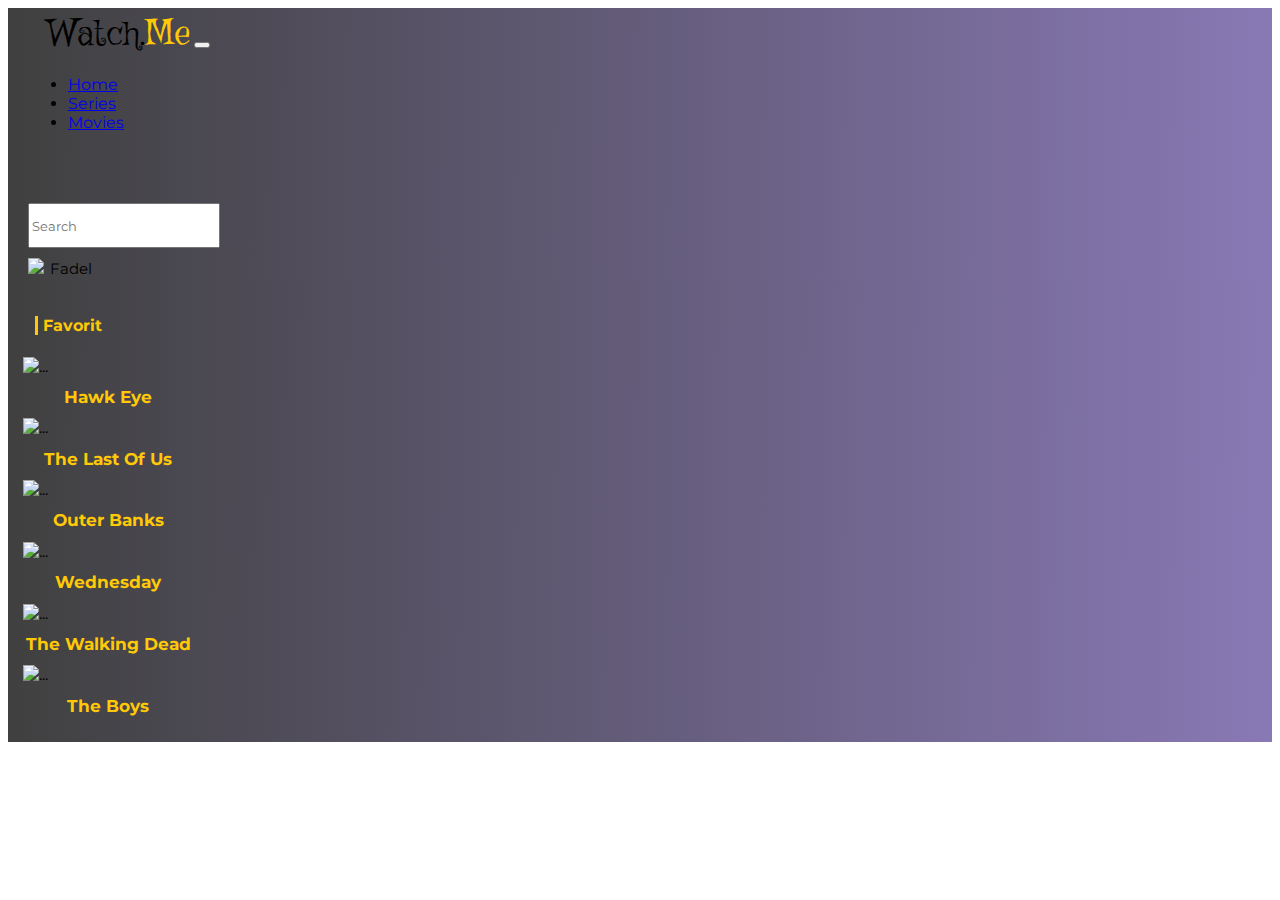
==== index.html @ c06a47e9 "first commit" ====
<!DOCTYPE html>
<html lang="en">

<head>
    <meta charset="UTF-8">
    <meta http-equiv="X-UA-Compatible" content="IE=edge">
    <meta name="viewport" content="width=device-width, initial-scale=1.0">
    <title>Watch.Me</title>

    <!-----LINK BOOTSTRAP---->
    <link href="https://cdn.jsdelivr.net/npm/bootstrap@5.3.0-alpha1/dist/css/bootstrap.min.css" rel="stylesheet"
        integrity="sha384-GLhlTQ8iRABdZLl6O3oVMWSktQOp6b7In1Zl3/Jr59b6EGGoI1aFkw7cmDA6j6gD" crossorigin="anonymous">
    <script src="https://cdn.jsdelivr.net/npm/bootstrap@5.3.0-alpha1/dist/js/bootstrap.bundle.min.js"
        integrity="sha384-w76AqPfDkMBDXo30jS1Sgez6pr3x5MlQ1ZAGC+nuZB+EYdgRZgiwxhTBTkF7CXvN"
        crossorigin="anonymous"></script>
    <!---Link Griffy Fonts---->
    <link rel="preconnect" href="https://fonts.googleapis.com">
    <link rel="preconnect" href="https://fonts.gstatic.com" crossorigin>
    <link
        href="https://fonts.googleapis.com/css2?family=Griffy&family=Open+Sans:wght@700&family=Oswald&family=Poppins:wght@100;600&family=Ubuntu&family=Work+Sans:wght@500&display=swap"
        rel="stylesheet">
    <!------FONT MONTSERRAT----->
    <link rel="preconnect" href="https://fonts.googleapis.com">
    <link rel="preconnect" href="https://fonts.gstatic.com" crossorigin>
    <link
        href="https://fonts.googleapis.com/css2?family=Griffy&family=Montserrat:wght@600;700&family=Open+Sans:wght@700&family=Oswald&family=Poppins:wght@100;600&family=Ubuntu&family=Work+Sans:wght@500&display=swap"
        rel="stylesheet">
    <!---LINK CSS---->
    <link rel="stylesheet" href="style.css">




</head>

<body>
    <!-----UNTUK NAVBAR----->
    <nav class="navbar navbar-expand-lg" style="position: sticky; top: 0px; z-index: 2;">
        <div class="container-fluid" style="padding: 2px 20px;">
            <a class="navbar-brand" style="margin-left: 20px ; ">
                Watch.<span style="color: #FFC907;">Me</span></a>
            <button class="navbar-toggler" type="button" data-bs-toggle="collapse"
                data-bs-target="#navbarSupportedContent" aria-controls="navbarSupportedContent" aria-expanded="false"
                aria-label="Toggle navigation" style="margin-right: 20px">
                <span class="navbar-toggler-icon"></span>
            </button>
            <div class="collapse navbar-collapse custom-collapse" id="navbarSupportedContent">
                <ul class="navbar-nav me-auto mb-2 mb-lg-0">
                    <li class="nav-item">
                        <a class="nav-link active" aria-current="page" href="#">Home</a>
                    </li>
                    <li class="nav-item">
                        <a class="nav-link" href="#">Series</a>
                    </li>
                    <li class="nav-item">
                        <a class="nav-link" href="#">Movies</a>
                    </li>
                </ul>
                <form class="d-flex" role="search">
                    <input class="form-control me-5 d-flex" type="search" placeholder="Search" aria-label="Search">
                    <div class="profile">
                        <img
                            src="https://encrypted-tbn0.gstatic.com/images?q=tbn:ANd9GcSEg68sHsSj5uogEfKJdNaMDmazxADnahUz2hIhWpdSmS5VlsHiMQIkNRkWYl1QI6xxecw&usqp=CAU">
                        <a>Fadel</a>
                    </div>
                </form>
            </div>

        </div>
    </nav>

    <!-- Alerts -->
    <!-- <div class="alert alert-dark" role="alert" style="margin: 0px;">
        Coming Soon, Outer Banks Season 4!<a href="https://www.imdb.com/title/tt10293938/"> Click here</a> to watch
        trailer
    </div> -->


    <!-- CAROUSEL -->
    <!-- <div id="carouselExampleFade" class="carousel slide carousel-fade" data-bs-ride="carousel">
        <div class="carousel-inner">
            <div class="carousel-item carousel-image active" data-bs-interval="3000">
                <div class="highlight-1"></div>
                <div class="container">
                    <h1>Outer Banks</h1>
                    <p>On an island of haves and have-nots, teen John B enlists his three best friends to hunt for a
                        legendary treasure linked to his father's disappearance.</p>
                    <a href="https://www.imdb.com/title/tt10293938/" class="btn btn-lg btn-info"> Watch</a>
                </div>

            </div>

            <div class="carousel-item carousel-image" data-bs-interval="3000">
                <div class="highlight-2"></div>
                <div class="container">
                    <h1>Arrow</h1>
                    <p>On an island of haves and have-nots, teen John B enlists his three best friends to hunt for a
                        legendary treasure linked to his father's disappearance.</p>
                    <a href="https://www.imdb.com/title/tt10293938/" class="btn btn-lg btn-info"> Watch</a>
                </div>
            </div>
            <div class="carousel-item carousel-image" data-bs-interval="3000">
                <div class="highlight-3"></div>
                <div class="container">
                    <h1>The Last Of Us</h1>
                    <p>On an island of haves and have-nots, teen John B enlists his three best friends to hunt for a
                        legendary treasure linked to his father's disappearance.</p>
                    <a href="https://www.imdb.com/title/tt10293938/" class="btn btn-lg btn-info"> Watch</a>
                </div>
            </div>
        </div>
        <button class="carousel-control-prev" type="button" data-bs-target="#carouselExampleFade" data-bs-slide="prev"
            style="height: 100px; margin-top: 44vh;">
            <span class="carousel-control-prev-icon" aria-hidden="true"></span>
            <span class="visually-hidden">Previous</span>
        </button>
        <button class="carousel-control-next" type="button" data-bs-target="#carouselExampleFade" data-bs-slide="next"
            style="height: 100px; margin-top: 44vh;">
            <span class="carousel-control-next-icon" aria-hidden="true"></span>
            <span class="visually-hidden">Next</span>
        </button>
    </div> -->

    <!----- Cards ----->


    <div class="coverall">
        <h4 class="option">Favorit</h4>
        <div style="margin-top: 10px;" class="container-fluid d-flex col-12 col-md-6 col-lg-4 col-xl-2 ">
            <div class="col-12 col-md-6 col-lg-4 col-xl-2">
                <div class="card" style="background: none; border: none;">
                    <img src="https://image.tmdb.org/t/p/w185/pqzjCxPVc9TkVgGRWeAoMmyqkZV.jpg" class="card-img-top"
                        alt="...">
                    <div class="card-body">
                        <h1 class="title">Hawk Eye</h1>
                    </div>
                </div>
            </div>

            <div class="col-12 col-md-6 col-lg-4 col-xl-2">
                <div class="card" style=" background: none; border: none;">
                    <img src="https://image.tmdb.org/t/p/w185/uKvVjHNqB5VmOrdxqAt2F7J78ED.jpg" class="card-img-top"
                        alt="...">
                    <div class="card-body">
                        <h1 class="title">The Last Of Us</h1>
                    </div>
                </div>
            </div>

            <div class="col-12 col-md-6 col-lg-4 col-xl-2">
                <div class="card" style="background: none; border: none;">
                    <img src="https://image.tmdb.org/t/p/w185/ovDgO2LPfwdVRfvScAqo9aMiIW.jpg" class="card-img-top"
                        alt="...">
                    <div class="card-body">
                        <h1 class="title">Outer Banks</h1>
                    </div>
                </div>
            </div>

            <div class="col-12 col-md-6 col-lg-4 col-xl-2">
                <div class="card" style="  background: none; border: none;">
                    <img src="https://image.tmdb.org/t/p/w185/jeGtaMwGxPmQN5xM4ClnwPQcNQz.jpg" class="card-img-top"
                        alt="...">
                    <div class="card-body">
                        <h1 class="title">Wednesday</h1>
                    </div>
                </div>
            </div>

            <div class="col-12 col-md-6 col-lg-4 col-xl-2">
                <div class="card" style="  background: none; border: none;">
                    <img src="https://image.tmdb.org/t/p/w185/xf9wuDcqlUPWABZNeDKPbZUjWx0.jpg" class="card-img-top"
                        alt="...">
                    <div class="card-body">
                        <h1 class="title">The Walking Dead</h1>
                    </div>
                </div>
            </div>

            <div class="col-12 col-md-6 col-lg-4 col-xl-2">
                <div class="card" style=" background: none; border: none;">
                    <img src="https://image.tmdb.org/t/p/w185/ut4PhX7OP2l2oJhrIUYWnt9pnQU.jpg" class="card-img-top"
                        alt="...">
                    <div class="card-body">
                        <h1 class="title">The Boys</h1>
                    </div>
                </div>
            </div>
        </div>

        <!-- <h4 class="option">Favorit Anda</h4>
        
        <div style="margin-top: 10px;" class="container-fluid d-flex gap-5 justify-content-center">
            <div class="card" style="width: 10rem;  background: none; border: none;" >
                <img src="https://image.tmdb.org/t/p/w185/pqzjCxPVc9TkVgGRWeAoMmyqkZV.jpg"
                    class="card-img-top" alt="...">
                <div class="card-body">
                    <h1 class="title">Hawk Eye</h1>
                </div>
            </div>

            <div class="card" style="width: 10rem;  background: none; border: none;">
                <img src="https://image.tmdb.org/t/p/w185/uKvVjHNqB5VmOrdxqAt2F7J78ED.jpg" class="card-img-top" alt="...">
                <div class="card-body">
                    <h1 class="title">The Last Of Us</h1>
                 
                </div>
            </div>

            <div class="card" style="width: 10rem; background: none; border: none;">
                <img src="https://image.tmdb.org/t/p/w185/ovDgO2LPfwdVRfvScAqo9aMiIW.jpg" class="card-img-top" alt="...">
                <div class="card-body">
                    <h1 class="title">Outer Banks</h1>
                </div>
            </div>

            <div class="card" style= "width: 10rem;  background: none; border: none;" >
                <img src="https://image.tmdb.org/t/p/w185/jeGtaMwGxPmQN5xM4ClnwPQcNQz.jpg" class="card-img-top" alt="...">
                <div class="card-body">
                    <h1 class="title">Wednesday</h1>
                
                </div>
            </div>
            <div class="card" style= "width: 10rem;  background: none; border: none;">
                <img src="https://image.tmdb.org/t/p/w185/xf9wuDcqlUPWABZNeDKPbZUjWx0.jpg" class="card-img-top" alt="...">
                <div class="card-body">
                    <h1 class="title">The Walking Dead</h1>
                    
                </div>
            </div>
            <div class="card" style= "width: 10rem;  background: none; border: none;">
                <img src="https://image.tmdb.org/t/p/w185/ut4PhX7OP2l2oJhrIUYWnt9pnQU.jpg" class="card-img-top" alt="...">
                <div class="card-body">
                    <h1 class="title">The Boys</h1>
                </div>
            </div>
        </div>

        <h4 class="option">Favorit Anda</h4>
        
        <div style="margin-top: 10px;" class="container-fluid d-flex gap-5 justify-content-center">
            <div class="card" style="width: 10rem;  background: none; border: none;" >
                <img src="https://image.tmdb.org/t/p/w185/pqzjCxPVc9TkVgGRWeAoMmyqkZV.jpg"
                    class="card-img-top" alt="...">
                <div class="card-body">
                    <h1 class="title">Hawk Eye</h1>
                </div>
            </div>

            <div class="card" style="width: 10rem;  background: none; border: none;">
                <img src="https://image.tmdb.org/t/p/w185/uKvVjHNqB5VmOrdxqAt2F7J78ED.jpg" class="card-img-top" alt="...">
                <div class="card-body">
                    <h1 class="title">The Last Of Us</h1>
                 
                </div>
            </div>

            <div class="card" style="width: 10rem; background: none; border: none;">
                <img src="https://image.tmdb.org/t/p/w185/ovDgO2LPfwdVRfvScAqo9aMiIW.jpg" class="card-img-top" alt="...">
                <div class="card-body">
                    <h1 class="title">Outer Banks</h1>
                </div>
            </div>

            <div class="card" style= "width: 10rem;  background: none; border: none;" >
                <img src="https://image.tmdb.org/t/p/w185/jeGtaMwGxPmQN5xM4ClnwPQcNQz.jpg" class="card-img-top" alt="...">
                <div class="card-body">
                    <h1 class="title">Wednesday</h1>
                
                </div>
            </div>
            <div class="card" style= "width: 10rem;  background: none; border: none;">
                <img src="https://image.tmdb.org/t/p/w185/xf9wuDcqlUPWABZNeDKPbZUjWx0.jpg" class="card-img-top" alt="...">
                <div class="card-body">
                    <h1 class="title">The Walking Dead</h1>
                    
                </div>
            </div>
            <div class="card" style= "width: 10rem;  background: none; border: none;">
                <img src="https://image.tmdb.org/t/p/w185/ut4PhX7OP2l2oJhrIUYWnt9pnQU.jpg" class="card-img-top" alt="...">
                <div class="card-body">
                    <h1 class="title">The Boys</h1>
                </div>
            </div>
        </div>

        <h4 class="option">Favorit Anda</h4>
        
        <div style="margin-top: 10px;" class="container-fluid d-flex gap-5 justify-content-center">
            <div class="card" style="width: 10rem;  background: none; border: none;" >
                <img src="https://image.tmdb.org/t/p/w185/pqzjCxPVc9TkVgGRWeAoMmyqkZV.jpg"
                    class="card-img-top" alt="...">
                <div class="card-body">
                    <h1 class="title">Hawk Eye</h1>
                </div>
            </div>

            <div class="card" style="width: 10rem;  background: none; border: none;">
                <img src="https://image.tmdb.org/t/p/w185/uKvVjHNqB5VmOrdxqAt2F7J78ED.jpg" class="card-img-top" alt="...">
                <div class="card-body">
                    <h1 class="title">The Last Of Us</h1>
                 
                </div>
            </div>

            <div class="card" style="width: 10rem; background: none; border: none;">
                <img src="https://image.tmdb.org/t/p/w185/ovDgO2LPfwdVRfvScAqo9aMiIW.jpg" class="card-img-top" alt="...">
                <div class="card-body">
                    <h1 class="title">Outer Banks</h1>
                </div>
            </div>

            <div class="card" style= "width: 10rem;  background: none; border: none;" >
                <img src="https://image.tmdb.org/t/p/w185/jeGtaMwGxPmQN5xM4ClnwPQcNQz.jpg" class="card-img-top" alt="...">
                <div class="card-body">
                    <h1 class="title">Wednesday</h1>
                
                </div>
            </div>
            <div class="card" style= "width: 10rem;  background: none; border: none;">
                <img src="https://image.tmdb.org/t/p/w185/xf9wuDcqlUPWABZNeDKPbZUjWx0.jpg" class="card-img-top" alt="...">
                <div class="card-body">
                    <h1 class="title">The Walking Dead</h1>
                    
                </div>
            </div>
            <div class="card" style= "width: 10rem;  background: none; border: none;">
                <img src="https://image.tmdb.org/t/p/w185/ut4PhX7OP2l2oJhrIUYWnt9pnQU.jpg" class="card-img-top" alt="...">
                <div class="card-body">
                    <h1 class="title">The Boys</h1>
                </div>
            </div>
        </div>
    </div> -->




</body>

</html>
---- style.css ----
* {
    font-family: 'Montserrat', sans-serif;
    
}

/* NAVBAR */
.navbar{
    background: linear-gradient(90.53deg, rgba(0, 0, 0, 0.75) 0.45%, rgba(102, 80, 165, 0.75) 105.51%); 
    /* height: 93px; */
}
/* .container-fluid{
    padding:2px 20px;

} */
a.navbar-brand, .navbar-brand > span {
    font-family: "Griffy";
    font-style: normal;
    font-weight: 400;
    font-size: 36px;
    line-height: 49px;
}
.nav-item a:hover{
    color: #FFC907;
}
.form-control, me-5{
    height: 5vh;
    margin-top: 4.5%;
}
.profile{
    margin-top: 10px;
}

.profile img {
    width: 45px;
 
}
.profile a {
    font-size: 15px;
    margin-left: 2px;
}
/* NAVBAR END */

/* UNTUK CAROUSEL */
.highlight-1{
    height:90vh;
    position: relative;
    background-image: url(pogue.jpg);
    background-position: center;
    background-size: cover;
    background-repeat: no-repeat;
}

.highlight-2{
    height: 90vh;
    position: relative;
    background-image: url(http://www.zupimages.net/up/17/41/5tnc.jpg);
     background-position: center;
    background-size: cover;
    background-repeat: no-repeat;
}

.highlight-3{
    height: 90vh;
    position: relative;
    background-image: url(https://cdn.mos.cms.futurecdn.net/dEKSDf7UxuAD5iuUePzLMJ.jpg);
    background-position: top;
    background-size: cover;
    background-repeat: no-repeat;
}
.container{
    position:absolute;
    bottom: 0;
    left: 0;
    right: 0;
    padding-bottom: 5vh;
}
.container h1{
    color: #FFC907;
    
}

.container p{
    color: white;
    
}

button.arousel-control-prev{
    height: 100px;
    margin-top: 44vh;
}
/*  CAROUSEL End */

/* Untuk Cards */

.coverall{
    background: linear-gradient(90.53deg, rgba(0, 0, 0, 0.75) 0.45%, rgba(102, 80, 165, 0.75) 105.51%); 
    padding: 15px ;
}

.card-body .title{
    color: #FFC907 ;
    font-size: 17px;
    text-align: center;
}

.container-fluid .card{
    max-width: 170px;
    
}

.option{
    padding-left: 5px;
    margin-left: 1%;
    color: #FFC907;
    border: 3px solid #FFC907;
    border-right: none;
    border-top: none;
    border-bottom: none;
}
.coverall-2{
    background: linear-gradient(90.53deg, rgba(0, 0, 0, 0.75) 0.45%, rgba(102, 80, 165, 0.75) 105.51%); 
    padding: 15px;
}

/* MEDIA QUERY */

/* box-shadow: 4px 4px #d8d8d8 */
@media screen and (max-width: 992px){
    .nav-link.active{
        margin-top: 3vh;
    }
    .nav-item  a{
        color: aliceblue;
    }
    .profile{
        display: none;
    }
    .form-control{
        margin-top: 0;
    }
    .highlight-3{
        height: 100vh;
        width: 100%;
        position: relative;
        background-image: url(https://cdn.mos.cms.futurecdn.net/dEKSDf7UxuAD5iuUePzLMJ.jpg);
        background-size:cover;
        background-position: right;
        
    }
    /* .custom-collapse {
        z-index: 2;
        background: linear-gradient(90.53deg, rgba(0, 0, 0, 0.75) 0.45%, rgba(102, 80, 165, 0.75) 105.51%);
        padding: 10px;
    } */

    .card-body .title{
        color: #FFC907 ;
        font-size: 15px;
        
    }


}
@media screen and (max-width: 768px){

    }


@media screen and (max-width: 576px){
    .highlight-3{
        height: 100vh;
        width: 100%;
        position: relative;
        background-image: url(https://cdn.mos.cms.futurecdn.net/dEKSDf7UxuAD5iuUePzLMJ.jpg);
        background-size:cover;
        background-position: right;
    }
}
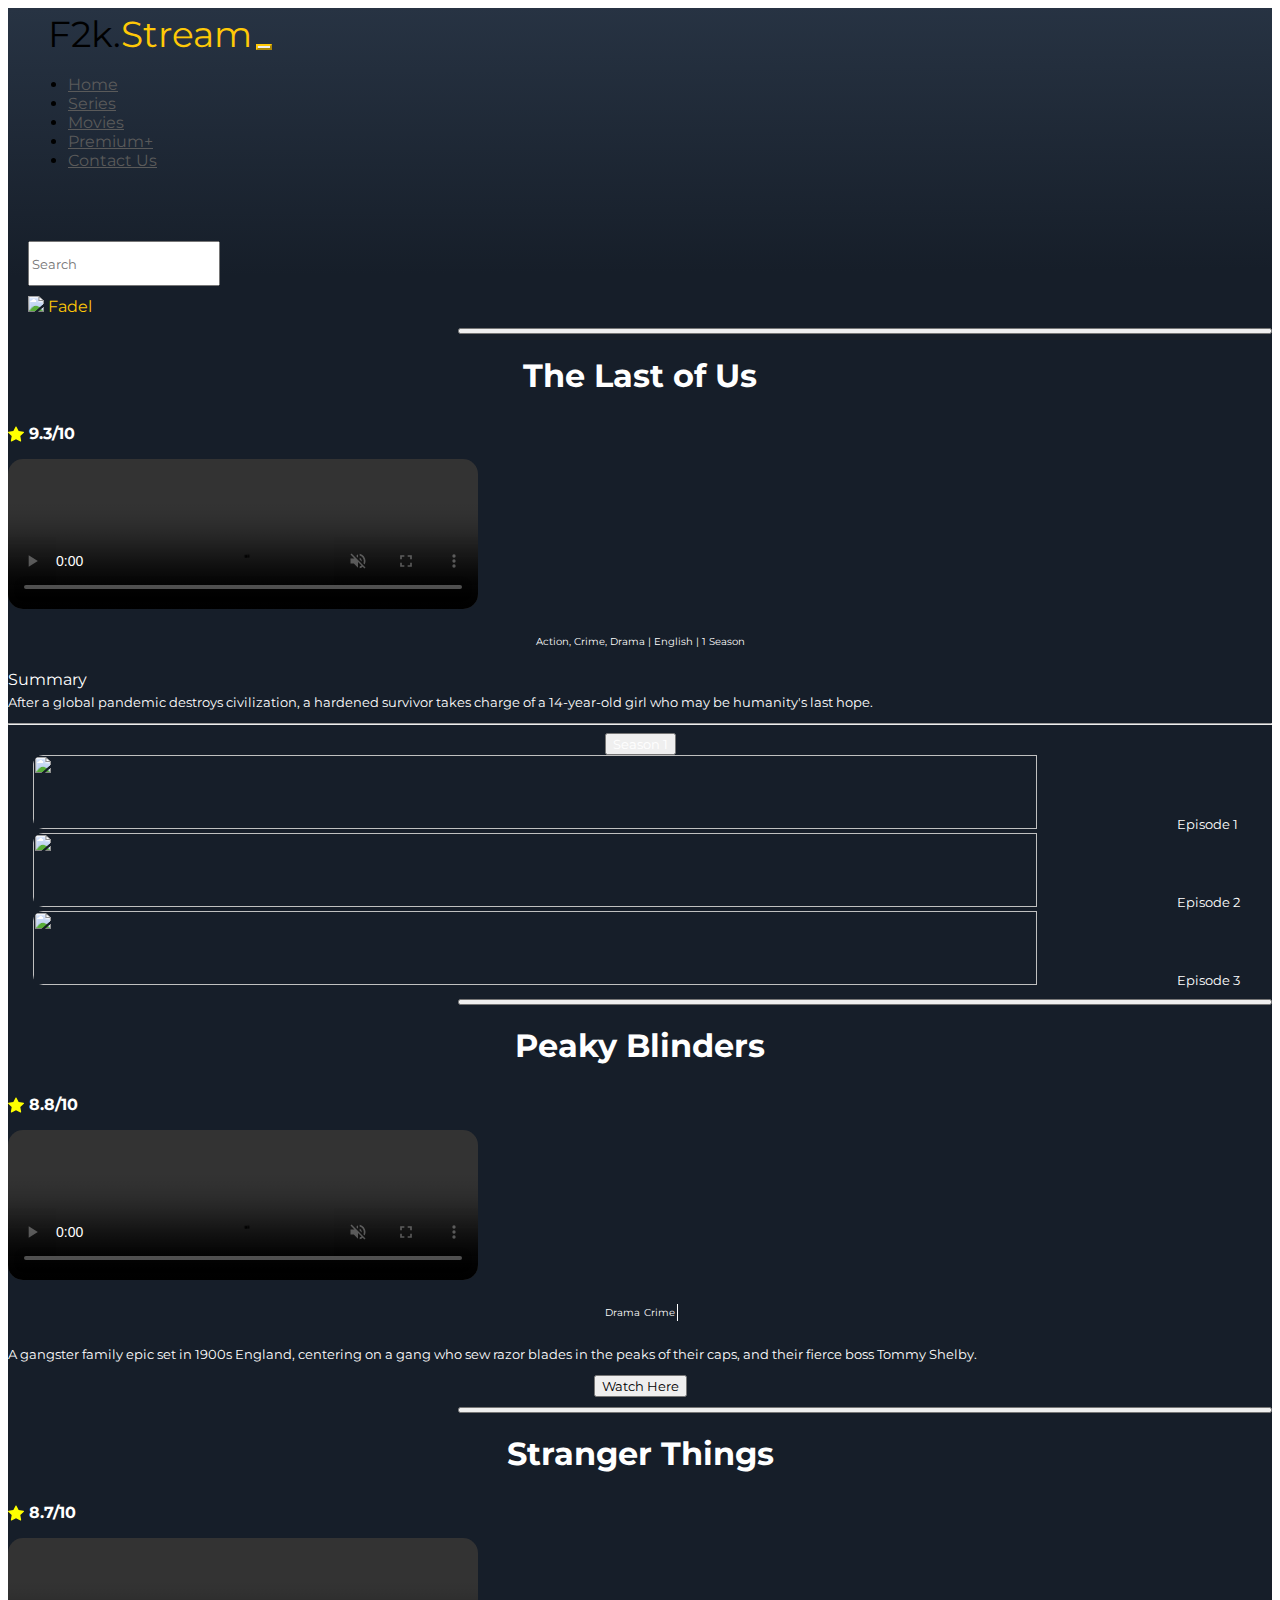
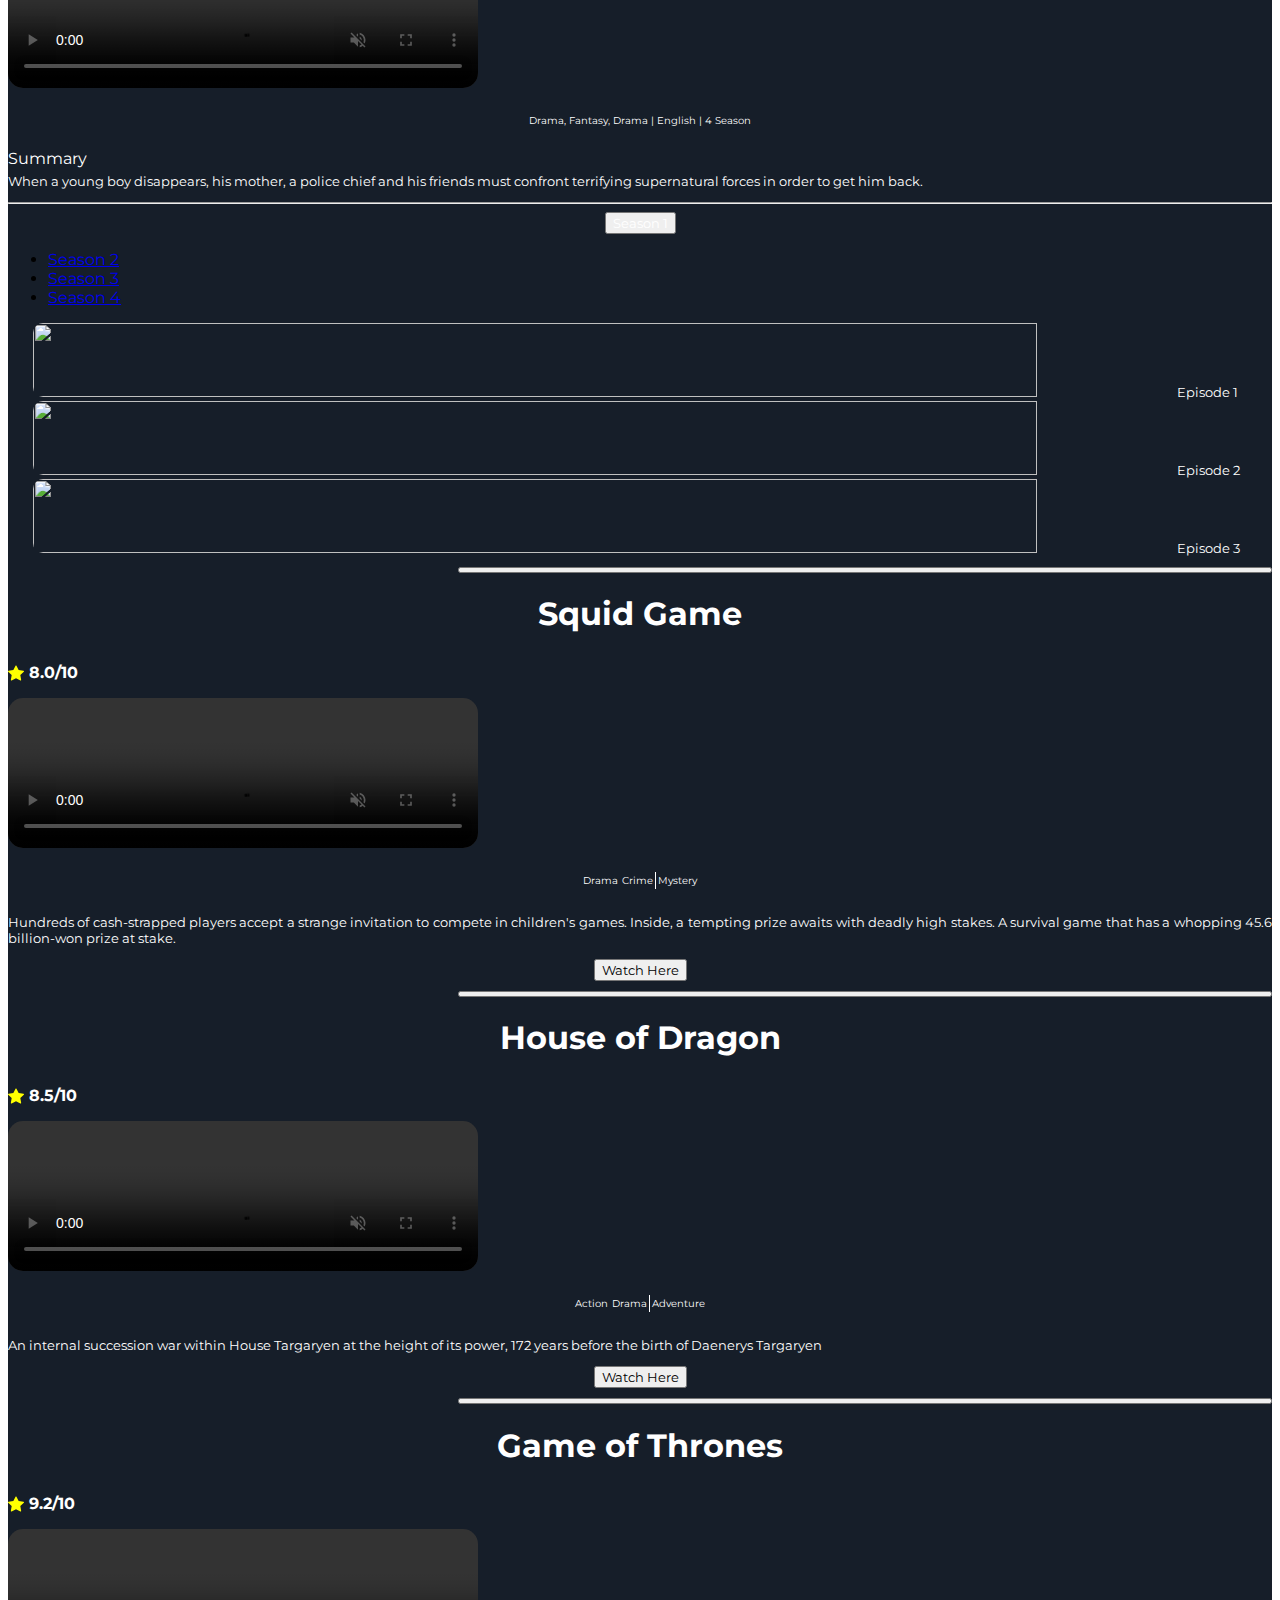
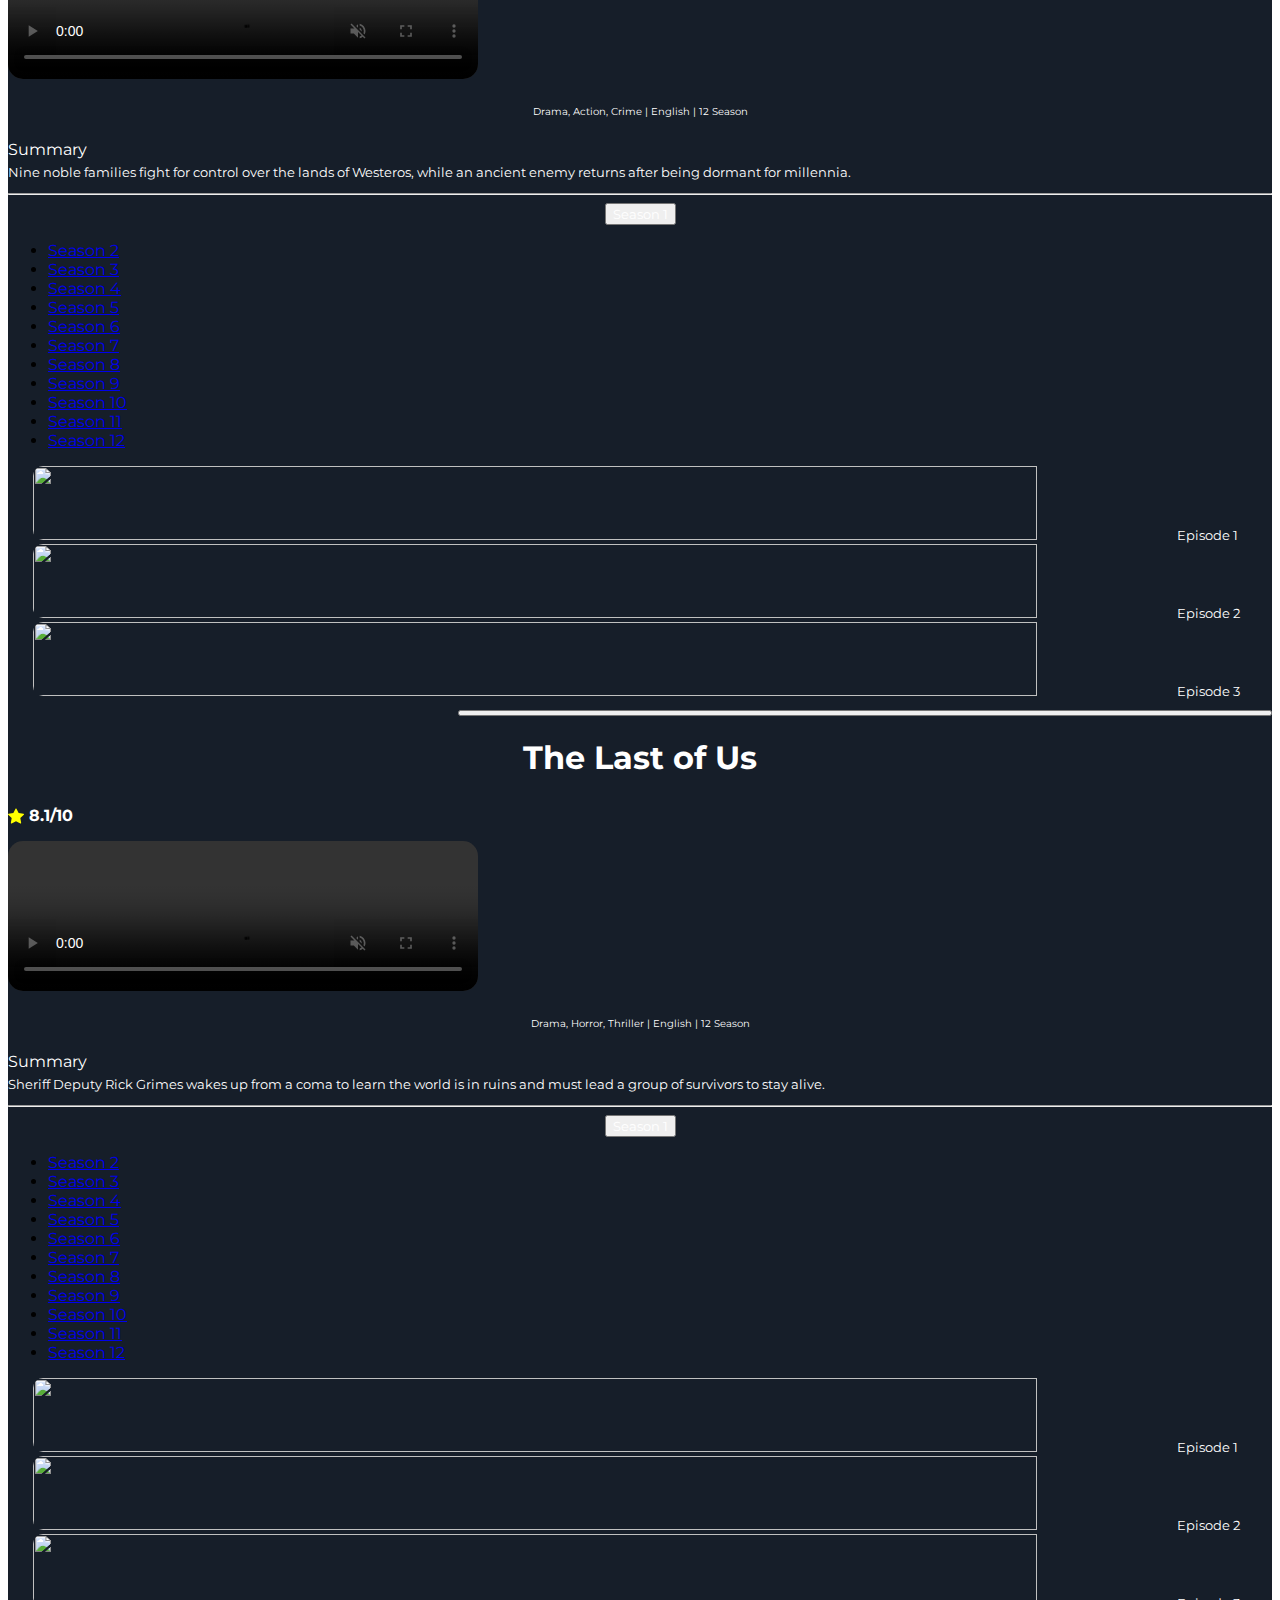
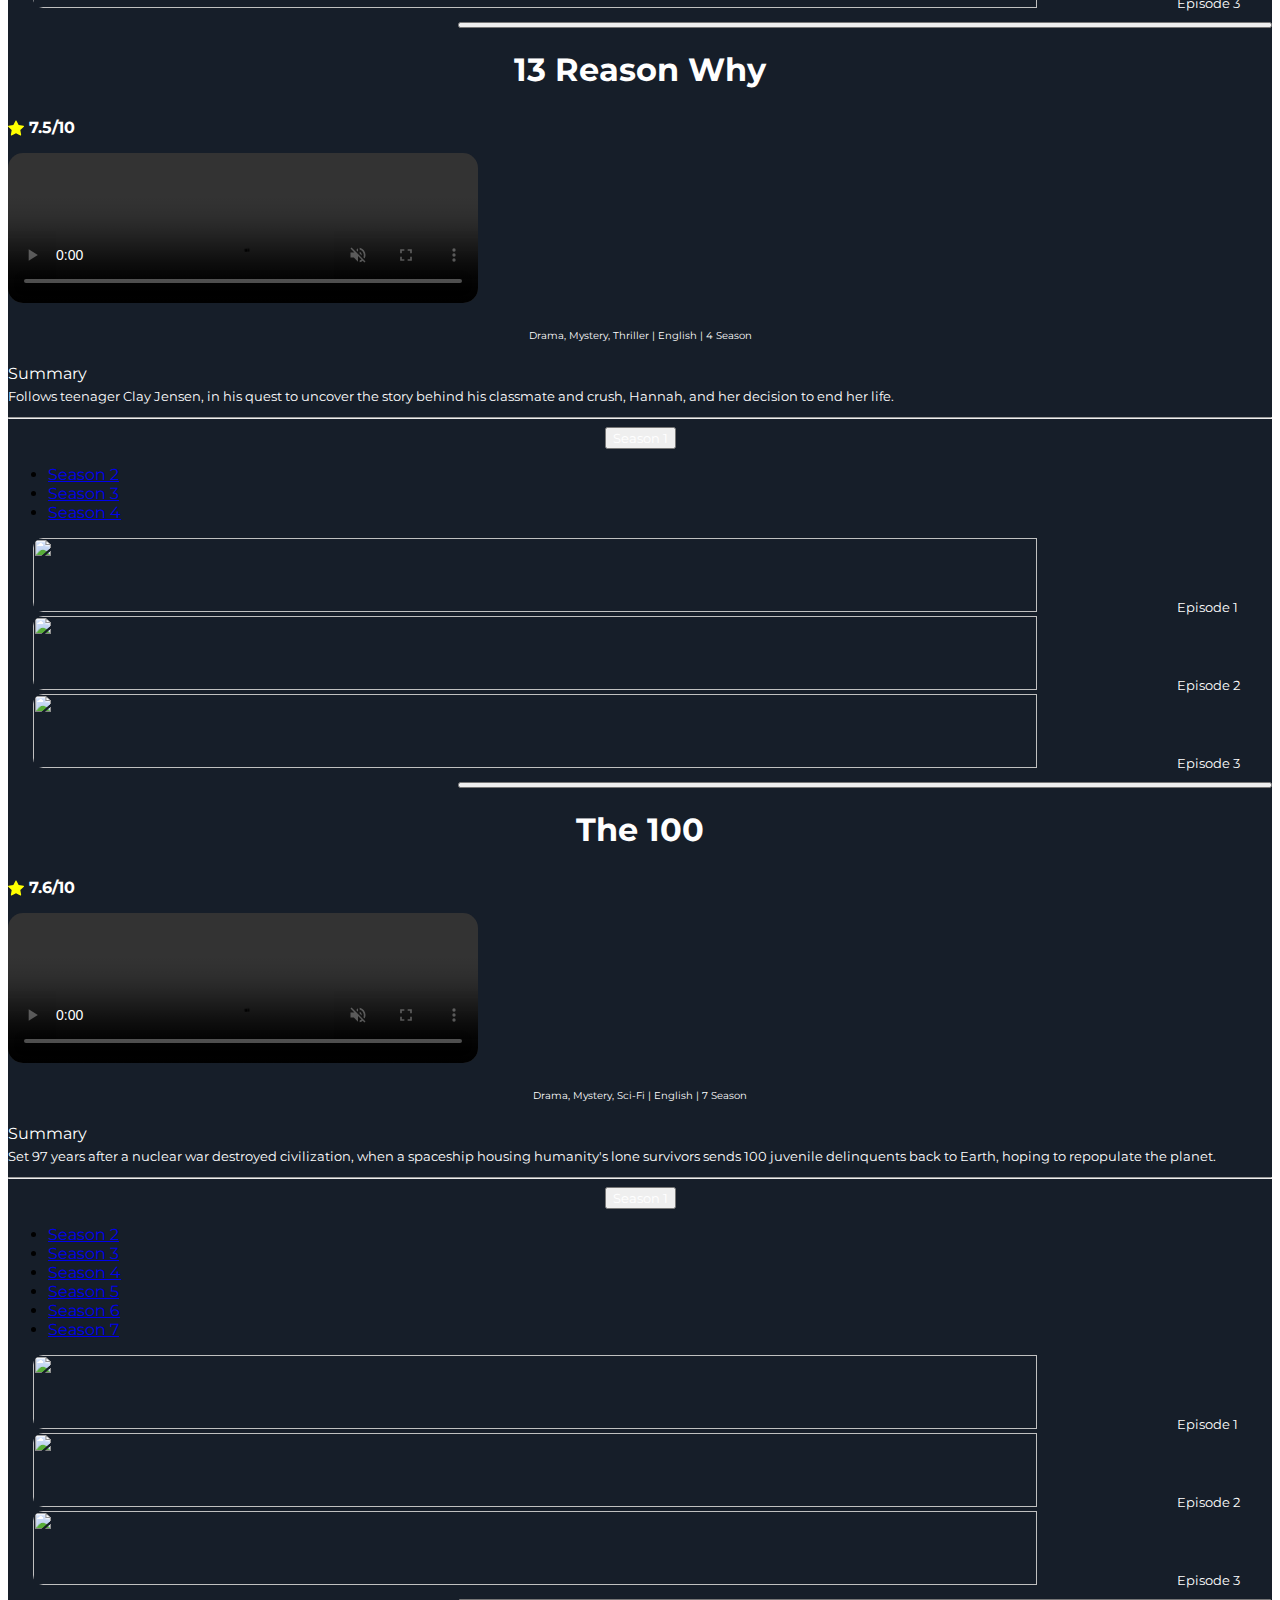
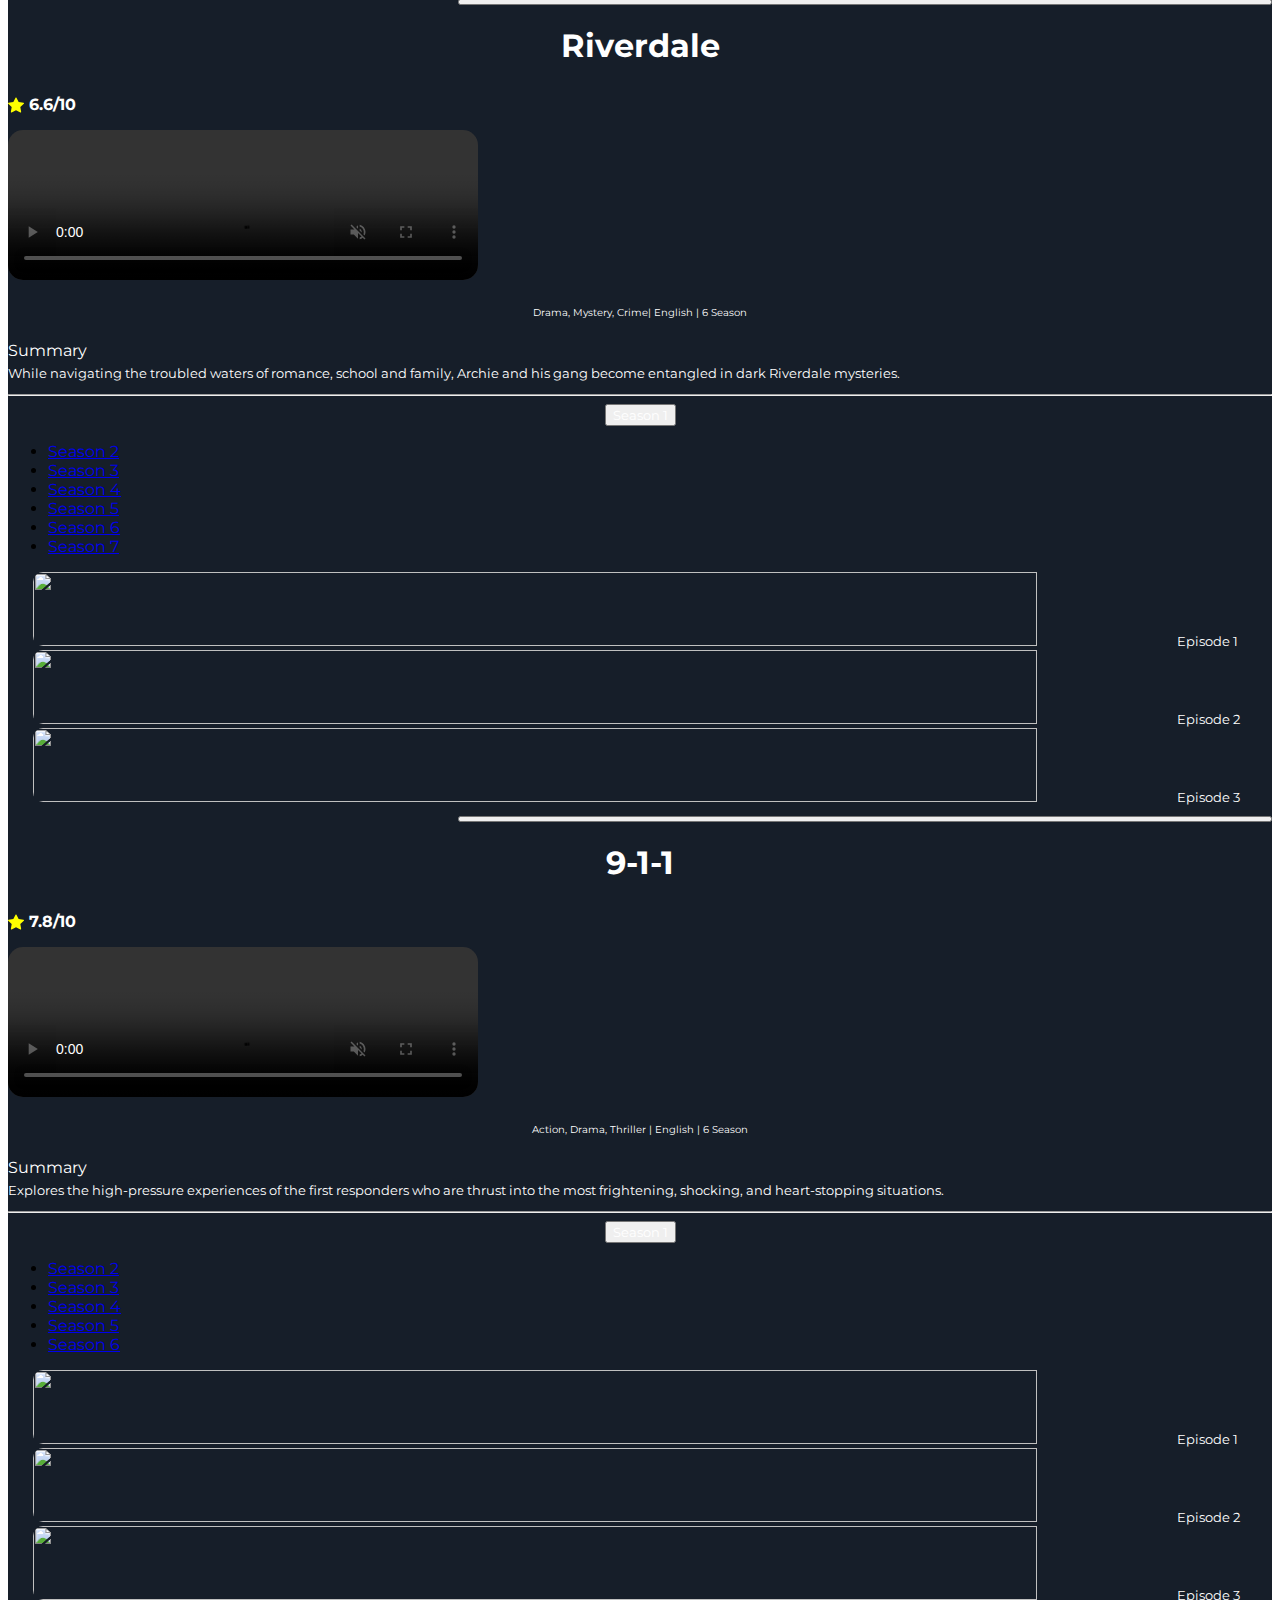
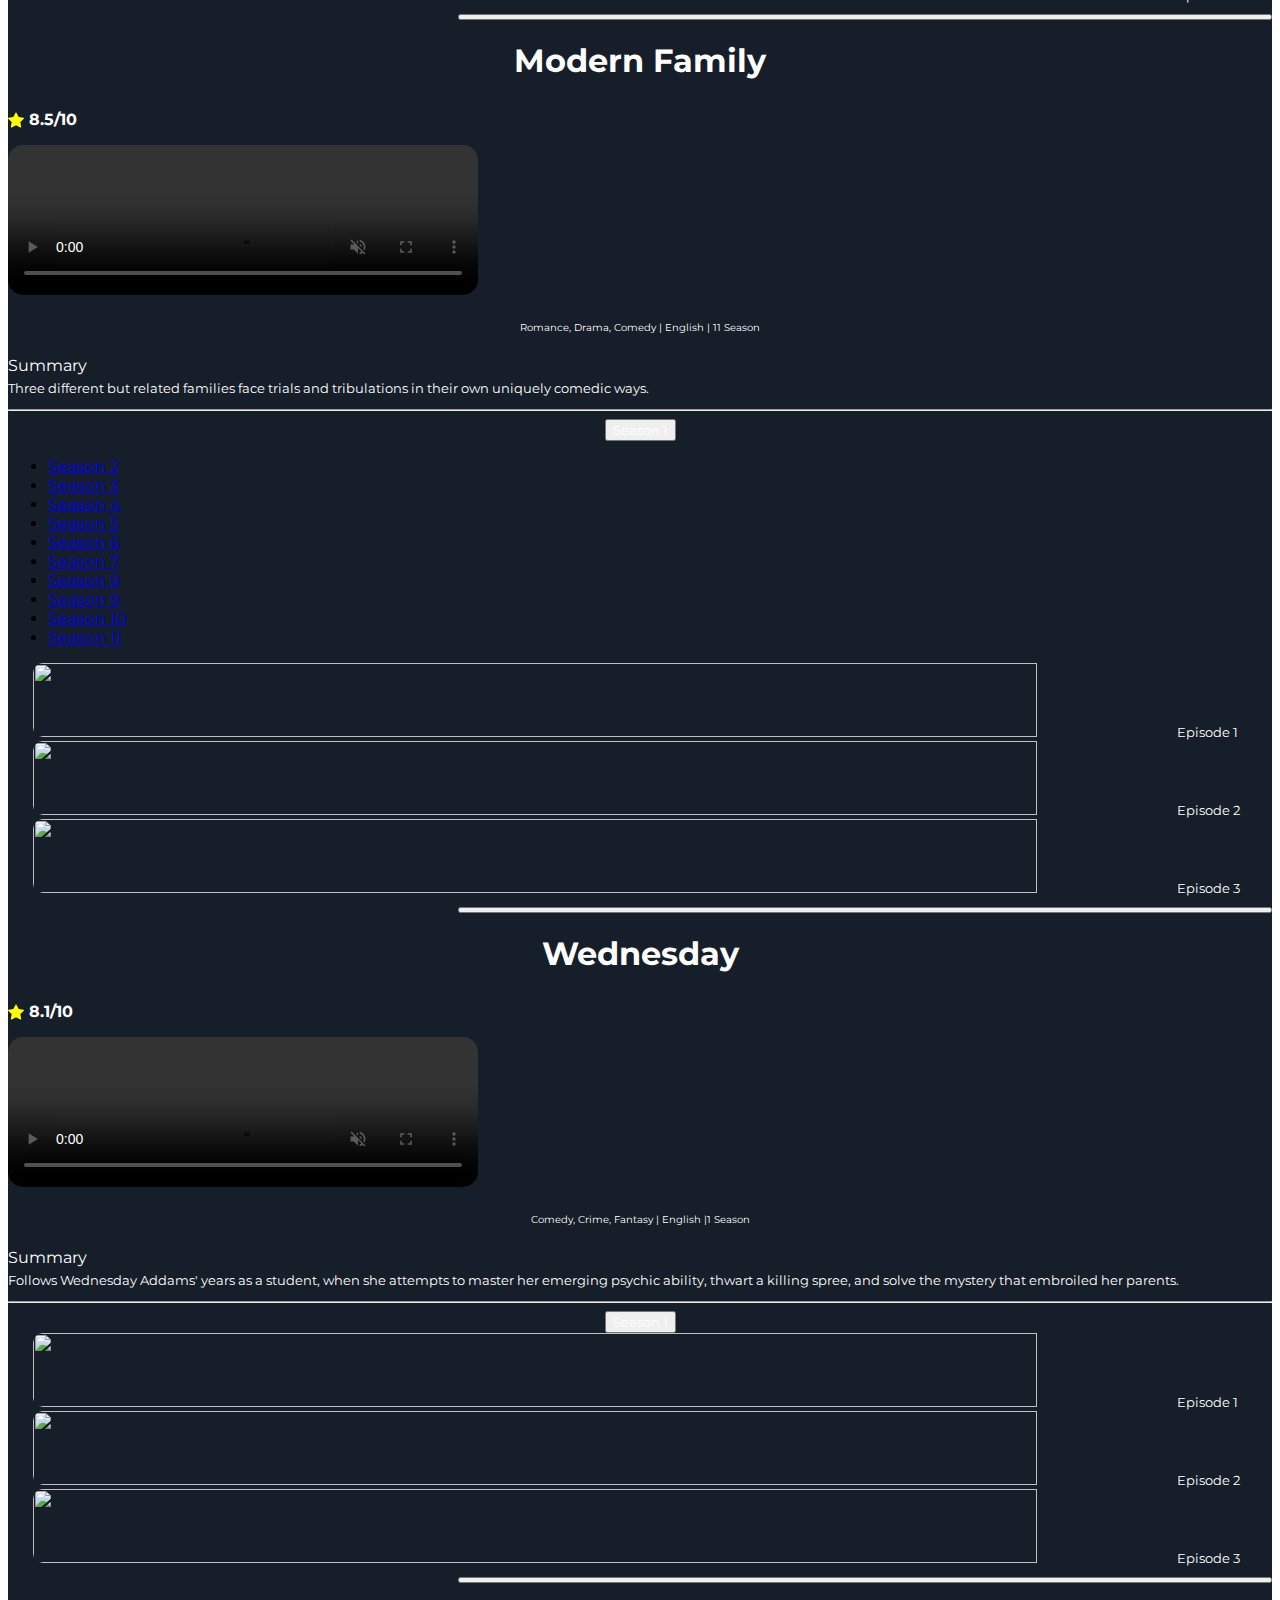
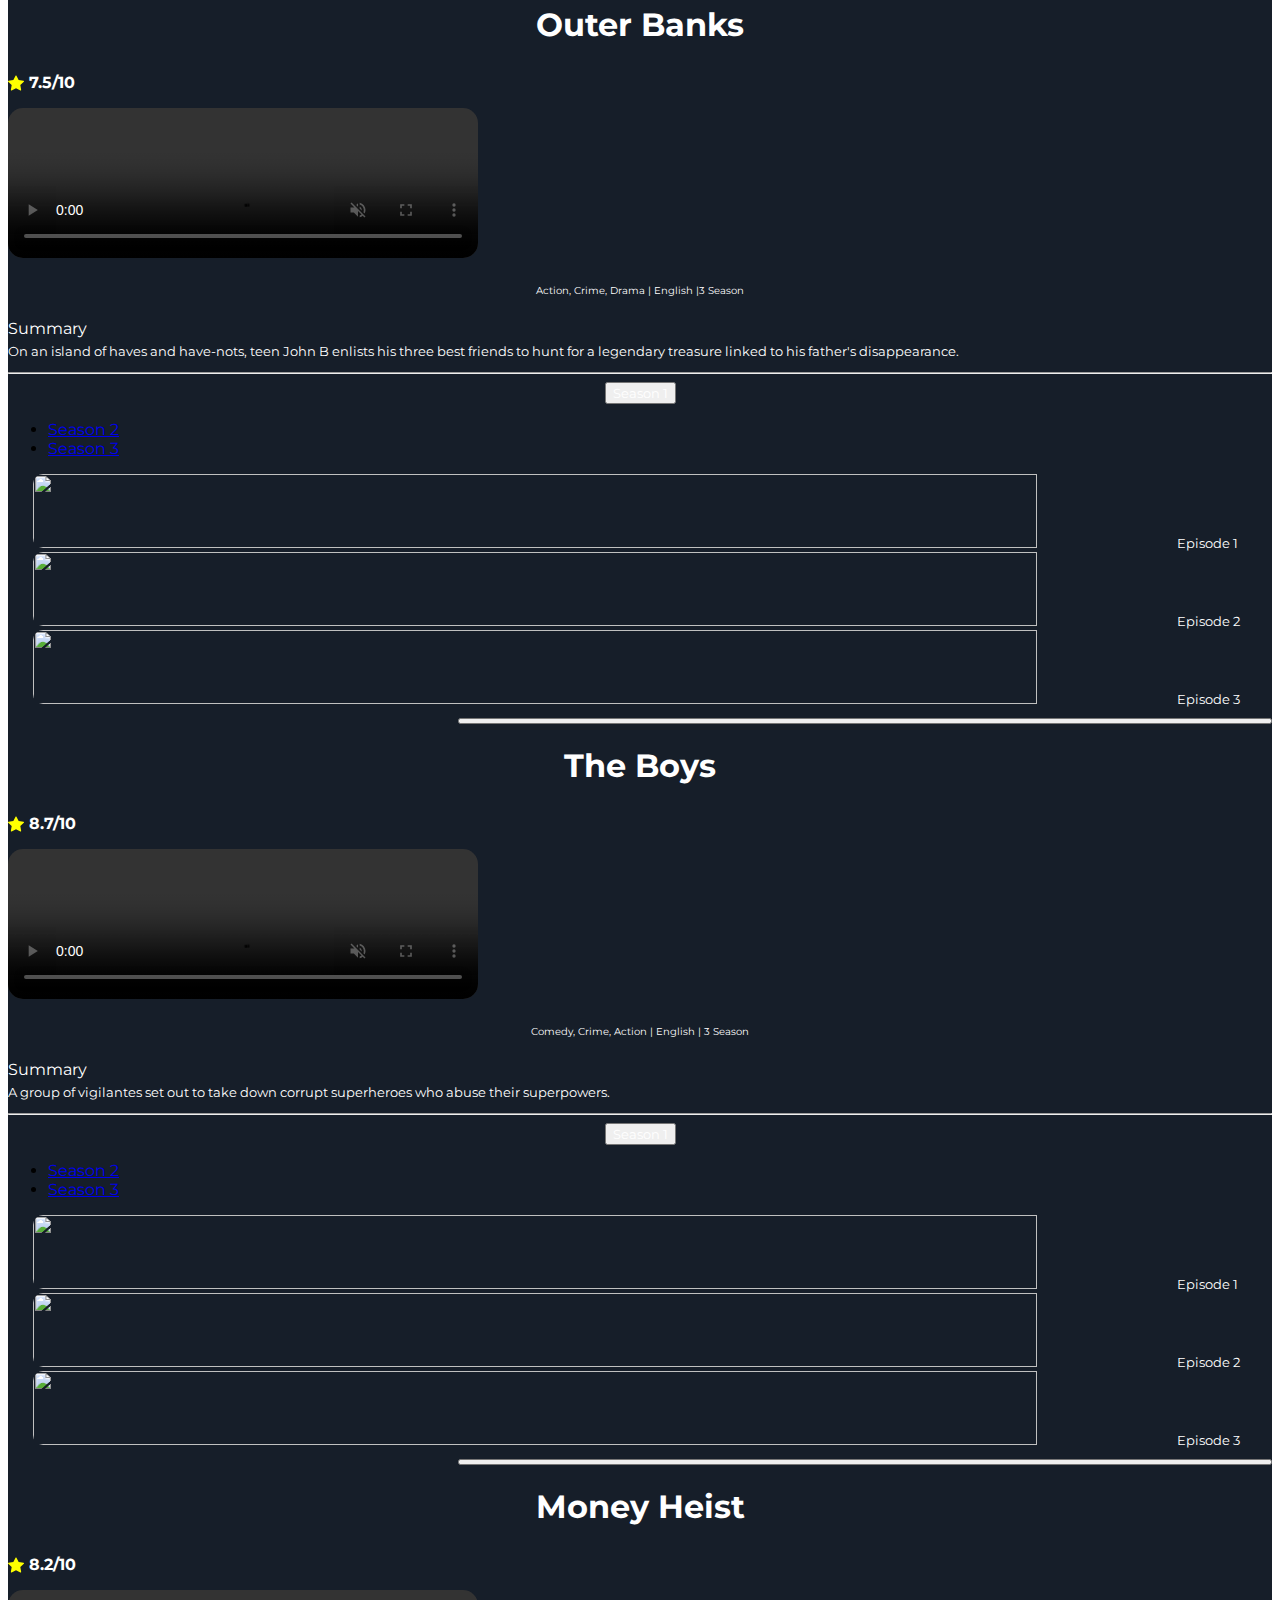
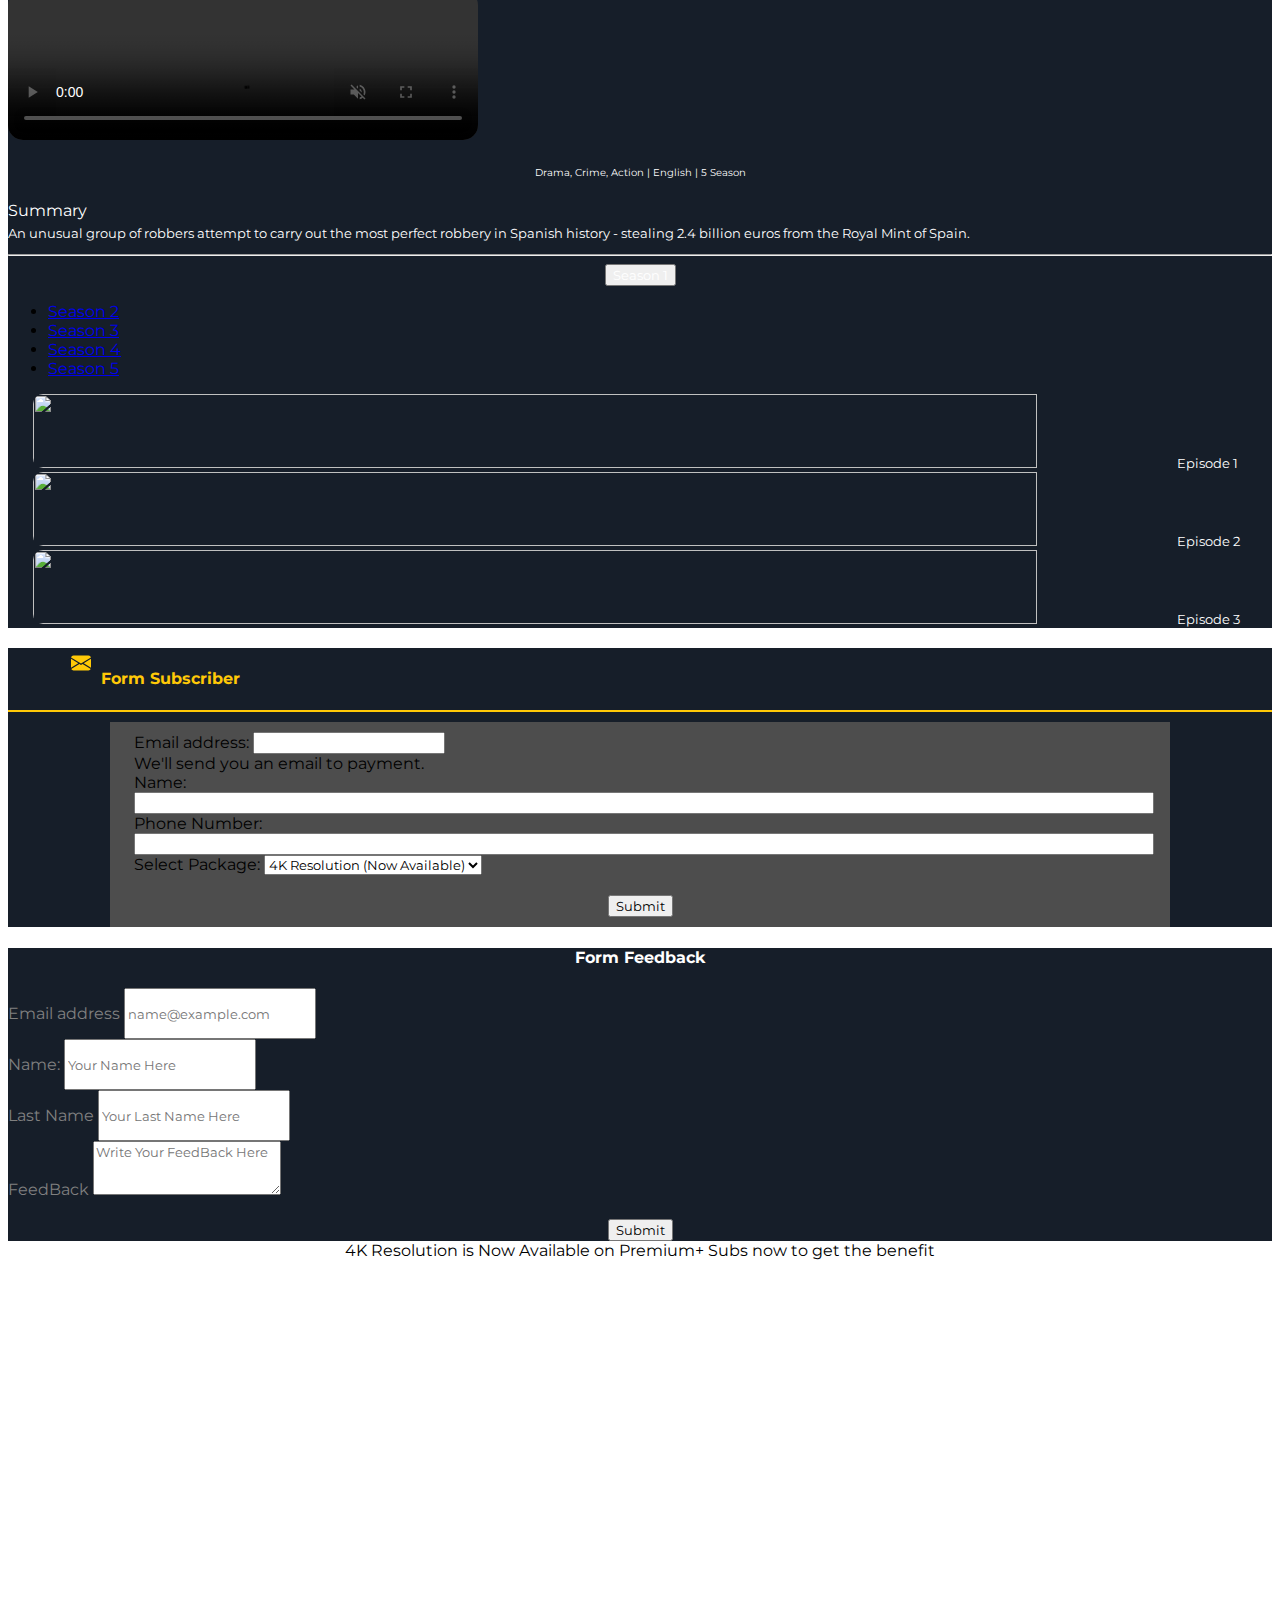
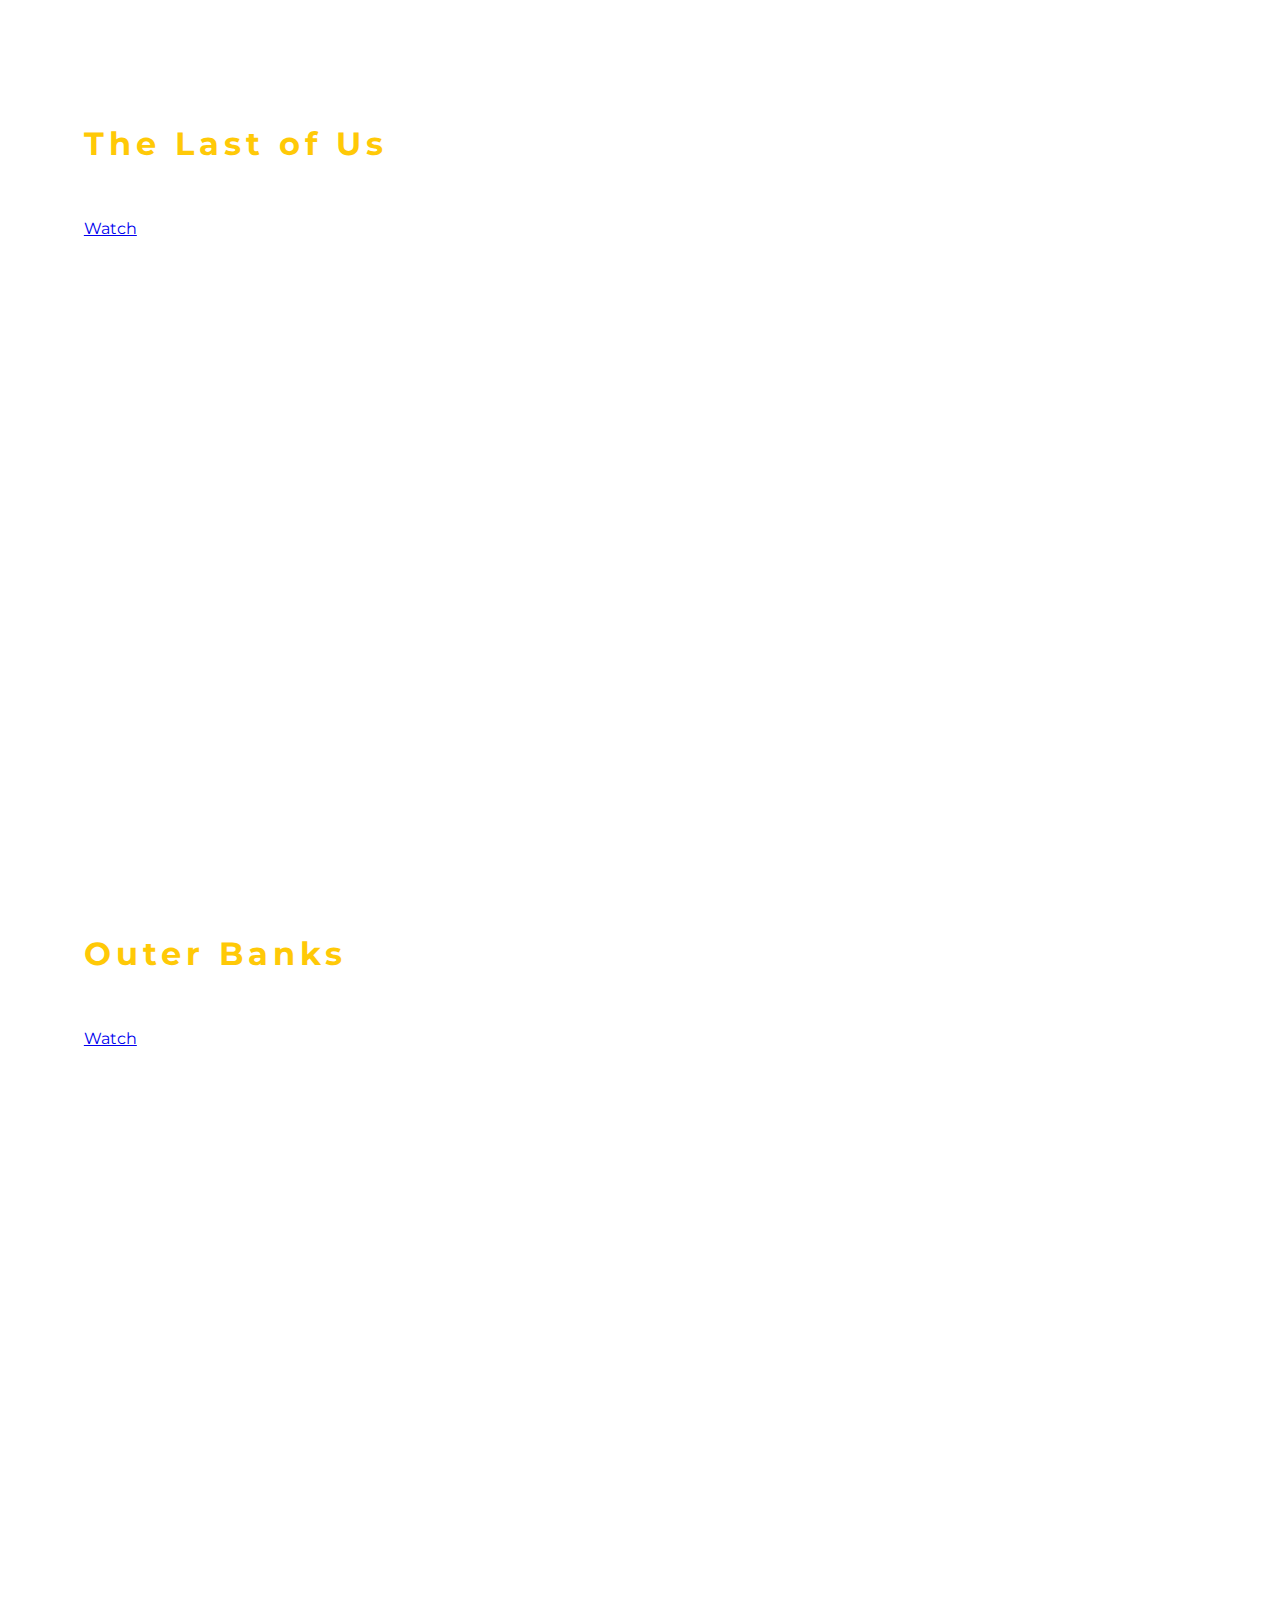
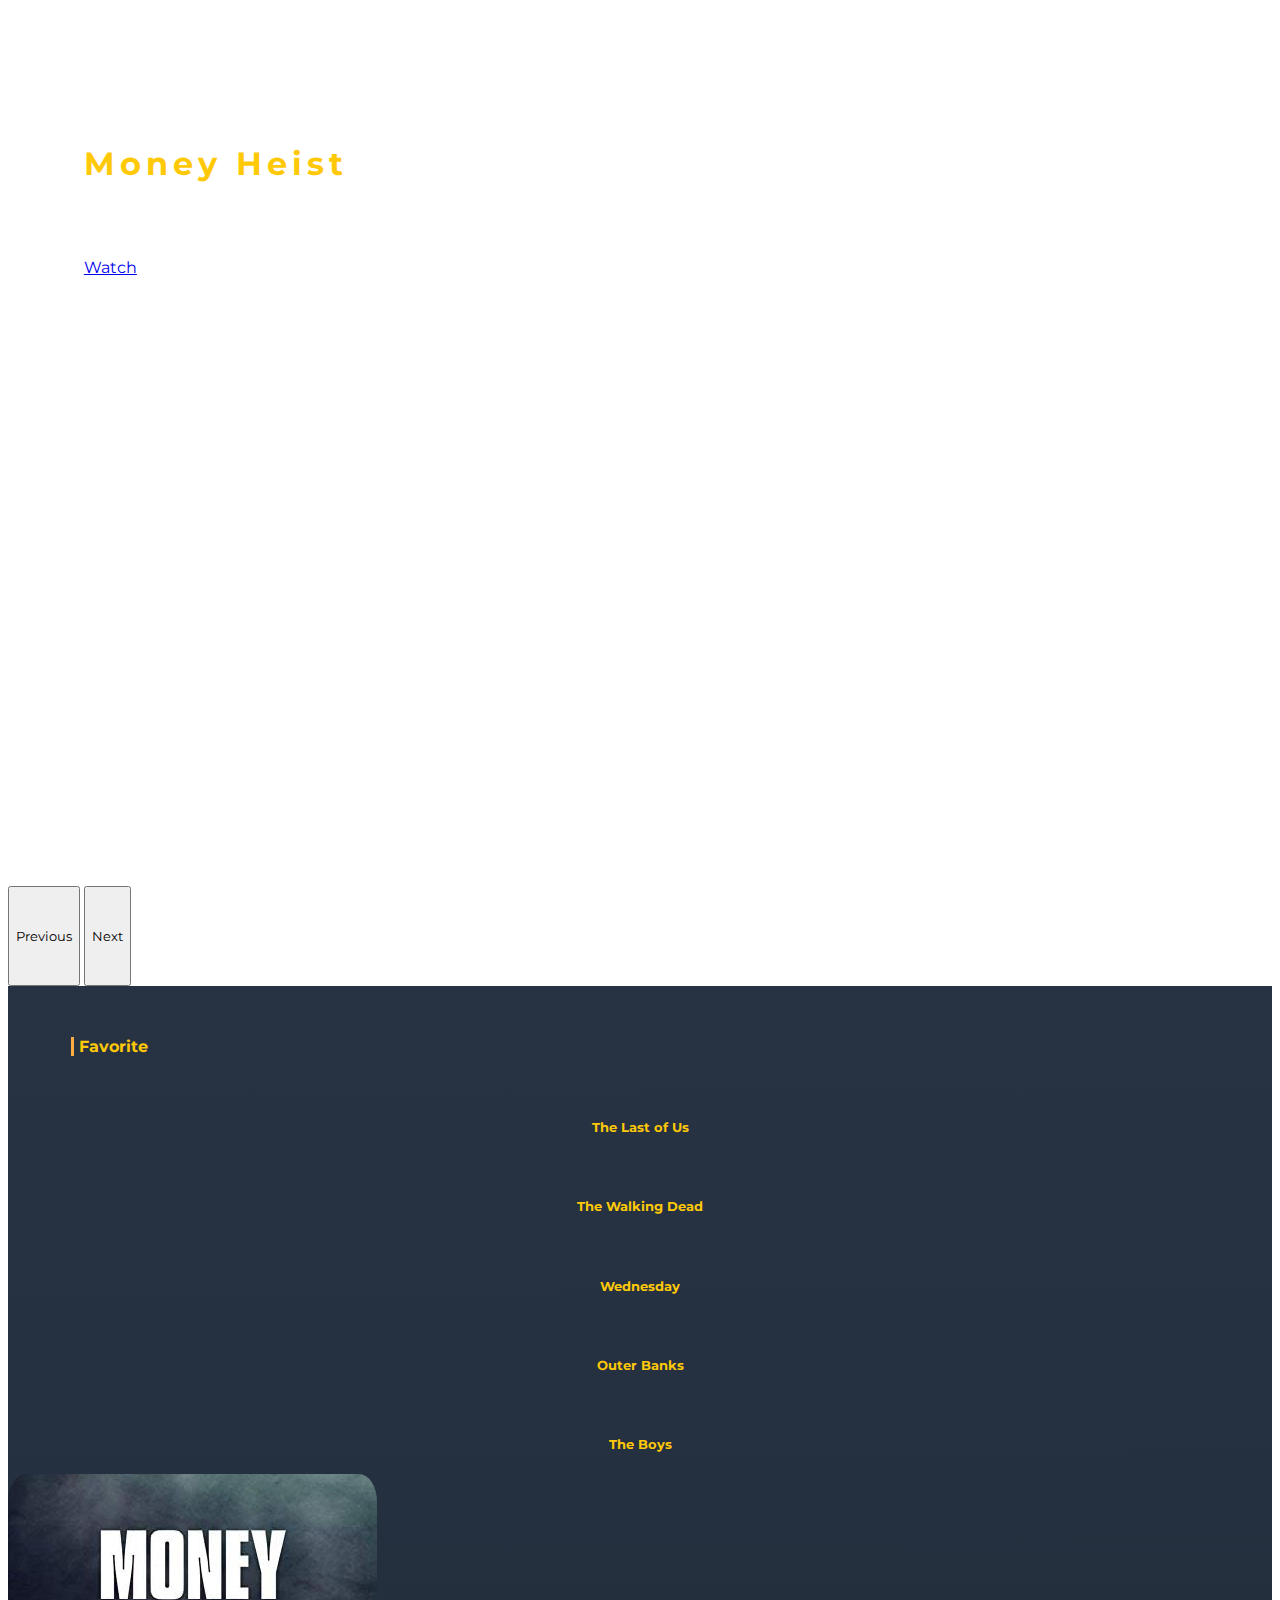
==== commit ca5ffa0d: "Udah fix" ====
--- a/index.html
+++ b/index.html
@@ -5,14 +5,20 @@
     <meta charset="UTF-8">
     <meta http-equiv="X-UA-Compatible" content="IE=edge">
     <meta name="viewport" content="width=device-width, initial-scale=1.0">
-    <title>Watch.Me</title>
-
-    <!-----LINK BOOTSTRAP---->
+    <title>F2k.Movies</title>
+    <!-- FavICon -->
+   <link rel="shortcut icon" href="favicon.ico" type="image/x-icon">
+
+    <!-- Font AWESOME -->
+    <link rel="stylesheet" href="https://cdnjs.cloudflare.com/ajax/libs/font-awesome/6.3.0/css/all.min.css" integrity="sha512-SzlrxWUlpfuzQ+pcUCosxcglQRNAq/DZjVsC0lE40xsADsfeQoEypE+enwcOiGjk/bSuGGKHEyjSoQ1zVisanQ==" crossorigin="anonymous" referrerpolicy="no-referrer" />
+
+    <!-- BOOTSTRAP -->
     <link href="https://cdn.jsdelivr.net/npm/bootstrap@5.3.0-alpha1/dist/css/bootstrap.min.css" rel="stylesheet"
         integrity="sha384-GLhlTQ8iRABdZLl6O3oVMWSktQOp6b7In1Zl3/Jr59b6EGGoI1aFkw7cmDA6j6gD" crossorigin="anonymous">
     <script src="https://cdn.jsdelivr.net/npm/bootstrap@5.3.0-alpha1/dist/js/bootstrap.bundle.min.js"
         integrity="sha384-w76AqPfDkMBDXo30jS1Sgez6pr3x5MlQ1ZAGC+nuZB+EYdgRZgiwxhTBTkF7CXvN"
         crossorigin="anonymous"></script>
+
     <!---Link Griffy Fonts---->
     <link rel="preconnect" href="https://fonts.googleapis.com">
     <link rel="preconnect" href="https://fonts.gstatic.com" crossorigin>
@@ -25,23 +31,20 @@
     <link
         href="https://fonts.googleapis.com/css2?family=Griffy&family=Montserrat:wght@600;700&family=Open+Sans:wght@700&family=Oswald&family=Poppins:wght@100;600&family=Ubuntu&family=Work+Sans:wght@500&display=swap"
         rel="stylesheet">
-    <!---LINK CSS---->
-    <link rel="stylesheet" href="style.css">
-
-
-
-
+    <!-- LINK CSS -->
+    <link rel="stylesheet" href="index.css">
 </head>
 
 <body>
+
     <!-----UNTUK NAVBAR----->
     <nav class="navbar navbar-expand-lg" style="position: sticky; top: 0px; z-index: 2;">
         <div class="container-fluid" style="padding: 2px 20px;">
-            <a class="navbar-brand" style="margin-left: 20px ; ">
-                Watch.<span style="color: #FFC907;">Me</span></a>
+            <a class="navbar-brand" style="margin-left: 20px; color: rgb(0, 0, 0); ">
+                F2k.<span style=" color: #FFC907;">Stream</span></a>
             <button class="navbar-toggler" type="button" data-bs-toggle="collapse"
                 data-bs-target="#navbarSupportedContent" aria-controls="navbarSupportedContent" aria-expanded="false"
-                aria-label="Toggle navigation" style="margin-right: 20px">
+                aria-label="Toggle navigation" style="margin-right: 20px; border-color: #FFC907;">
                 <span class="navbar-toggler-icon"></span>
             </button>
             <div class="collapse navbar-collapse custom-collapse" id="navbarSupportedContent">
@@ -50,13 +53,24 @@
                         <a class="nav-link active" aria-current="page" href="#">Home</a>
                     </li>
                     <li class="nav-item">
-                        <a class="nav-link" href="#">Series</a>
+                        <a class="nav-link" href="series.html">Series</a>
                     </li>
                     <li class="nav-item">
-                        <a class="nav-link" href="#">Movies</a>
+                        <a class="nav-link" href="movies.html">Movies</a>
                     </li>
+                    <li class="nav-item">
+                        <a class="nav-link" href="movies.html" data-bs-target="#modalForm"
+                            data-bs-toggle="modal">Premium+</a>
+                    </li>
+                    <li class="nav-item">
+                        <a class="nav-link" href="movies.html" data-bs-target="#modalcontact"
+                            data-bs-toggle="modal">Contact Us</a>
+                    </li>
+
+                    
                 </ul>
                 <form class="d-flex" role="search">
+                 
                     <input class="form-control me-5 d-flex" type="search" placeholder="Search" aria-label="Search">
                     <div class="profile">
                         <img
@@ -69,43 +83,1339 @@
         </div>
     </nav>
 
+
+    <!-- Modal -->
+    <!-- The Last Of us -->
+    <div class="modal fade" id="modalthelastofus" tabindex="-1" aria-labelledby="exampleModalLabel" aria-hidden="true">
+        <div class="modal-dialog">
+            <div class="modal-content">
+                <div class="modal-header">
+                    <button type="button" class="btn-close" data-bs-dismiss="modal" aria-label="Close"></button>
+                    <h1 class="modal-title fs-5" id="exampleModalLabel">The Last of Us</h1>
+                    <!-- <button type="button" class="btn-close" data-bs-dismiss="modal" aria-label="Close"></button> -->
+                    <div class="rating">
+                        <svg xmlns="http://www.w3.org/2000/svg" width="16" height="16" fill="yellow"
+                            class="bi bi-star-fill" viewBox="0 0 16 16">
+                            <path
+                                d="M3.612 15.443c-.386.198-.824-.149-.746-.592l.83-4.73L.173 6.765c-.329-.314-.158-.888.283-.95l4.898-.696L7.538.792c.197-.39.73-.39.927 0l2.184 4.327 4.898.696c.441.062.612.636.282.95l-3.522 3.356.83 4.73c.078.443-.36.79-.746.592L8 13.187l-4.389 2.256z" />
+                        </svg>
+                        <p>9.3/10</p>
+                    </div>
+                </div>
+                <div class="modal-body">
+                    <div class="kontainer">
+                        <video controls autoplay muted class="video" width="470px" style="border-radius: 15px;">
+                            <source
+                                src="https://imdb-video.media-imdb.com/vi3368993817/1434659607842-pgv4ql-1678082247365.mp4?Expires=1678978856&Signature=DOOyhEQHRpfzODyZtpB8-JOqaj~d4PEEXKqUOFqK2Htwa0asprp3qvIOEvUCxvgutFQHsQzL34zUUfaZ-h53Xk-GHY9t3C~[base64]&Key-Pair-Id=APKAIFLZBVQZ24NQH3KA"
+                                type="video/mp4">
+                        </video>
+                        <div class="genre">
+                            <p class="satu">Action, Crime, Drama | English | 1 Season</p>
+                            <!-- <p class="dua">Crime</p>
+                            <p class="tiga">Drama</p> -->
+                        </div>
+                        <div class="summary" style="color: white;">Summary</div>
+                        <p class="plot">After a global pandemic destroys civilization, a hardened survivor takes charge
+                            of a 14-year-old girl who may be humanity's last hope.</p>
+                        <hr style="color: white;">
+                        <div class="btn-group">
+                            <button type="button" class="btn" data-bs-toggle="dropdown"
+                                aria-expanded="false" style="color: white;">
+                                Season 1
+                            </button>
+                        </div>
+
+                        <div class="season d-flex">
+                            <div class="row">
+                                <div class="col-4">
+                                    <a href="https://www.imdb.com/title/tt13443470/?ref_=ttep_ep_tt">
+                                    <div class="season1">
+                                        <a style="color: white;">
+                                        </a> <img
+                                            src="https://hips.hearstapps.com/hmg-prod/images/last-of-us-episode-1-pedro-1673367960.jpeg?crop=0.834xw:0.834xh;0.128xw,0.138xh&resize=1200:*"
+                                            style="width: 90%; height: 74px; border-radius: 10px;">
+                                        <a class="episode" style="color: white;">Episode 1</a>
+                                    </a>
+                                    </div>
+                               
+                                </div>
+                                <div class="col-4">
+                                    <div class="season2 ">
+                                        <a style="color: white;">
+                                        </a> <img
+                                            src="https://www.cnet.com/a/img/resize/a76c9e8edbb7c6629abdfdaba6a3ed4cd88da0d2/hub/2023/01/20/d5c8a555-f5cc-4a60-8a97-cb2a8c30391a/anna-torv-1.jpg?auto=webp&width=1200"
+                                            style="width: 90%; height: 74px; border-radius: 10px;">
+                                        <a class="episode" style="color: white;">Episode 2</a>
+                                    </div>
+                                </div>
+                                <div class="col-4">
+                                    <div class="season3">
+                                        <a style="color: white;">
+                                        </a> <img
+                                            src="https://www.cnet.com/a/img/resize/3c50c4903918fca17ca2dbbae0128717bc8ae252/hub/2023/01/27/91d88122-7029-4f63-ab94-15dabd31d392/nick-offerman-2.jpg?auto=webp&fit=crop&height=900&width=1200"
+                                            style="width: 90%; height: 74px; border-radius: 10px;">
+                                        <a class="episode" style="color: white;">Episode 3</a>
+                                    </div>
+                                </div>
+                            </div>
+                        </div>
+
+
+                    </div>
+                </div>
+            </div>
+        </div>
+    </div>
+
+    <!-- Peaky Blinders-->
+    <div class="modal fade" id="modalpeaky" tabindex="-1" aria-labelledby="exampleModalLabel" aria-hidden="true">
+        <div class="modal-dialog">
+            <div class="modal-content">
+                <div class="modal-header">
+                    <button type="button" class="btn-close" data-bs-dismiss="modal" aria-label="Close"></button>
+                    <h1 class="modal-title fs-5" id="exampleModalLabel">Peaky Blinders</h1>
+                    <!-- <button type="button" class="btn-close" data-bs-dismiss="modal" aria-label="Close"></button> -->
+                    <div class="rating">
+                        <svg xmlns="http://www.w3.org/2000/svg" width="16" height="16" fill="yellow"
+                            class="bi bi-star-fill" viewBox="0 0 16 16">
+                            <path
+                                d="M3.612 15.443c-.386.198-.824-.149-.746-.592l.83-4.73L.173 6.765c-.329-.314-.158-.888.283-.95l4.898-.696L7.538.792c.197-.39.73-.39.927 0l2.184 4.327 4.898.696c.441.062.612.636.282.95l-3.522 3.356.83 4.73c.078.443-.36.79-.746.592L8 13.187l-4.389 2.256z" />
+                        </svg>
+                        <p>8.8/10</p>
+                    </div>
+                </div>
+                <div class="modal-body">
+                    <div class="kontainer">
+                        <video controls autoplay muted class="video" width="470px" style="border-radius: 15px;">
+                            <source
+                                src="https://imdb-video.media-imdb.com/vi305577241/1434659607842-pgv4ql-1554829367736.mp4?Expires=1678731617&Signature=[base64]~dC1DSze8BQR60Fw8dsk7RqtiTkr52DKsNsKVzS9rupCpl~qL~n~T-lHm~TyL7ST1F1Ln89nji00vFkyhualK5IxA7BHrXGzKprISqtqEK0obklfU0xhJicyKuzpat5gw__&Key-Pair-Id=APKAIFLZBVQZ24NQH3KA"
+                                type="video/mp4">
+                        </video>
+                        <div class="genre">
+                            <p class="satu">Drama</p>
+                            <p class="dua">Crime</p>
+
+                        </div>
+                        
+                        <p class="plot">A gangster family epic set in 1900s England, centering on a gang who sew razor
+                            blades in the peaks of their caps, and their fierce boss Tommy Shelby.</p>
+                        <button type="button" class="btn btn-info">Watch Here</button>
+                    </div>
+                </div>
+            </div>
+        </div>
+    </div>
+
+    <!-- Stranger Things -->
+    <div class="modal fade" id="modalobx" tabindex="-1" aria-labelledby="exampleModalLabel" aria-hidden="true">
+        <div class="modal-dialog">
+            <div class="modal-content">
+                <div class="modal-header">
+                    <button type="button" class="btn-close" data-bs-dismiss="modal" aria-label="Close"></button>
+                    <h1 class="modal-title fs-5" id="exampleModalLabel">Stranger Things</h1>
+                    <!-- <button type="button" class="btn-close" data-bs-dismiss="modal" aria-label="Close"></button> -->
+                    <div class="rating">
+                        <svg xmlns="http://www.w3.org/2000/svg" width="16" height="16" fill="yellow"
+                            class="bi bi-star-fill" viewBox="0 0 16 16">
+                            <path
+                                d="M3.612 15.443c-.386.198-.824-.149-.746-.592l.83-4.73L.173 6.765c-.329-.314-.158-.888.283-.95l4.898-.696L7.538.792c.197-.39.73-.39.927 0l2.184 4.327 4.898.696c.441.062.612.636.282.95l-3.522 3.356.83 4.73c.078.443-.36.79-.746.592L8 13.187l-4.389 2.256z" />
+                        </svg>
+                        <p>8.7/10</p>
+                    </div>
+                </div>
+                <div class="modal-body">
+                    <div class="kontainer">
+                        <video controls autoplay muted class="video" width="470px" style="border-radius: 15px;">
+                            <source
+                                src="https://imdb-video.media-imdb.com/vi3269313049/1434659607842-pgv4ql-1655820721427.mp4?Expires=1678903861&Signature=sxHDw--2s4zNbC1IjTbitwJZJUD7vXNz0bHHz15HcCFEUYJ9TBzZNV9CZSCQ0ooBiy7zEg9NRqMFzUIbYXivZ51leTN7sZFF7WCSbgYCocT6Ve5KN1VeHT4kTG-eapp0A4E1ufw8Tv~PblDVmc8Mq77k8sJS-g3daIOWEGCtZJtuN1l3A8maC3dm5Ktu-Y9xoh45GW1JCDNq~RHJO8pwZzzed88XDgQcl6gjDMKPBp10m1QbjguA-gn4g0c0HjX5ZHGk0lTnlMi~AAILSLlHEIbRXxG0Ic1JFSNQ-3steHaWX4nozaAY65OExKVAI0FAS3a68djpNnRQ14oVcZfVMA__&Key-Pair-Id=APKAIFLZBVQZ24NQH3KA"
+                                type="video/mp4">
+                        </video>
+                        <div class="genre">
+                            <p class="satu">Drama, Fantasy, Drama | English | 4 Season</p>
+                        </div>
+                        <div class="summary" style="color: white;"> Summary
+                            <p class="plot">When a young boy disappears, his mother, a police chief and his friends must
+                                confront terrifying supernatural forces in order to get him back.</p>
+                        </div>
+                       
+                        <hr style="color: white;">
+                            <div class="btn-group">
+                                <button type="button" class="btn" data-bs-toggle="dropdown"
+                                    aria-expanded="false" style="color: white;">
+                                    Season 1
+                                </button>
+                                <ul class="dropdown-menu">
+                                    <li><a class="dropdown-item" href="#">Season 2</a></li>
+                                    <li><a class="dropdown-item" href="#">Season 3</a></li>
+                                    <li><a class="dropdown-item" href="#">Season 4</a></li>
+                                </ul>
+                            </div>
+                            <div class="season d-flex">
+                                <div class="row">
+                                    <div class="col-4">
+                                        <div class="season1">
+                                            <a style="color: white;">
+                                            </a> <img
+                                                src="https://ucsdguardian.org/wp-content/uploads/2016/08/TV-Review_-Stranger-Things-Image-Courtesy-of-Vox.jpg"
+                                                style="width: 90%; height: 74px; border-radius: 10px;">
+                                            <a class="episode" style="color: white;">Episode 1</a>
+                                        </div>
+                                    </div>
+                                    <div class="col-4">
+                                        <div class="season2 ">
+                                            <a style="color: white;">
+                                            </a> <img
+                                                src="https://static.onecms.io/wp-content/uploads/sites/6/2017/07/eleven-stranger-things-2000.jpg"
+                                                style="width: 90%; height: 74px; border-radius: 10px;">
+                                            <a class="episode" style="color: white;">Episode 2</a>
+                                        </div>
+                                    </div>
+                                    <div class="col-4">
+                                        <div class="season3">
+                                            <a style="color: white;">
+                                            </a> <img
+                                                src="https://m.media-amazon.com/images/M/MV5BMTgzMjYzMzQ3NF5BMl5BanBnXkFtZTgwMjY0ODE0OTE@._V1_.jpg"
+                                                style="width: 90%; height: 74px; border-radius: 10px;">
+                                            <a class="episode" style="color: white;">Episode 3</a>
+                                        </div>
+                                    </div>
+                                </div>
+                            </div>
+                    </div>
+                </div>
+            </div>
+        </div>
+    </div>
+
+    <!-- Squid Game -->
+    <div class="modal fade" id="modalsquidgame" tabindex="-1" aria-labelledby="exampleModalLabel" aria-hidden="true">
+        <div class="modal-dialog">
+            <div class="modal-content">
+                <div class="modal-header">
+                    <button type="button" class="btn-close" data-bs-dismiss="modal" aria-label="Close"></button>
+                    <h1 class="modal-title fs-5" id="exampleModalLabel">Squid Game</h1>
+                    <!-- <button type="button" class="btn-close" data-bs-dismiss="modal" aria-label="Close"></button> -->
+                    <div class="rating">
+                        <svg xmlns="http://www.w3.org/2000/svg" width="16" height="16" fill="yellow"
+                            class="bi bi-star-fill" viewBox="0 0 16 16">
+                            <path
+                                d="M3.612 15.443c-.386.198-.824-.149-.746-.592l.83-4.73L.173 6.765c-.329-.314-.158-.888.283-.95l4.898-.696L7.538.792c.197-.39.73-.39.927 0l2.184 4.327 4.898.696c.441.062.612.636.282.95l-3.522 3.356.83 4.73c.078.443-.36.79-.746.592L8 13.187l-4.389 2.256z" />
+                        </svg>
+                        <p>8.0/10</p>
+                    </div>
+                </div>
+                <div class="modal-body">
+                    <div class="kontainer">
+                        <video controls autoplay muted class="video" width="470px" style="border-radius: 15px;">
+                            <source
+                                src="https://imdb-video.media-imdb.com/vi2427699993/1434659607842-pgv4ql-1631100525843.mp4?Expires=1678731868&Signature=skgGcKjZ6VOQ1Dug3HEK9hmUrh~nDEIlAHj5TozXkRXStZCehKzOgoXz4tUUdoFQ2loS2MOvCRy011fybqis~JngeA1eVr~8TRdSYJNVHVUcXaecPoQMQd6suYm04MDISpxnA44CqFLkzJcHoZqHy4-s97OW0KUwV5jiKZmA9~VEQDWkSvQaB7BoAY5kM1u50-WyaltsvYM6r98jls-y9J3vmuiqQ9WxZOqzCRDJhbY5tb8Z8NIGi~uk7z1UwFrARSgMP58hfPTGNm6-4bzGjDmMTVgL3c3Ik0goel8I2MsJ7CtnfVDi1GDZ5DLe7C6tCH7Oduy0aJcxQNFFihKoFQ__&Key-Pair-Id=APKAIFLZBVQZ24NQH3KA"
+                                type="video/mp4">
+                        </video>
+                        <div class="genre">
+                            <p class="satu">Drama</p>
+                            <p class="dua">Crime</p>
+                            <p class="tiga">Mystery</p>
+                        </div>
+                        <p class="plot">Hundreds of cash-strapped players accept a strange invitation to compete in
+                            children's games. Inside, a tempting prize awaits with deadly high stakes. A survival game
+                            that has a whopping 45.6 billion-won prize at stake.</p>
+                        <button type="button" class="btn btn-info">Watch Here</button>
+                    </div>
+                </div>
+            </div>
+        </div>
+    </div>
+
+    <!-- House of Dragon -->
+    <div class="modal fade" id="modalhod" tabindex="-1" aria-labelledby="exampleModalLabel" aria-hidden="true">
+        <div class="modal-dialog">
+            <div class="modal-content">
+                <div class="modal-header">
+                    <button type="button" class="btn-close" data-bs-dismiss="modal" aria-label="Close"></button>
+                    <h1 class="modal-title fs-5" id="exampleModalLabel">House of Dragon</h1>
+                    <!-- <button type="button" class="btn-close" data-bs-dismiss="modal" aria-label="Close"></button> -->
+                    <div class="rating">
+                        <svg xmlns="http://www.w3.org/2000/svg" width="16" height="16" fill="yellow"
+                            class="bi bi-star-fill" viewBox="0 0 16 16">
+                            <path
+                                d="M3.612 15.443c-.386.198-.824-.149-.746-.592l.83-4.73L.173 6.765c-.329-.314-.158-.888.283-.95l4.898-.696L7.538.792c.197-.39.73-.39.927 0l2.184 4.327 4.898.696c.441.062.612.636.282.95l-3.522 3.356.83 4.73c.078.443-.36.79-.746.592L8 13.187l-4.389 2.256z" />
+                        </svg>
+                        <p>8.5/10</p>
+                    </div>
+                </div>
+                <div class="modal-body">
+                    <div class="kontainer">
+                        <video controls autoplay muted class="video" width="470px" style="border-radius: 15px;">
+                            <source
+                                src="https://imdb-video.media-imdb.com/vi3634742553/1434659607842-pgv4ql-1666288032861.mp4?Expires=1678732072&Signature=KGjsUlKrw47fsD~BryPcSvDOJAgQAJ0jqRnsBN9rUXuvquthzyXMxkMxcPbOqyAmS4zzwaZcuRKedqW7II6QKOoEXEvC7FxuAkxeFuPiyw-ylAMRtSNLdCVQvmAgLzT2y0FiIB7i1SPkDTiyPbjk22X9wTDV8gM~hEW31f3dC8HiieJlOf8AbWPV~rfeRy1J1257FY-THtoT1pNXnV25iHVoI9Fv7SEXqpYlTJorjJcWOl4sJwmAbSzAYId9rSc7Cwuqa1dBFdYckNsbF3czg31A8aSbq-u74vQ51d7jmpe4WCVHGzBb0QErKk5jBvtO5Z4ewcLV~38g2f0uO8HxPg__&Key-Pair-Id=APKAIFLZBVQZ24NQH3KA"
+                                type="video/mp4">
+                        </video>
+                        <div class="genre">
+                            <p class="satu">Action</p>
+                            <p class="dua">Drama</p>
+                            <p class="tiga">Adventure</p>
+                        </div>
+                        <p class="plot">An internal succession war within House Targaryen at the height of its power,
+                            172 years before the birth of Daenerys Targaryen</p>
+                        <button type="button" class="btn btn-info">Watch Here</button>
+                    </div>
+                </div>
+            </div>
+        </div>
+    </div>
+
+    <!-- Game of Thrones -->
+    <div class="modal fade" id="modalgot" tabindex="-1" aria-labelledby="exampleModalLabel" aria-hidden="true">
+        <div class="modal-dialog">
+            <div class="modal-content">
+                <div class="modal-header">
+
+                    <button type="button" class="btn-close" data-bs-dismiss="modal" aria-label="Close"></button>
+                    <h1 class="modal-title fs-5" id="exampleModalLabel">Game of Thrones</h1>
+                    <!-- <button type="button" class="btn-close" data-bs-dismiss="modal" aria-label="Close"></button> -->
+                    <div class="rating">
+                        <svg xmlns="http://www.w3.org/2000/svg" width="16" height="16" fill="yellow"
+                            class="bi bi-star-fill" viewBox="0 0 16 16">
+                            <path
+                                d="M3.612 15.443c-.386.198-.824-.149-.746-.592l.83-4.73L.173 6.765c-.329-.314-.158-.888.283-.95l4.898-.696L7.538.792c.197-.39.73-.39.927 0l2.184 4.327 4.898.696c.441.062.612.636.282.95l-3.522 3.356.83 4.73c.078.443-.36.79-.746.592L8 13.187l-4.389 2.256z" />
+                        </svg>
+                        <p>9.2/10</p>
+                    </div>
+                </div>
+                <div class="modal-body">
+                    <div class="kontainer">
+                        <video controls autoplay muted class="video" width="470px" style="border-radius: 15px;">
+                            <source src="https://imdb-video.media-imdb.com/vi59490329/1434659607842-pgv4ql-1617727182740.mp4?Expires=1678903514&Signature=YHS4nfL36nV-8uBDuDnS9fiL6ll1ajgrqFqj6g0h6oityThS3hX~2MFNHrhN6IliAvVJyMmS7Cm-ouJgFugpOS20zAnFXNtZ6mgSGLNN4a4fU1kMArhkQbW4Uqt1HhlARQQBrBIPOWdZsyFgUUVkpeqbHbn1lhRox2Zz~JmnY-kyxH5ptdekcqqEpyY~QTwH54x0wlY4MNtwWoBSx4XAra2Aw9jsCx5Iz1lNbAzlQt0kXQUA9sJkCXxuJLNg5DPUi7fQ36hCB-YHrch9k7pD8~XdwlnULPbxcKR98YzQAD34u8qvWMUWHJwwI5nXmVZnyurdhFbNWvlZKiuKKlYe8A__&Key-Pair-Id=APKAIFLZBVQZ24NQH3KA
+                            " type="video/mp4">
+                        </video>
+                        <div class="genre">
+                            <p class="satu">Drama, Action, Crime | English | 12 Season</p>
+                        </div>
+                        <div class="summary" style="color: white;">Summary</div>
+                        <p class="plot">Nine noble families fight for control over the lands of Westeros, while an
+                            ancient enemy returns after being dormant for millennia.</p>
+                            <hr style="color: white;">
+                            <div class="btn-group">
+                                <button type="button" class="btn" data-bs-toggle="dropdown"
+                                    aria-expanded="false" style="color: white;">
+                                    Season 1
+                                </button>
+                                <ul class="dropdown-menu">
+                                    <li><a class="dropdown-item" href="#">Season 2</a></li>
+                                    <li><a class="dropdown-item" href="#">Season 3</a></li>
+                                    <li><a class="dropdown-item" href="#">Season 4</a></li>
+                                    <li><a class="dropdown-item" href="#">Season 5</a></li>
+                                    <li><a class="dropdown-item" href="#">Season 6</a></li>
+                                    <li><a class="dropdown-item" href="#">Season 7</a></li>
+                                    <li><a class="dropdown-item" href="#">Season 8</a></li>
+                                    <li><a class="dropdown-item" href="#">Season 9</a></li>
+                                    <li><a class="dropdown-item" href="#">Season 10</a></li>
+                                    <li><a class="dropdown-item" href="#">Season 11</a></li>
+                                    <li><a class="dropdown-item" href="#">Season 12</a></li>
+                                </ul>
+                            </div>
+                            <div class="season d-flex">
+                                <div class="row">
+                                    <div class="col-4">
+                                        <div class="season1">
+                                            <a style="color: white;">
+                                            </a> <img
+                                                src="https://cdn.jwplayer.com/v2/media/EhxA06yR/poster.jpg?width=1920"
+                                                style="width: 90%; height: 74px; border-radius: 10px;">
+                                            <a class="episode" style="color: white;">Episode 1</a>
+                                        </div>
+                                    </div>
+                                    <div class="col-4">
+                                        <div class="season2 ">
+                                            <a style="color: white;">
+                                            </a> <img
+                                                src="https://uploads.dailydot.com/2019/04/watch_game_of_thrones_season_8_episode_2_free.jpg?q=65&auto=format&w=2270&ar=2:1&fit=crop"
+                                                style="width: 90%; height: 74px; border-radius: 10px;">
+                                            <a class="episode" style="color: white;">Episode 2</a>
+                                        </div>
+                                    </div>
+                                    <div class="col-4">
+                                        <div class="season3">
+                                            <a style="color: white;">
+                                            </a> <img
+                                                src="https://i.pinimg.com/originals/ae/4c/ab/ae4cabe1ee8e1c0e764513362fa415aa.jpg"
+                                                style="width: 90%; height: 74px; border-radius: 10px;">
+                                            <a class="episode" style="color: white;">Episode 3</a>
+                                        </div>
+                                    </div>
+                                </div>
+                            </div>
+                    </div>
+                </div>
+            </div>
+        </div>
+    </div>
+
+    <!-- The Walking Dead -->
+    <div class="modal fade" id="modalthewalkingdead" tabindex="-1" aria-labelledby="exampleModalLabel"
+        aria-hidden="true">
+        <div class="modal-dialog">
+            <div class="modal-content">
+                <div class="modal-header">
+                    <button type="button" class="btn-close" data-bs-dismiss="modal" aria-label="Close"></button>
+                    <h1 class="modal-title fs-5" id="exampleModalLabel">The Last of Us</h1>
+                    <!-- <button type="button" class="btn-close" data-bs-dismiss="modal" aria-label="Close"></button> -->
+                    <div class="rating">
+                        <svg xmlns="http://www.w3.org/2000/svg" width="16" height="16" fill="yellow"
+                            class="bi bi-star-fill" viewBox="0 0 16 16">
+                            <path
+                                d="M3.612 15.443c-.386.198-.824-.149-.746-.592l.83-4.73L.173 6.765c-.329-.314-.158-.888.283-.95l4.898-.696L7.538.792c.197-.39.73-.39.927 0l2.184 4.327 4.898.696c.441.062.612.636.282.95l-3.522 3.356.83 4.73c.078.443-.36.79-.746.592L8 13.187l-4.389 2.256z" />
+                        </svg>
+                        <p>8.1/10</p>
+                    </div>
+                </div>
+                <div class="modal-body">
+                    <div class="kontainer">
+                        <video controls autoplay muted class="video" width="470px" style="border-radius: 15px;">
+                            <source
+                                src="https://imdb-video.media-imdb.com/vi2955723289/1434659607842-pgv4ql-1658537360569.mp4?Expires=1678901023&Signature=RO7tzbam91UCWbSm5NTnabHRKq660pN0QCk8L-DAfpeolHE5JmFKkk6BO5A7oxWTluP04StueafHmzzwUkYLrjFJRgCfxfMXuMoXp1qGPqZLlB-1vwShSLZ~3ZBtlIr6wFsAU3eFH3WF9V~8WT7QGuusMW2XSl0u0mulMb8JCYRtK0r0t7tK5KgMKp-fhujXLim0Jh0LuyeVxIvc~sAlDFMbu4NxHJcxQ8W3MlYBECk0Rvzc~3g9-9npW-TU4a4DKjsPv3oLK8SRHM2xNNXMpTUbgf3kqw8wUpUBaKHVaYVAnPIIL63izgXVyHnuVT30d3onxDe17L0tR7zIbG5oxQ__&Key-Pair-Id=APKAIFLZBVQZ24NQH3KA"
+                                type="video/mp4">
+                        </video>
+                        <div class="genre">
+                            <p class="satu">Drama, Horror, Thriller | English | 12 Season</p>
+                        </div>
+                        <div class="summary" style="color: white;">Summary</div>
+                        <p class="plot">Sheriff Deputy Rick Grimes wakes up from a coma to learn the world is in ruins
+                            and must lead a group of survivors to stay alive.</p>
+                            <hr style="color: white;">
+                            <div class="btn-group">
+                                <button type="button" class="btn" data-bs-toggle="dropdown"
+                                    aria-expanded="false" style="color: white;">
+                                    Season 1
+                                </button>
+                                <ul class="dropdown-menu">
+                                    <li><a class="dropdown-item" href="#">Season 2</a></li>
+                                    <li><a class="dropdown-item" href="#">Season 3</a></li>
+                                    <li><a class="dropdown-item" href="#">Season 4</a></li>
+                                    <li><a class="dropdown-item" href="#">Season 5</a></li>
+                                    <li><a class="dropdown-item" href="#">Season 6</a></li>
+                                    <li><a class="dropdown-item" href="#">Season 7</a></li>
+                                    <li><a class="dropdown-item" href="#">Season 8</a></li>
+                                    <li><a class="dropdown-item" href="#">Season 9</a></li>
+                                    <li><a class="dropdown-item" href="#">Season 10</a></li>
+                                    <li><a class="dropdown-item" href="#">Season 11</a></li>
+                                    <li><a class="dropdown-item" href="#">Season 12</a></li>
+                                </ul>
+                            </div>
+                            <div class="season d-flex">
+                                <div class="row">
+                                    <div class="col-4">
+                                        <div class="season1">
+                                            <a style="color: white;">
+                                            </a> <img
+                                                src="https://img1.hotstarext.com/image/upload/f_auto,t_web_hs_2_5x/sources/r1/cms/prod/9158/569158-h"
+                                                style="width: 90%; height: 74px; border-radius: 10px;">
+                                            <a class="episode" style="color: white;">Episode 1</a>
+                                        </div>
+                                    </div>
+                                    <div class="col-4">
+                                        <div class="season2 ">
+                                            <a style="color: white;">
+                                            </a> <img
+                                                src="https://undeadwalking.com/files/image-exchange/2016/04/ie_35424.jpeg"
+                                                style="width: 90%; height: 74px; border-radius: 10px;">
+                                            <a class="episode" style="color: white;">Episode 2</a>
+                                        </div>
+                                    </div>
+                                    <div class="col-4">
+                                        <div class="season3">
+                                            <a style="color: white;">
+                                            </a> <img
+                                                src="https://images2.minutemediacdn.com/image/fetch/c_fill,g_auto,f_auto,h_2133,w_3200/https%3A%2F%2Fshowsnob.com%2Ffiles%2Fimage-exchange%2F2017%2F07%2Fie_90839.jpeg"
+                                                style="width: 90%; height: 74px; border-radius: 10px;">
+                                            <a class="episode" style="color: white;">Episode 3</a>
+                                        </div>
+                                    </div>
+                                </div>
+                            </div>
+                       
+                    </div>
+                </div>
+            </div>
+        </div>
+    </div>
+
+    <!-- 13 Reasons Why -->
+    <div class="modal fade" id="modal13" tabindex="-1" aria-labelledby="exampleModalLabel" aria-hidden="true">
+        <div class="modal-dialog">
+            <div class="modal-content">
+                <div class="modal-header">
+                    <button type="button" class="btn-close" data-bs-dismiss="modal" aria-label="Close"></button>
+                    <h1 class="modal-title fs-5" id="exampleModalLabel">13 Reason Why</h1>
+                    <!-- <button type="button" class="btn-close" data-bs-dismiss="modal" aria-label="Close"></button> -->
+                    <div class="rating">
+                        <svg xmlns="http://www.w3.org/2000/svg" width="16" height="16" fill="yellow"
+                            class="bi bi-star-fill" viewBox="0 0 16 16">
+                            <path
+                                d="M3.612 15.443c-.386.198-.824-.149-.746-.592l.83-4.73L.173 6.765c-.329-.314-.158-.888.283-.95l4.898-.696L7.538.792c.197-.39.73-.39.927 0l2.184 4.327 4.898.696c.441.062.612.636.282.95l-3.522 3.356.83 4.73c.078.443-.36.79-.746.592L8 13.187l-4.389 2.256z" />
+                        </svg>
+                        <p>7.5/10</p>
+                    </div>
+                </div>
+                <div class="modal-body">
+                    <div class="kontainer">
+                        <video controls autoplay muted class="video" width="470px" style="border-radius: 15px;">
+                            <source
+                                src="https://imdb-video.media-imdb.com/vi63356441/1434659607842-pgv4ql-1589994136439.mp4?Expires=1678904057&Signature=tQAgTBfr~[base64]~noNZvpAMWpsYkxtAb3aPcoZi6MKBtY2SkNsJ-w-R60zephg19fRyRI5NIbFMFMqOM5DDVKqpObxb92FqE004zArz74Q__&Key-Pair-Id=APKAIFLZBVQZ24NQH3KA"
+                                type="video/mp4">
+                        </video>
+                        <div class="genre">
+                            <p class="satu">Drama, Mystery, Thriller | English | 4 Season</p>
+                        </div>
+                        <div class="summary" style="color: white;">Summary</div>
+                        <p class="plot">Follows teenager Clay Jensen, in his quest to uncover the story behind his
+                            classmate and crush, Hannah, and her decision to end her life.</p>
+                            <hr style="color: white;">
+                            <div class="btn-group">
+                                <button type="button" class="btn" data-bs-toggle="dropdown"
+                                    aria-expanded="false" style="color: white;">
+                                    Season 1
+                                </button>
+                                <ul class="dropdown-menu">
+                                    <li><a class="dropdown-item" href="#">Season 2</a></li>
+                                    <li><a class="dropdown-item" href="#">Season 3</a></li>
+                                    <li><a class="dropdown-item" href="#">Season 4</a></li>
+                                </ul>
+                            </div>
+                            <div class="season d-flex">
+                                <div class="row">
+                                    <div class="col-4">
+                                        <div class="season1">
+                                            <a style="color: white;">
+                                            </a> <img
+                                                src="https://m.media-amazon.com/images/M/MV5BMTUxMTYxNzY0NF5BMl5BanBnXkFtZTgwNTEzNTQwMjI@._V1_.jpg"
+                                                style="width: 90%; height: 74px; border-radius: 10px;">
+                                            <a class="episode" style="color: white;">Episode 1</a>
+                                        </div>
+                                    </div>
+                                    <div class="col-4">
+                                        <div class="season2 ">
+                                            <a style="color: white;">
+                                            </a> <img
+                                                src="https://pyxis.nymag.com/v1/imgs/19c/ab5/3905b1b216d88f83589b57d51251463195-thirteen-reasons-why-season-2-ep-1.rsocial.w1200.jpg"
+                                                style="width: 90%; height: 74px; border-radius: 10px;">
+                                            <a class="episode" style="color: white;">Episode 2</a>
+                                        </div>
+                                    </div>
+                                    <div class="col-4">
+                                        <div class="season3">
+                                            <a style="color: white;">
+                                            </a> <img
+                                                src="https://readysteadycut.com/wp-content/uploads/2019/08/Screenshot-2019-08-23-at-08.09.26-2.png"
+                                                style="width: 90%; height: 74px; border-radius: 10px;">
+                                            <a class="episode" style="color: white;">Episode 3</a>
+                                        </div>
+                                    </div>
+                                </div>
+                            </div>
+                    </div>
+                </div>
+            </div>
+        </div>
+    </div>
+
+    <!-- The 100 -->
+    <div class="modal fade" id="modal100" tabindex="-1" aria-labelledby="exampleModalLabel" aria-hidden="true">
+        <div class="modal-dialog">
+            <div class="modal-content">
+                <div class="modal-header">
+                    <button type="button" class="btn-close" data-bs-dismiss="modal" aria-label="Close"></button>
+                    <h1 class="modal-title fs-5" id="exampleModalLabel">The 100</h1>
+                    <!-- <button type="button" class="btn-close" data-bs-dismiss="modal" aria-label="Close"></button> -->
+                    <div class="rating">
+                        <svg xmlns="http://www.w3.org/2000/svg" width="16" height="16" fill="yellow"
+                            class="bi bi-star-fill" viewBox="0 0 16 16">
+                            <path
+                                d="M3.612 15.443c-.386.198-.824-.149-.746-.592l.83-4.73L.173 6.765c-.329-.314-.158-.888.283-.95l4.898-.696L7.538.792c.197-.39.73-.39.927 0l2.184 4.327 4.898.696c.441.062.612.636.282.95l-3.522 3.356.83 4.73c.078.443-.36.79-.746.592L8 13.187l-4.389 2.256z" />
+                        </svg>
+                        <p>7.6/10</p>
+                    </div>
+                </div>
+                <div class="modal-body">
+                    <div class="kontainer">
+                        <video controls autoplay muted class="video" width="470px" style="border-radius: 15px;">
+                            <source
+                                src="https://imdb-video.media-imdb.com/vi3291659545/1434659607842-pgv4ql-1554740547954.mp4?Expires=1678904411&Signature=fTOV4-YyabELKRgQE88peiIwEc~NqfhMCTVmIvdogC0mgZLfaBwD~uPTWm7oG0SgSy0u4ZRVvlZ2ZyN3ZbjLhAU1wuDVx9QLG4tvP16YsYmAzYlUZkll710AmMZ4-5tH1u4LiacwixnQkNXthGklk5zAhkm17qIdU1n-bU06xbRc51KulC4FxDOaUQaqjysocGAz14VKFJL~afwCA7k9M6FgZmsGBL0tHOT7IrRg-g9X2OuJX6Y9QKc7lYhSXXgsSh7j2InRASrkjV4U9qcGqeVtjqpnh0TiMHSx6xsFfj32~0qqTFo-R67jDEwHOlrl~Qw2W564Eklx6wJN0hE3gw__&Key-Pair-Id=APKAIFLZBVQZ24NQH3KA"
+                                type="video/mp4">
+                        </video>
+                        <div class="genre">
+                            <p class="satu">Drama, Mystery, Sci-Fi | English | 7 Season</p>
+                        </div>
+                        <div class="summary" style="color: white;">Summary</div>
+                        <p class="plot">Set 97 years after a nuclear war destroyed civilization, when a spaceship
+                            housing humanity's lone survivors sends 100 juvenile delinquents back to Earth, hoping to
+                            repopulate the planet.</p>
+                            <hr style="color: white;">
+                            <div class="btn-group">
+                                <button type="button" class="btn" data-bs-toggle="dropdown"
+                                    aria-expanded="false" style="color: white;">
+                                    Season 1
+                                </button>
+                                <ul class="dropdown-menu">
+                                    <li><a class="dropdown-item" href="#">Season 2</a></li>
+                                    <li><a class="dropdown-item" href="#">Season 3</a></li>
+                                    <li><a class="dropdown-item" href="#">Season 4</a></li>
+                                    <li><a class="dropdown-item" href="#">Season 5</a></li>
+                                    <li><a class="dropdown-item" href="#">Season 6</a></li>
+                                    <li><a class="dropdown-item" href="#">Season 7</a></li>
+
+                                </ul>
+                            </div>
+                            <div class="season d-flex">
+                                <div class="row">
+                                    <div class="col-4">
+                                        <div class="season1">
+                                            <a style="color: white;">
+                                            </a> <img
+                                                src="https://2.bp.blogspot.com/-IfQXO7MbL3k/U8P2gf4utGI/AAAAAAAAOHI/wa-XvTC3eYk/s1600/100.jpg"
+                                                style="width: 90%; height: 74px; border-radius: 10px;">
+                                            <a class="episode" style="color: white;">Episode 1</a>
+                                        </div>
+                                    </div>
+                                    <div class="col-4">
+                                        <div class="season2 ">
+                                            <a style="color: white;">
+                                            </a> <img
+                                                src="https://m.media-amazon.com/images/M/MV5BMjA4NTQ5MzMyMV5BMl5BanBnXkFtZTgwMzk5Njc5MjE@._V1_.jpg"
+                                                style="width: 90%; height: 74px; border-radius: 10px;">
+                                            <a class="episode" style="color: white;">Episode 2</a>
+                                        </div>
+                                    </div>
+                                    <div class="col-4">
+                                        <div class="season3">
+                                            <a style="color: white;">
+                                            </a> <img
+                                                src="https://m.media-amazon.com/images/M/MV5BMjBiZjNiNmEtYzlhOC00MWJhLWFlODktZTM3YzI4ZjcyMzE1XkEyXkFqcGdeQXVyMzQ0MDAwODE@._V1_.jpg"
+                                                style="width: 90%; height: 74px; border-radius: 10px;">
+                                            <a class="episode" style="color: white;">Episode 3</a>
+                                        </div>
+                                    </div>
+                                </div>
+                            </div>
+                    </div>
+                </div>
+            </div>
+        </div>
+    </div>
+
+    <!-- Riverdale -->
+    <div class="modal fade" id="modalRiverdale" tabindex="-1" aria-labelledby="exampleModalLabel" aria-hidden="true">
+        <div class="modal-dialog">
+            <div class="modal-content">
+                <div class="modal-header">
+                    <button type="button" class="btn-close" data-bs-dismiss="modal" aria-label="Close"></button>
+                    <h1 class="modal-title fs-5" id="exampleModalLabel">Riverdale</h1>
+                    <!-- <button type="button" class="btn-close" data-bs-dismiss="modal" aria-label="Close"></button> -->
+                    <div class="rating">
+                        <svg xmlns="http://www.w3.org/2000/svg" width="16" height="16" fill="yellow"
+                            class="bi bi-star-fill" viewBox="0 0 16 16">
+                            <path
+                                d="M3.612 15.443c-.386.198-.824-.149-.746-.592l.83-4.73L.173 6.765c-.329-.314-.158-.888.283-.95l4.898-.696L7.538.792c.197-.39.73-.39.927 0l2.184 4.327 4.898.696c.441.062.612.636.282.95l-3.522 3.356.83 4.73c.078.443-.36.79-.746.592L8 13.187l-4.389 2.256z" />
+                        </svg>
+                        <p>6.6/10</p>
+                    </div>
+                </div>
+                <div class="modal-body">
+                    <div class="kontainer">
+                        <video controls autoplay muted class="video" width="470px" style="border-radius: 15px;">
+                            <source
+                                src="https://imdb-video.media-imdb.com/vi42320665/1434659607842-pgv4ql-1634678396571.mp4?Expires=1678904666&Signature=luaVa82TE1jKa9zSHAyd6oXalhZGQ7O4E0z9d-DRxS5Yx7qXD4A~dlPK0xTk722vsByDkCxoe2262aqIqxxZCovYJxjeydB6c71C16rTbpWsPhv7bUvUHJIbU11laezu0yIRdBhGFUsoSs5LypByyaA9Fn0Lzj-dtCkr2QtEbg0wAWJx3MQ0kklq12sp6FDoR-M89lLpZt1Cc0Mu9qQlnxzSDYub9sNEAJnXbk-8AMYvj7QD8oWI61-Tm~g03U34lrT3HDgzlU9w~gnsR4ebf1sJtTYExa0j~wP-RP2AkNnGzy~tqMmKNHzNDvrinQ4J6wKkEbpYXNsCm1mr9DCUxg__&Key-Pair-Id=APKAIFLZBVQZ24NQH3KA"
+                                type="video/mp4">
+                        </video>
+                        <div class="genre">
+                            <p class="satu">Drama, Mystery, Crime| English | 6 Season</p>
+                        </div>
+                        <div class="summary" style="color: white;">Summary</div>
+                        <p class="plot">While navigating the troubled waters of romance, school and family, Archie and
+                            his gang become entangled in dark Riverdale mysteries.</p>
+                            <hr style="color: white;">
+                            <div class="btn-group">
+                                <button type="button" class="btn" data-bs-toggle="dropdown"
+                                    aria-expanded="false" style="color: white;">
+                                    Season 1
+                                </button>
+                                <ul class="dropdown-menu">
+                                    <li><a class="dropdown-item" href="#">Season 2</a></li>
+                                    <li><a class="dropdown-item" href="#">Season 3</a></li>
+                                    <li><a class="dropdown-item" href="#">Season 4</a></li>
+                                    <li><a class="dropdown-item" href="#">Season 5</a></li>
+                                    <li><a class="dropdown-item" href="#">Season 6</a></li>
+                                    <li><a class="dropdown-item" href="#">Season 7</a></li>
+
+                                </ul>
+                            </div>
+                            <div class="season d-flex">
+                                <div class="row">
+                                    <div class="col-4">
+                                        <div class="season1">
+                                            <a style="color: white;">
+                                            </a> <img
+                                                src="https://m.media-amazon.com/images/M/MV5BYzYyODVkMTItYzlhZS00NjQwLWFhYzgtNGUwZDYzOTIzNTQxL2ltYWdlXkEyXkFqcGdeQXVyNjc5Mjg0NjU@._V1_.jpg"
+                                                style="width: 90%; height: 74px; border-radius: 10px;">
+                                            <a class="episode" style="color: white;">Episode 1</a>
+                                        </div>
+                                    </div>
+                                    <div class="col-4">
+                                        <div class="season2 ">
+                                            <a style="color: white;">
+                                            </a> <img
+                                                src="https://helios-i.mashable.com/imagery/articles/03SI4xpDm8thsfNWElO5rXO/hero-image.fill.size_1200x900.v1611615904.jpg"
+                                                style="width: 90%; height: 74px; border-radius: 10px;">
+                                            <a class="episode" style="color: white;">Episode 2</a>
+                                        </div>
+                                    </div>
+                                    <div class="col-4">
+                                        <div class="season3">
+                                            <a style="color: white;">
+                                            </a> <img
+                                                src="https://helios-i.mashable.com/imagery/articles/0216AMOJfS9hmpN2L3eibGd/hero-image.fill.size_1248x702.v1611616082.jpg"
+                                                style="width: 90%; height: 74px; border-radius: 10px;">
+                                            <a class="episode" style="color: white;">Episode 3</a>
+                                        </div>
+                                    </div>
+                                </div>
+                            </div>
+                    </div>
+                </div>
+            </div>
+        </div>
+    </div>
+
+
+    <!-- 9-1-1 -->
+    <div class="modal fade" id="modal9-1-1" tabindex="-1" aria-labelledby="exampleModalLabel" aria-hidden="true">
+        <div class="modal-dialog">
+            <div class="modal-content">
+                <div class="modal-header">
+                    <button type="button" class="btn-close" data-bs-dismiss="modal" aria-label="Close"></button>
+                    <h1 class="modal-title fs-5" id="exampleModalLabel">9-1-1</h1>
+                    <!-- <button type="button" class="btn-close" data-bs-dismiss="modal" aria-label="Close"></button> -->
+                    <div class="rating">
+                        <svg xmlns="http://www.w3.org/2000/svg" width="16" height="16" fill="yellow"
+                            class="bi bi-star-fill" viewBox="0 0 16 16">
+                            <path
+                                d="M3.612 15.443c-.386.198-.824-.149-.746-.592l.83-4.73L.173 6.765c-.329-.314-.158-.888.283-.95l4.898-.696L7.538.792c.197-.39.73-.39.927 0l2.184 4.327 4.898.696c.441.062.612.636.282.95l-3.522 3.356.83 4.73c.078.443-.36.79-.746.592L8 13.187l-4.389 2.256z" />
+                        </svg>
+                        <p>7.8/10</p>
+                    </div>
+                </div>
+                <div class="modal-body">
+                    <div class="kontainer">
+                        <video controls autoplay muted class="video" width="470px" style="border-radius: 15px;">
+                            <source
+                                src="https://imdb-video.media-imdb.com/vi357546521/1434659607842-pgv4ql-1552500746338.mp4?Expires=1678902884&Signature=XcuzZuyWKIGqhtriBf4tvxJFBH9YbAP7ECrJbf6QYR5maAJtzBwJMXHC~xjCaQsVZgOYvvXsTA0QMoEcVfuqIlx7e9Bcrwn5CSBJt6vmG0jAB2v8oWrc68WM64yjQFY7Cr6K6KKd9F4M5-LKgYGlahCdZMKw7pzWfQxZhC7V44j6ocbPpPQczRfGpupg13PRcYMJHHMyXcsyQ1CPa1qZwrJVRryiZEgtCKjy4C3hqo46joP06dsJXJsSFXRqaD~rF-Y-pN8L-k2HiXTdpbfEOgiEvMmgoA8H3zsMn0H481-NHgquTbaAcvZxEbGxxxZzzqahyw9KoQN7uLKHbczlOA__&Key-Pair-Id=APKAIFLZBVQZ24NQH3KA"
+                                type="video/mp4">
+                        </video>
+                        <div class="genre">
+                            <p class="satu">Action, Drama, Thriller | English | 6 Season</p>
+                        </div>
+                        <div class="summary" style="color: white;">Summary</div>
+                        <p class="plot">Explores the high-pressure experiences of the first responders who are thrust
+                            into the most frightening, shocking, and heart-stopping situations.</p>
+                            <hr style="color: white;">
+                            <div class="btn-group">
+                              <button type="button" class="btn" data-bs-toggle="dropdown"
+                                  aria-expanded="false" style="color: white;">
+                                  Season 1
+                              </button>
+                              <ul class="dropdown-menu">
+                                <li><a class="dropdown-item" href="#">Season 2</a></li>
+                                <li><a class="dropdown-item" href="#">Season 3</a></li>
+                                <li><a class="dropdown-item" href="#">Season 4</a></li>
+                                <li><a class="dropdown-item" href="#">Season 5</a></li>
+                                <li><a class="dropdown-item" href="#">Season 6</a></li>
+
+                             
+                            </ul>
+                          </div>
+                          <div class="season d-flex">
+                              <div class="row">
+                                  <div class="col-4">
+                                      <div class="season1">
+                                          <a style="color: white;">
+                                          </a> <img
+                                              src="https://telltaletv.com/wp-content/uploads/2017/12/911-s1_ep101-pilot-sc21-23-36_0276_hires1-e1515098719263-730x487.jpg"
+                                              style="width: 90%; height: 74px; border-radius: 10px;">
+                                          <a class="episode" style="color: white;">Episode 1</a>
+                                      </div>
+                                  </div>
+                                  <div class="col-4">
+                                      <div class="season2 ">
+                                          <a style="color: white;">
+                                          </a> <img
+                                              src="https://m.media-amazon.com/images/M/MV5BZGIxZjViOTgtZDM0Ni00MmZmLThjOTItZTQyODViOWNmNzU3XkEyXkFqcGdeQXVyMjYwNDA2MDE@._V1_.jpg"
+                                              style="width: 90%; height: 74px; border-radius: 10px;">
+                                          <a class="episode" style="color: white;">Episode 2</a>
+                                      </div>
+                                  </div>
+                                  <div class="col-4">
+                                      <div class="season3">
+                                          <a style="color: white;">
+                                          </a> <img
+                                              src="https://tv-fanatic-res.cloudinary.com/iu/s--o641cZNk--/f_auto,q_auto/v1516242437/car-crash-9-1-1-season-1-episode-3"
+                                              style="width: 90%; height: 74px; border-radius: 10px;">
+                                          <a class="episode" style="color: white;">Episode 3</a>
+                                      </div>
+                                  </div>
+                              </div>
+                          </div>
+                    </div>
+                </div>
+            </div>
+        </div>
+    </div>
+
+    <!-- Modern Family -->
+    <div class="modal fade" id="modalModernFamily" tabindex="-1" aria-labelledby="exampleModalLabel" aria-hidden="true">
+        <div class="modal-dialog">
+            <div class="modal-content">
+                <div class="modal-header">
+                    <button type="button" class="btn-close" data-bs-dismiss="modal" aria-label="Close"></button>
+                    <h1 class="modal-title fs-5" id="exampleModalLabel">Modern Family</h1>
+                    <!-- <button type="button" class="btn-close" data-bs-dismiss="modal" aria-label="Close"></button> -->
+                    <div class="rating">
+                        <svg xmlns="http://www.w3.org/2000/svg" width="16" height="16" fill="yellow"
+                            class="bi bi-star-fill" viewBox="0 0 16 16">
+                            <path
+                                d="M3.612 15.443c-.386.198-.824-.149-.746-.592l.83-4.73L.173 6.765c-.329-.314-.158-.888.283-.95l4.898-.696L7.538.792c.197-.39.73-.39.927 0l2.184 4.327 4.898.696c.441.062.612.636.282.95l-3.522 3.356.83 4.73c.078.443-.36.79-.746.592L8 13.187l-4.389 2.256z" />
+                        </svg>
+                        <p>8.5/10</p>
+                    </div>
+                </div>
+                <div class="modal-body">
+                    <div class="kontainer">
+                        <video controls autoplay muted class="video" width="470px" style="border-radius: 15px;">
+                            <source
+                                src="https://imdb-video.media-imdb.com/vi3967726361/1434659607842-pgv4ql-1564151237036.mp4?Expires=1678903267&Signature=G7CYdhqfpXBLY~akxGa416G2kicZo8MlNCBwTq4LBTCdf1Ly8UVrgkPemSJFABS4ONBItAMfYt4TlAgzpypMY61sFYml1VkuiSQtuQiuDjBhRBq5qvPjUjm7nDamraI9yZFTNs2XYDS1lf5WwLLabt5YKWYeH8Uh937n6sk0P8HjmTGHTEpURClFRoCwpJ8q-0Gw4q-ANXW7hXt2e~0pljcN18XViBbiS2ctmTILi-Y0jyiBGKgu6LJAIyeZVPbpqWNhkMG8xT3dOD9ilI1bpgeRgHuuGJOhiWzbBzryF3NWv~fhSnRuOipgu7uPLN4HPKAqw1St9C8HcV82~jbG6w__&Key-Pair-Id=APKAIFLZBVQZ24NQH3KA"
+                                type="video/mp4">
+                        </video>
+                        <div class="genre">
+                            <p class="satu">Romance, Drama, Comedy | English | 11 Season</p>
+                        </div>
+                        <div class="summary" style="color: white;">Summary</div>
+                        <p class="plot">Three different but related families face trials and tribulations in their own
+                            uniquely comedic ways.</p>
+                            <hr style="color: white;">
+                            <div class="btn-group">
+                              <button type="button" class="btn" data-bs-toggle="dropdown"
+                                  aria-expanded="false" style="color: white;">
+                                  Season 1
+                              </button>
+                              <ul class="dropdown-menu">
+                                <li><a class="dropdown-item" href="#">Season 2</a></li>
+                                <li><a class="dropdown-item" href="#">Season 3</a></li>
+                                <li><a class="dropdown-item" href="#">Season 4</a></li>
+                                <li><a class="dropdown-item" href="#">Season 5</a></li>
+                                <li><a class="dropdown-item" href="#">Season 6</a></li>
+                                <li><a class="dropdown-item" href="#">Season 7</a></li>
+                                <li><a class="dropdown-item" href="#">Season 9</a></li>
+                                <li><a class="dropdown-item" href="#">Season 9</a></li>
+                                <li><a class="dropdown-item" href="#">Season 10</a></li>
+                                <li><a class="dropdown-item" href="#">Season 11</a></li>
+                            </ul>
+                          </div>
+                          <div class="season d-flex">
+                              <div class="row">
+                                  <div class="col-4">
+                                      <div class="season1">
+                                          <a style="color: white;">
+                                          </a> <img
+                                              src="https://imageservice.disco.peacocktv.com/uuid/dc749bdb-db0c-3f57-985e-71c25589c52b/LAND_16_9?language=eng&territory=US&version=18a931ac-e8aa-3a60-9631-1b4d0c9e8730"
+                                              style="width: 90%; height: 74px; border-radius: 10px;">
+                                          <a class="episode" style="color: white;">Episode 1</a>
+                                      </div>
+                                  </div>
+                                  <div class="col-4">
+                                      <div class="season2 ">
+                                          <a style="color: white;">
+                                          </a> <img
+                                              src="https://m.media-amazon.com/images/M/MV5BMTY4OTU4NDIwMl5BMl5BanBnXkFtZTcwMzI5MDc4Mg@@._V1_.jpg"
+                                              style="width: 90%; height: 74px; border-radius: 10px;">
+                                          <a class="episode" style="color: white;">Episode 2</a>
+                                      </div>
+                                  </div>
+                                  <div class="col-4">
+                                      <div class="season3">
+                                          <a style="color: white;">
+                                          </a> <img
+                                              src="https://data1.ibtimes.co.in/en/full/539820/modern-family.jpg?h=450&l=50&t=40"
+                                              style="width: 90%; height: 74px; border-radius: 10px;">
+                                          <a class="episode" style="color: white;">Episode 3</a>
+                                      </div>
+                                  </div>
+                              </div>
+                          </div>
+                    </div>
+                </div>
+            </div>
+        </div>
+    </div>
+
+    <!-- Wednesday -->
+    <div class="modal fade" id="modalWednesday" tabindex="-1" aria-labelledby="exampleModalLabel" aria-hidden="true">
+        <div class="modal-dialog">
+            <div class="modal-content">
+                <div class="modal-header">
+                    <button type="button" class="btn-close" data-bs-dismiss="modal" aria-label="Close"></button>
+                    <h1 class="modal-title fs-5" id="exampleModalLabel">Wednesday</h1>
+                    <!-- <button type="button" class="btn-close" data-bs-dismiss="modal" aria-label="Close"></button> -->
+                    <div class="rating">
+                        <svg xmlns="http://www.w3.org/2000/svg" width="16" height="16" fill="yellow"
+                            class="bi bi-star-fill" viewBox="0 0 16 16">
+                            <path
+                                d="M3.612 15.443c-.386.198-.824-.149-.746-.592l.83-4.73L.173 6.765c-.329-.314-.158-.888.283-.95l4.898-.696L7.538.792c.197-.39.73-.39.927 0l2.184 4.327 4.898.696c.441.062.612.636.282.95l-3.522 3.356.83 4.73c.078.443-.36.79-.746.592L8 13.187l-4.389 2.256z" />
+                        </svg>
+                        <p>8.1/10</p>
+                    </div>
+                </div>
+                <div class="modal-body">
+                    <div class="kontainer">
+                        <video controls autoplay muted class="video" width="470px" style="border-radius: 15px;">
+                            <source
+                                src="https://imdb-video.media-imdb.com/vi1471530265/1434659607842-pgv4ql-1665275171399.mp4?Expires=1678816090&Signature=lcSoTUsyIz6WScEMKgEZl5oyGpclgfxOV7O9kNeYqNMbGFpRlOh6vmefAMorgqk~8ZNXIsBNA3qk5hgQTbnryDjAAE1c~fFuupAQ~GqfyoGzzDXHSQBJsXnde2sPPpg2eP~a7ga6b4mjx6KHxHxRyKQ09vdcXNhitYNInuQSDmSiBDLubuKDs~Oj2ghom7~txh4XZEVxfRnDHPGaEUKsWaYgrUFMSwuASBKAu3vglrGD6HwGp8vKxIjQEQyty4yOKetUIRSv6YkcS2VIbsZZyn6M-ELrmY~Wvqge578rCnBMjqFI-xQY9UlstSbbl~bylYdh1fbUKyVF8GjfgEF~IA__&Key-Pair-Id=APKAIFLZBVQZ24NQH3KA"
+                                type="video/mp4">
+                        </video>
+                        <div class="genre">
+                            <p class="satu">Comedy, Crime, Fantasy | English |1 Season</p>
+                        </div>
+                        <div class="summary" style="color: white;">Summary</div>
+                        <p class="plot">Follows Wednesday Addams' years as a student, when she attempts to master her
+                            emerging psychic ability, thwart a killing spree, and solve the mystery that embroiled her
+                            parents.</p>
+
+                            <hr style="color: white;">
+                          <div class="btn-group">
+                            <button type="button" class="btn" data-bs-toggle="dropdown"
+                                aria-expanded="false" style="color: white;">
+                                Season 1
+                            </button>
+                        </div>
+                        <div class="season d-flex">
+                            <div class="row">
+                                <div class="col-4">
+                                    <div class="season1">
+                                        <a style="color: white;">
+                                        </a> <img
+                                            src="https://m.media-amazon.com/images/M/MV5BNTU2YzRhYzAtNWI4YS00YzgzLWIwOWMtY2MxZTc5NDAxMjU1XkEyXkFqcGdeQXVyNjUxMjc1OTM@._V1_.jpg"
+                                            style="width: 90%; height: 74px; border-radius: 10px;">
+                                        <a class="episode" style="color: white;">Episode 1</a>
+                                    </div>
+                                </div>
+                                <div class="col-4">
+                                    <div class="season2 ">
+                                        <a style="color: white;">
+                                        </a> <img
+                                            src="https://staticg.sportskeeda.com/editor/2022/11/d904b-16692067971010-1920.jpg"
+                                            style="width: 90%; height: 74px; border-radius: 10px;">
+                                        <a class="episode" style="color: white;">Episode 2</a>
+                                    </div>
+                                </div>
+                                <div class="col-4">
+                                    <div class="season3">
+                                        <a style="color: white;">
+                                        </a> <img
+                                            src="https://pyxis.nymag.com/v1/imgs/ef0/8e5/48ad93eba7bfe21786a39b6a3564fe829a-recaps-wednesday-3.2x.rsocial.w600.jpg"
+                                            style="width: 90%; height: 74px; border-radius: 10px;">
+                                        <a class="episode" style="color: white;">Episode 3</a>
+                                    </div>
+                                </div>
+                            </div>
+                        </div>
+                    </div>
+                </div>
+            </div>
+        </div>
+    </div>
+
+    <!-- Outer Banks -->
+    <div class="modal fade" id="modalOuterBanks" tabindex="-1" aria-labelledby="exampleModalLabel" aria-hidden="true">
+        <div class="modal-dialog">
+            <div class="modal-content">
+                <div class="modal-header">
+                    <button type="button" class="btn-close" data-bs-dismiss="modal" aria-label="Close"></button>
+                    <h1 class="modal-title fs-5" id="exampleModalLabel">Outer Banks</h1>
+                    <!-- <button type="button" class="btn-close" data-bs-dismiss="modal" aria-label="Close"></button> -->
+                    <div class="rating">
+                        <svg xmlns="http://www.w3.org/2000/svg" width="16" height="16" fill="yellow"
+                            class="bi bi-star-fill" viewBox="0 0 16 16">
+                            <path
+                                d="M3.612 15.443c-.386.198-.824-.149-.746-.592l.83-4.73L.173 6.765c-.329-.314-.158-.888.283-.95l4.898-.696L7.538.792c.197-.39.73-.39.927 0l2.184 4.327 4.898.696c.441.062.612.636.282.95l-3.522 3.356.83 4.73c.078.443-.36.79-.746.592L8 13.187l-4.389 2.256z" />
+                        </svg>
+                        <p>7.5/10</p>
+                    </div>
+                </div>
+                <div class="modal-body">
+                    <div class="kontainer">
+                        <video controls autoplay muted class="video" width="470px" style="border-radius: 15px;">
+                            <source
+                                src="https://imdb-video.media-imdb.com/vi1108985113/1434659607842-pgv4ql-1675355308586.mp4?Expires=1678979558&Signature=tUpyBP7NVmsYQh8Nw~9S0FAkYVSvsgf7s6eUwfPhmQGvjtjBB1kc6o6225s3duxGc~DeVv3sIGYkX9YlZBKc0rWWuLPaSewR3kgG~Jimakynwzl5sCSa6NDw-Y~gc19A7KbfXJXLifK9aEh9PnwHf~iYHQ3kCYxXIW6-HmICi3RNCapX~kteTFvB6D8Ql3F-KG~KlRoi~Go37VXhNFSmRm9eYsXF9CyKG4pNTfuQAHZgBuIwR0ZQJ3xiwIyv624Fx-tGp6gPRqioznsIPcqkod-NGtD~zCcCFxVdb0XuYFs~PUi7B0NtrPQxx9D~XTW2gCyxDQHTT2z7TQY6jKpACQ__&Key-Pair-Id=APKAIFLZBVQZ24NQH3KA"
+                                type="video/mp4">
+                        </video>
+                        <div class="genre">
+                            <p class="satu">Action, Crime, Drama | English |3 Season</p>
+                        </div>
+                        <div class="summary" style="color: white;">Summary</div>
+                        <p class="plot">On an island of haves and have-nots, teen John B enlists his three best friends
+                            to hunt for a legendary treasure linked to his father's disappearance.</p>
+                            <hr style="color: white;">
+                            <div class="btn-group">
+                              <button type="button" class="btn" data-bs-toggle="dropdown"
+                                  aria-expanded="false" style="color: white;">
+                                  Season 1
+                              </button>
+                              <ul class="dropdown-menu">
+                                <li><a class="dropdown-item" href="#">Season 2</a></li>
+                                <li><a class="dropdown-item" href="#">Season 3</a></li>
+                             
+                            </ul>
+                          </div>
+                          <div class="season d-flex">
+                              <div class="row">
+                                  <div class="col-4">
+                                      <div class="season1">
+                                          <a style="color: white;">
+                                          </a> <img
+                                              src="https://tv-fanatic-res.cloudinary.com/iu/s--9g8VyNQ9--/f_auto,q_auto/v1587069994/friends-on-a-boat-outer-banks-season-1"
+                                              style="width: 90%; height: 74px; border-radius: 10px;">
+                                          <a class="episode" style="color: white;">Episode 1</a>
+                                      </div>
+                                  </div>
+                                  <div class="col-4">
+                                      <div class="season2 ">
+                                          <a style="color: white;">
+                                          </a> <img
+                                              src="https://m.media-amazon.com/images/M/MV5BYTkxNzNhM2ItNTgyOS00YmI4LThhZjAtMmQzYzJiZmE0OTVlXkEyXkFqcGdeQXVyMTQxNzMzNDI@._V1_.jpg"
+                                              style="width: 90%; height: 74px; border-radius: 10px;">
+                                          <a class="episode" style="color: white;">Episode 2</a>
+                                      </div>
+                                  </div>
+                                  <div class="col-4">
+                                      <div class="season3">
+                                          <a style="color: white;">
+                                          </a> <img
+                                              src="https://m.media-amazon.com/images/M/MV5BZjg1MzI5ZDAtZmE5Ni00MzkyLTlmYzAtNDk2MzM0ZTdkYTc5XkEyXkFqcGdeQXVyMTQxNzMzNDI@._V1_.jpg"
+                                              style="width: 90%; height: 74px; border-radius: 10px;">
+                                          <a class="episode" style="color: white;">Episode 3</a>
+                                      </div>
+                                  </div>
+                              </div>
+                          </div>
+                    </div>
+                </div>
+            </div>
+        </div>
+    </div>
+
+    <!-- The Boys -->
+    <div class="modal fade" id="modalTheBoys" tabindex="-1" aria-labelledby="exampleModalLabel" aria-hidden="true">
+        <div class="modal-dialog">
+            <div class="modal-content">
+                <div class="modal-header">
+                    <button type="button" class="btn-close" data-bs-dismiss="modal" aria-label="Close"></button>
+                    <h1 class="modal-title fs-5" id="exampleModalLabel">The Boys</h1>
+                    <!-- <button type="button" class="btn-close" data-bs-dismiss="modal" aria-label="Close"></button> -->
+                    <div class="rating">
+                        <svg xmlns="http://www.w3.org/2000/svg" width="16" height="16" fill="yellow"
+                            class="bi bi-star-fill" viewBox="0 0 16 16">
+                            <path
+                                d="M3.612 15.443c-.386.198-.824-.149-.746-.592l.83-4.73L.173 6.765c-.329-.314-.158-.888.283-.95l4.898-.696L7.538.792c.197-.39.73-.39.927 0l2.184 4.327 4.898.696c.441.062.612.636.282.95l-3.522 3.356.83 4.73c.078.443-.36.79-.746.592L8 13.187l-4.389 2.256z" />
+                        </svg>
+                        <p>8.7/10</p>
+                    </div>
+                </div>
+                <div class="modal-body">
+                    <div class="kontainer">
+                        <video controls autoplay muted class="video" width="470px" style="border-radius: 15px;">
+                            <source
+                                src="https://imdb-video.media-imdb.com/vi2358034969/1434659607842-pgv4ql-1652716728659.mp4?Expires=1678816339&Signature=IkiQ8XUEKFSABBRCPXdLJ-nuoT8pEH-8ttwj1imt3lTxN22c0MLq2psP5lls4qYjWK3uyi3eOBrlLfUkrsH4OzJ~HK~lrWOIatuORH0q~N0yIWPTSI~6YcpsLAIbUdm3VpGjoVfzUwMqZMARuN8Bj7woYp6NH1mTA2zoy3vyEv06oMnjzN0qY60wVmJUTLYY~bx-qHXjQjTQz2wIua76zSZUodhex4ovspazgekQrCyKC3nQewFteW0nEIb7PrudHNUwb9NDHm82C3bo7FWs~SlNWyA8~atrw12LKhwHA77e3tYkVSlj1HwcRaOxUEViEtFe3JVnliySa3edgXEUOg__&Key-Pair-Id=APKAIFLZBVQZ24NQH3KA"
+                                type="video/mp4">
+                        </video>
+                        <div class="genre">
+                            <p class="satu">Comedy, Crime, Action | English | 3 Season</p>
+                        </div>
+                        <div class="summary" style="color: white;">Summary</div>
+                        <p class="plot">A group of vigilantes set out to take down corrupt superheroes who abuse their
+                            superpowers.</p>
+                            <hr style="color: white;">
+                            <div class="btn-group">
+                              <button type="button" class="btn" data-bs-toggle="dropdown"
+                                  aria-expanded="false" style="color: white;">
+                                  Season 1
+                              </button>
+                              <ul class="dropdown-menu">
+                                <li><a class="dropdown-item" href="#">Season 2</a></li>
+                                <li><a class="dropdown-item" href="#">Season 3</a></li>
+                             
+                            </ul>
+                          </div>
+                          <div class="season d-flex">
+                              <div class="row">
+                                  <div class="col-4">
+                                      <div class="season1">
+                                          <a style="color: white;">
+                                          </a> <img
+                                              src="https://www.slashfilm.com/img/gallery/the-boys-season-3-is-the-most-messed-up-so-far-jack-quaid-teases/l-intro-1642614451.jpg"
+                                              style="width: 90%; height: 74px; border-radius: 10px;">
+                                          <a class="episode" style="color: white;">Episode 1</a>
+                                      </div>
+                                  </div>
+                                  <div class="col-4">
+                                      <div class="season2 ">
+                                          <a style="color: white;">
+                                          </a> <img
+                                              src="https://m.media-amazon.com/images/M/MV5BYTNlYmRlYmMtNzhjMC00YjQ2LThkZGItNjAwNjI5MjkxM2QzXkEyXkFqcGdeQXVyODk4OTc3MTY@._V1_.jpg"
+                                              style="width: 90%; height: 74px; border-radius: 10px;">
+                                          <a class="episode" style="color: white;">Episode 2</a>
+                                      </div>
+                                  </div>
+                                  <div class="col-4">
+                                      <div class="season3">
+                                          <a style="color: white;">
+                                          </a> <img
+                                              src="https://m.media-amazon.com/images/M/MV5BNWZlNjAwYjYtYzk0Ny00ZjkzLTk0ZGItMzY1ZmJjMTlhYTM4XkEyXkFqcGdeQXVyODk4OTc3MTY@._V1_FMjpg_UX1000_.jpg"
+                                              style="width: 90%; height: 74px; border-radius: 10px;">
+                                          <a class="episode" style="color: white;">Episode 3</a>
+                                      </div>
+                                  </div>
+                              </div>
+                          </div>
+                    </div>
+                </div>
+            </div>
+        </div>
+    </div>
+
+    <!-- Money Heist -->
+    <div class="modal fade" id="modalMoneyHeist" tabindex="-1" aria-labelledby="exampleModalLabel" aria-hidden="true">
+        <div class="modal-dialog">
+            <div class="modal-content">
+                <div class="modal-header">
+                    <button type="button" class="btn-close" data-bs-dismiss="modal" aria-label="Close"></button>
+                    <h1 class="modal-title fs-5" id="exampleModalLabel">Money Heist</h1>
+                    <!-- <button type="button" class="btn-close" data-bs-dismiss="modal" aria-label="Close"></button> -->
+                    <div class="rating">
+                        <svg xmlns="http://www.w3.org/2000/svg" width="16" height="16" fill="yellow"
+                            class="bi bi-star-fill" viewBox="0 0 16 16">
+                            <path
+                                d="M3.612 15.443c-.386.198-.824-.149-.746-.592l.83-4.73L.173 6.765c-.329-.314-.158-.888.283-.95l4.898-.696L7.538.792c.197-.39.73-.39.927 0l2.184 4.327 4.898.696c.441.062.612.636.282.95l-3.522 3.356.83 4.73c.078.443-.36.79-.746.592L8 13.187l-4.389 2.256z" />
+                        </svg>
+                        <p>8.2/10</p>
+                    </div>
+                </div>
+                <div class="modal-body">
+                    <div class="kontainer">
+                        <video controls autoplay muted class="video" width="470px" style="border-radius: 15px;">
+                            <source
+                                src="https://imdb-video.media-imdb.com/vi2646786841/1434659607842-pgv4ql-1639145170138.mp4?Expires=1678816436&Signature=usa9tXOQ69AcfsXYW4aFdRyLgK8gP-iVrzKnYHdPviuu0NsYklrkmEpLafJ-vKnsrqEMQ2Hn9gLB-EFrVfZlNCaBkB8uYTS-xhhFfzgjF3oKcMtroqtsZ6jMXtrbinP50wYL5ffzsuINvFz1vfvA~gL5kfkfok9elWMQHs0v7CFSydp3xXna2o-HpQdOslEvZ5S4xMqjYMSi1MhAj57UlFkW34BE~VI0OaxarbB13dKeqWvh1mv-Awxf4QY52cV01NcVCyAJomGw5jZMyzKvQI~g8xbzpZdIB2QhHetnZftnls-IVapta0SGRnhEGTQJzDcWKgISOg4~AH6V3PR4zw__&Key-Pair-Id=APKAIFLZBVQZ24NQH3KA"
+                                type="video/mp4">
+                        </video>
+                        <div class="genre">
+                            <p class="satu">Drama, Crime, Action | English | 5 Season</p>
+                        </div>
+                        <div class="summary" style="color: white;">Summary</div>
+                        <p class="plot">An unusual group of robbers attempt to carry out the most perfect robbery in
+                            Spanish history - stealing 2.4 billion euros from the Royal Mint of Spain.</p>
+                            <hr style="color: white;">
+                            <div class="btn-group">
+                              <button type="button" class="btn" data-bs-toggle="dropdown"
+                                  aria-expanded="false" style="color: white;">
+                                  Season 1
+                              </button>
+                              <ul class="dropdown-menu">
+                                <li><a class="dropdown-item" href="#">Season 2</a></li>
+                                <li><a class="dropdown-item" href="#">Season 3</a></li>
+                                <li><a class="dropdown-item" href="#">Season 4</a></li>
+                                <li><a class="dropdown-item" href="#">Season 5</a></li>
+                            </ul>
+                          </div>
+                          <div class="season d-flex">
+                              <div class="row">
+                                  <div class="col-4">
+                                      <div class="season1">
+                                          <a style="color: white;">
+                                          </a> <img
+                                              src="https://anjalisk96.files.wordpress.com/2021/10/images-2021-10-09t161654.030-1.jpeg"
+                                              style="width: 90%; height: 74px; border-radius: 10px;">
+                                          <a class="episode" style="color: white;">Episode 1</a>
+                                      </div>
+                                  </div>
+                                  <div class="col-4">
+                                      <div class="season2 ">
+                                          <a style="color: white;">
+                                          </a> <img
+                                              src="https://i0.wp.com/www.screenspy.com/wp-content/uploads/2021/12/money-heist-s1-e2-10.png?ssl=1"
+                                              style="width: 90%; height: 74px; border-radius: 10px;">
+                                          <a class="episode" style="color: white;">Episode 2</a>
+                                      </div>
+                                  </div>
+                                  <div class="col-4">
+                                      <div class="season3">
+                                          <a style="color: white;">
+                                          </a> <img
+                                              src="https://m.media-amazon.com/images/M/MV5BNDM5ZDE0ZTYtOWQxYy00Yzc3LTg1YTQtNzFiM2YyOTExNDk0XkEyXkFqcGdeQXVyNjI4MTY4MjA@._V1_FMjpg_UX1000_.jpg"
+                                              style="width: 90%; height: 74px; border-radius: 10px;">
+                                          <a class="episode" style="color: white;">Episode 3</a>
+                                      </div>
+                                  </div>
+                              </div>
+                          </div>
+                    </div>
+                </div>
+            </div>
+        </div>
+    </div>
+
+    <!-- Modal Form -->
+    <div class="modal fade" id="modalForm" tabindex="-1" aria-labelledby="exampleModalLabel" aria-hidden="true">
+        <div class="modal-dialog">
+            <div class="modal-content">
+                <div class="modal-body">
+                    <div class="kontainer">
+                        <form>
+                            <div class="fullfeedback">
+                                <div class="msg">
+                                    <svg xmlns="http://www.w3.org/2000/svg" width="20" height="20" fill="#FFC907"
+                                        class="bi bi-envelope-fill" viewBox="0 0 16 16" style="margin-top: 5px;">
+                                        <path
+                                            d="M.05 3.555A2 2 0 0 1 2 2h12a2 2 0 0 1 1.95 1.555L8 8.414.05 3.555ZM0 4.697v7.104l5.803-3.558L0 4.697ZM6.761 8.83l-6.57 4.027A2 2 0 0 0 2 14h12a2 2 0 0 0 1.808-1.144l-6.57-4.027L8 9.586l-1.239-.757Zm3.436-.586L16 11.801V4.697l-5.803 3.546Z" />
+                                    </svg>
+                                    <h4 class="formsubs">Form Subscriber</h4>
+
+                                </div>
+                                <div class="batas" style="border: 1px solid #FFC907;  ;"></div>
+
+                                <div class="feedback" style="color: black;">
+                                    <div class="mb-3">
+                                        <label for="exampleInputEmail1" class="form-label">Email address:</label>
+                                        <input type="email" class="form-control" id="exampleInputEmail1"
+                                            aria-describedby="emailHelp" style="margin-top: 0px; height: auto;">
+                                        <div id="emailHelp" class="form-text" style="color: black;">We'll send you an
+                                            email to payment.</div>
+                                    </div>
+                                    <div class="mb-3">
+                                        <label for="exampleInputPassword1" class="form-label">Name:</label>
+                                        <input type="text" class="form-control" id="exampleInputPassword1"
+                                            style="margin-top: 0px; width: 100%; height: auto;">
+                                    </div>
+                                    <div class="mb-3">
+                                        <label for="exampleInputPassword1" class="form-label">Phone Number:</label>
+                                        <input type="number" class="form-control" id="exampleInputPassword1"
+                                            style="margin-top: 0px; width: 100%; height: auto;">
+                                    </div>
+                                    <label for="exampleInputEmail1" class="form-label">Select Package:</label>
+                                    <select class="form-select" aria-label="Default select example">
+
+                                        <option value="1">4K Resolution (Now Available)</option>
+                                        <option value="2">Full HD 1080p</option>
+                                        <option value="3">HD 720p</option>
+                                        <option value="3">480p</option>
+                                    </select>
+
+                                    <button type="submit" class="btn btn-primary"
+                                        style="margin-top: 20px; display: flex; margin-left: auto; margin-right: auto;">Submit</button>
+                                </div>
+                            </div>
+                        </form>
+                    </div>
+                </div>
+            </div>
+        </div>
+    </div>
+
+        <!-- Modal Contact Us -->
+        <div class="modal fade" id="modalcontact" tabindex="-1" aria-labelledby="exampleModalLabel" aria-hidden="true">
+            <div class="modal-dialog">
+                <div class="modal-content">
+                    <div class="modal-body">
+                        <div class="kontainer">
+                            <form>
+                                <div class="fullfeedback">
+                                    <h4 style="color: white; justify-content: center; align-items: center; display: flex;">Form Feedback</h4>
+                                    <div class="mb-3">
+                                        <label for="exampleFormControlInput1" class="form-label" style="color: grey;">Email address</label>
+                                        <input type="email" class="form-control" id="exampleFormControlInput1" placeholder="name@example.com" style="margin-top: 0px;">
+                                      </div>
+                                      <div class="mb-3">
+                                        <label for="exampleFormControlInput1" class="form-label" style="color: grey;">Name:</label>
+                                        <input type="email" class="form-control" id="exampleFormControlInput1" placeholder="Your Name Here" style="margin-top: 0px;">
+                                      </div>
+                                      <div class="mb-3">
+                                        <label for="exampleFormControlInput1" class="form-label" style="color: grey;">Last Name</label>
+                                        <input type="email" class="form-control" id="exampleFormControlInput1" placeholder="Your Last Name Here" style="margin-top: 0px;">
+                                      </div>
+                                      <div class="mb-3">
+                                        <label for="exampleFormControlTextarea1" class="form-label" style="color: grey;">FeedBack</label>
+                                        <textarea class="form-control" id="exampleFormControlTextarea1" placeholder="Write Your FeedBack Here" rows="3" style="height: 20%; margin-top: 0px;"></textarea>
+                                      </div>
+                                      <button type="submit" class="btn btn-primary"
+                                        style="margin-top: 20px; display: flex; margin-left: auto; margin-right: auto;">Submit</button>
+                                </div>
+                            </form>
+                        </div>
+                    </div>
+                </div>
+            </div>
+        </div>
+    <!------------- END MODAL--------------- -->
+
+    <!-- BreadCrumb -->
+    <!-- <nav style="--bs-breadcrumb-divider: url(&#34;data:image/svg+xml,%3Csvg xmlns='http://www.w3.org/2000/svg' width='8' height='8'%3E%3Cpath d='M2.5 0L1 1.5 3.5 4 1 6.5 2.5 8l4-4-4-4z' fill='%236c757d'/%3E%3C/svg%3E&#34;);" aria-label="breadcrumb">
+            <ol class="breadcrumb d-flex">
+              <li class="breadcrumb-item"><a href="#">Home</a></li>
+              <li class="breadcrumb-item active" aria-current="page">Series</li>
+            </ol>
+          </nav> -->
     <!-- Alerts -->
-    <!-- <div class="alert alert-dark" role="alert" style="margin: 0px;">
+    <div class="alert alert-dark" role="alert" style="margin: 0px; text-align: center ;">
+        4K Resolution is Now Available on Premium+ Subs now to get the benefit
+    </div>
+    <!-- <div class="alert alert-dark" role="alert" style="margin: 0px; text-align: center ;">
         Coming Soon, Outer Banks Season 4!<a href="https://www.imdb.com/title/tt10293938/"> Click here</a> to watch
         trailer
     </div> -->
 
 
+
+
+
     <!-- CAROUSEL -->
-    <!-- <div id="carouselExampleFade" class="carousel slide carousel-fade" data-bs-ride="carousel">
+    <div id="carouselExampleFade" class="carousel slide carousel-fade" data-bs-ride="carousel">
         <div class="carousel-inner">
+
             <div class="carousel-item carousel-image active" data-bs-interval="3000">
-                <div class="highlight-1"></div>
-                <div class="container">
-                    <h1>Outer Banks</h1>
-                    <p>On an island of haves and have-nots, teen John B enlists his three best friends to hunt for a
-                        legendary treasure linked to his father's disappearance.</p>
-                    <a href="https://www.imdb.com/title/tt10293938/" class="btn btn-lg btn-info"> Watch</a>
-                </div>
-
+                <div class="highlight-1">
+                    <div class="container-judul">
+                        <h1>The Last of Us</h1>
+                        <p>After a global pandemic destroys civilization, a hardened survivor takes charge of a
+                            14-year-old girl who may be humanity's last hope.</p>
+                        <a href="https://www.imdb.com/title/tt3581920/?ref_=nv_sr_srsg_2" target="_blank" class="btn btn-lg btn-info"> Watch</a>
+                    </div>
+                </div>
             </div>
 
             <div class="carousel-item carousel-image" data-bs-interval="3000">
-                <div class="highlight-2"></div>
-                <div class="container">
-                    <h1>Arrow</h1>
-                    <p>On an island of haves and have-nots, teen John B enlists his three best friends to hunt for a
-                        legendary treasure linked to his father's disappearance.</p>
-                    <a href="https://www.imdb.com/title/tt10293938/" class="btn btn-lg btn-info"> Watch</a>
+                <div class="highlight-2">
+                    <div class="container-judul">
+                        <h1>Outer Banks</h1>
+                        <p>On an island of haves and have-nots, teen John B enlists his three best friends to hunt for a
+                            legendary treasure linked to his father's disappearance.</p>
+                        <a href="https://www.imdb.com/title/tt10293938/"  target="_blank" class="btn btn-lg btn-info"> Watch</a>
+                    </div>
                 </div>
             </div>
             <div class="carousel-item carousel-image" data-bs-interval="3000">
-                <div class="highlight-3"></div>
-                <div class="container">
-                    <h1>The Last Of Us</h1>
-                    <p>On an island of haves and have-nots, teen John B enlists his three best friends to hunt for a
-                        legendary treasure linked to his father's disappearance.</p>
-                    <a href="https://www.imdb.com/title/tt10293938/" class="btn btn-lg btn-info"> Watch</a>
+                <div class="highlight-3">
+                    <div class="container-judul">
+                        <h1>Money Heist</h1>
+                        <p>An unusual group of robbers attempt to carry out the most perfect robbery in Spanish history
+                            - stealing 2.4 billion euros from the Royal Mint of Spain.</p>
+                        <a href="https://www.imdb.com/title/tt6468322/?ref_=nv_sr_srsg_0"  target="_blank" class="btn btn-lg btn-info"> Watch</a>
+                    </div>
                 </div>
             </div>
         </div>
@@ -119,220 +1429,332 @@
             <span class="carousel-control-next-icon" aria-hidden="true"></span>
             <span class="visually-hidden">Next</span>
         </button>
-    </div> -->
-
-    <!----- Cards ----->
-
-
-    <div class="coverall">
-        <h4 class="option">Favorit</h4>
-        <div style="margin-top: 10px;" class="container-fluid d-flex col-12 col-md-6 col-lg-4 col-xl-2 ">
-            <div class="col-12 col-md-6 col-lg-4 col-xl-2">
-                <div class="card" style="background: none; border: none;">
-                    <img src="https://image.tmdb.org/t/p/w185/pqzjCxPVc9TkVgGRWeAoMmyqkZV.jpg" class="card-img-top"
-                        alt="...">
-                    <div class="card-body">
-                        <h1 class="title">Hawk Eye</h1>
-                    </div>
-                </div>
-            </div>
-
-            <div class="col-12 col-md-6 col-lg-4 col-xl-2">
-                <div class="card" style=" background: none; border: none;">
-                    <img src="https://image.tmdb.org/t/p/w185/uKvVjHNqB5VmOrdxqAt2F7J78ED.jpg" class="card-img-top"
-                        alt="...">
-                    <div class="card-body">
-                        <h1 class="title">The Last Of Us</h1>
-                    </div>
-                </div>
-            </div>
-
-            <div class="col-12 col-md-6 col-lg-4 col-xl-2">
-                <div class="card" style="background: none; border: none;">
-                    <img src="https://image.tmdb.org/t/p/w185/ovDgO2LPfwdVRfvScAqo9aMiIW.jpg" class="card-img-top"
-                        alt="...">
-                    <div class="card-body">
-                        <h1 class="title">Outer Banks</h1>
-                    </div>
-                </div>
-            </div>
-
-            <div class="col-12 col-md-6 col-lg-4 col-xl-2">
-                <div class="card" style="  background: none; border: none;">
-                    <img src="https://image.tmdb.org/t/p/w185/jeGtaMwGxPmQN5xM4ClnwPQcNQz.jpg" class="card-img-top"
-                        alt="...">
-                    <div class="card-body">
-                        <h1 class="title">Wednesday</h1>
-                    </div>
-                </div>
-            </div>
-
-            <div class="col-12 col-md-6 col-lg-4 col-xl-2">
-                <div class="card" style="  background: none; border: none;">
-                    <img src="https://image.tmdb.org/t/p/w185/xf9wuDcqlUPWABZNeDKPbZUjWx0.jpg" class="card-img-top"
-                        alt="...">
-                    <div class="card-body">
-                        <h1 class="title">The Walking Dead</h1>
-                    </div>
-                </div>
-            </div>
-
-            <div class="col-12 col-md-6 col-lg-4 col-xl-2">
-                <div class="card" style=" background: none; border: none;">
-                    <img src="https://image.tmdb.org/t/p/w185/ut4PhX7OP2l2oJhrIUYWnt9pnQU.jpg" class="card-img-top"
-                        alt="...">
-                    <div class="card-body">
-                        <h1 class="title">The Boys</h1>
-                    </div>
-                </div>
-            </div>
-        </div>
-
-        <!-- <h4 class="option">Favorit Anda</h4>
-        
-        <div style="margin-top: 10px;" class="container-fluid d-flex gap-5 justify-content-center">
-            <div class="card" style="width: 10rem;  background: none; border: none;" >
-                <img src="https://image.tmdb.org/t/p/w185/pqzjCxPVc9TkVgGRWeAoMmyqkZV.jpg"
-                    class="card-img-top" alt="...">
-                <div class="card-body">
-                    <h1 class="title">Hawk Eye</h1>
-                </div>
-            </div>
-
-            <div class="card" style="width: 10rem;  background: none; border: none;">
-                <img src="https://image.tmdb.org/t/p/w185/uKvVjHNqB5VmOrdxqAt2F7J78ED.jpg" class="card-img-top" alt="...">
-                <div class="card-body">
-                    <h1 class="title">The Last Of Us</h1>
-                 
-                </div>
-            </div>
-
-            <div class="card" style="width: 10rem; background: none; border: none;">
-                <img src="https://image.tmdb.org/t/p/w185/ovDgO2LPfwdVRfvScAqo9aMiIW.jpg" class="card-img-top" alt="...">
-                <div class="card-body">
-                    <h1 class="title">Outer Banks</h1>
-                </div>
-            </div>
-
-            <div class="card" style= "width: 10rem;  background: none; border: none;" >
-                <img src="https://image.tmdb.org/t/p/w185/jeGtaMwGxPmQN5xM4ClnwPQcNQz.jpg" class="card-img-top" alt="...">
-                <div class="card-body">
-                    <h1 class="title">Wednesday</h1>
+    </div>
+    <!-- End Carousel -->
+
+
+
+    <!-- Cards -->
+    <div class="fullcover">
+        <h4 class="list">Favorite</h4>
+        <div class="container">
+            <div class="row">
+                <div class="col-4 col-md-4 col-lg-2 col-xl-2 ">
+                    <div class="card" data-bs-toggle="modal" data-bs-target="#modalthelastofus"
+                        style="background: none; border: none;">
+                        <img src="https://image.tmdb.org/t/p/w185/uKvVjHNqB5VmOrdxqAt2F7J78ED.jpg" alt=""
+                            class="card-img-top">
+                        <div class="card-body">
+                            <h5 class="card-title">The Last of Us</h5>
+                            <p class="card-text"></p>
+                        </div>
+                    </div>
+                </div>
+
+                <div class="col-4 col-md-4 col-lg-2 col-xl-2">
+                    <div class="card" data-bs-toggle="modal" data-bs-target="#modalthewalkingdead"
+                        style="background: none; border: none;">
+                        <img src="https://image.tmdb.org/t/p/w185/xf9wuDcqlUPWABZNeDKPbZUjWx0.jpg" alt=""
+                            class="card-img-top">
+                        <div class="card-body">
+                            <h5 class="card-title">The Walking Dead</h5>
+                            <p class="card-text"></p>
+                        </div>
+                    </div>
+                </div>
+                <div class="col-4 col-md-4 col-lg-2 col-xl-2">
+                    <div class="card" data-bs-toggle="modal" data-bs-target="#modalWednesday"
+                        style="background: none; border: none;">
+                        <img src="https://image.tmdb.org/t/p/w185/jeGtaMwGxPmQN5xM4ClnwPQcNQz.jpg" alt=""
+                            class="card-img-top">
+                        <div class="card-body">
+                            <h5 class="card-title">Wednesday</h5>
+                            <p class="card-text"></p>
+                        </div>
+                    </div>
+                </div>
+                <div class="col-4 col-md-4 col-lg-2 col-xl-2">
+                    <div class="card" data-bs-toggle="modal" data-bs-target="#modalOuterBanks"
+                        style="background: none; border: none;">
+                        <img src="https://image.tmdb.org/t/p/w185/ovDgO2LPfwdVRfvScAqo9aMiIW.jpg" alt=""
+                            class="card-img-top">
+                        <div class="card-body">
+                            <h5 class="card-title">Outer Banks</h5>
+                            <p class="card-text"></p>
+                        </div>
+                    </div>
+                </div>
+                <div class="col-4 col-md-4 col-lg-2 col-xl-2">
+                    <div class="card" data-bs-toggle="modal" data-bs-target="#modalTheBoys"
+                        style="background: none; border: none;">
+                        <img src="https://image.tmdb.org/t/p/w185/ut4PhX7OP2l2oJhrIUYWnt9pnQU.jpg" alt=""
+                            class="card-img-top">
+                        <div class="card-body">
+                            <h5 class="card-title">The Boys</h5>
+                            <p class="card-text"></p>
+                        </div>
+                    </div>
+                </div>
+                <div class="col-4 col-md-4 col-lg-2 col-xl-2">
+                    <div class="card" data-bs-toggle="modal" data-bs-target="#modalMoneyHeist"
+                        style="background: none; border: none;">
+                        <img src="moneyheist2.PNG" alt="" class="card-img-top">
+                        <div class="card-body">
+                            <h5 class="card-title">Money Heist</h5>
+                            <p class="card-text"></p>
+                        </div>
+                    </div>
+                </div>
+            </div>
+        </div>
+
+        <h4 class="list">Continue to Watch</h4>
+        <div class="container">
+            <div class="row">
                 
-                </div>
-            </div>
-            <div class="card" style= "width: 10rem;  background: none; border: none;">
-                <img src="https://image.tmdb.org/t/p/w185/xf9wuDcqlUPWABZNeDKPbZUjWx0.jpg" class="card-img-top" alt="...">
-                <div class="card-body">
-                    <h1 class="title">The Walking Dead</h1>
-                    
-                </div>
-            </div>
-            <div class="card" style= "width: 10rem;  background: none; border: none;">
-                <img src="https://image.tmdb.org/t/p/w185/ut4PhX7OP2l2oJhrIUYWnt9pnQU.jpg" class="card-img-top" alt="...">
-                <div class="card-body">
-                    <h1 class="title">The Boys</h1>
-                </div>
-            </div>
-        </div>
-
-        <h4 class="option">Favorit Anda</h4>
-        
-        <div style="margin-top: 10px;" class="container-fluid d-flex gap-5 justify-content-center">
-            <div class="card" style="width: 10rem;  background: none; border: none;" >
-                <img src="https://image.tmdb.org/t/p/w185/pqzjCxPVc9TkVgGRWeAoMmyqkZV.jpg"
-                    class="card-img-top" alt="...">
-                <div class="card-body">
-                    <h1 class="title">Hawk Eye</h1>
-                </div>
-            </div>
-
-            <div class="card" style="width: 10rem;  background: none; border: none;">
-                <img src="https://image.tmdb.org/t/p/w185/uKvVjHNqB5VmOrdxqAt2F7J78ED.jpg" class="card-img-top" alt="...">
-                <div class="card-body">
-                    <h1 class="title">The Last Of Us</h1>
-                 
-                </div>
-            </div>
-
-            <div class="card" style="width: 10rem; background: none; border: none;">
-                <img src="https://image.tmdb.org/t/p/w185/ovDgO2LPfwdVRfvScAqo9aMiIW.jpg" class="card-img-top" alt="...">
-                <div class="card-body">
-                    <h1 class="title">Outer Banks</h1>
-                </div>
-            </div>
-
-            <div class="card" style= "width: 10rem;  background: none; border: none;" >
-                <img src="https://image.tmdb.org/t/p/w185/jeGtaMwGxPmQN5xM4ClnwPQcNQz.jpg" class="card-img-top" alt="...">
-                <div class="card-body">
-                    <h1 class="title">Wednesday</h1>
-                
-                </div>
-            </div>
-            <div class="card" style= "width: 10rem;  background: none; border: none;">
-                <img src="https://image.tmdb.org/t/p/w185/xf9wuDcqlUPWABZNeDKPbZUjWx0.jpg" class="card-img-top" alt="...">
-                <div class="card-body">
-                    <h1 class="title">The Walking Dead</h1>
-                    
-                </div>
-            </div>
-            <div class="card" style= "width: 10rem;  background: none; border: none;">
-                <img src="https://image.tmdb.org/t/p/w185/ut4PhX7OP2l2oJhrIUYWnt9pnQU.jpg" class="card-img-top" alt="...">
-                <div class="card-body">
-                    <h1 class="title">The Boys</h1>
-                </div>
-            </div>
-        </div>
-
-        <h4 class="option">Favorit Anda</h4>
-        
-        <div style="margin-top: 10px;" class="container-fluid d-flex gap-5 justify-content-center">
-            <div class="card" style="width: 10rem;  background: none; border: none;" >
-                <img src="https://image.tmdb.org/t/p/w185/pqzjCxPVc9TkVgGRWeAoMmyqkZV.jpg"
-                    class="card-img-top" alt="...">
-                <div class="card-body">
-                    <h1 class="title">Hawk Eye</h1>
-                </div>
-            </div>
-
-            <div class="card" style="width: 10rem;  background: none; border: none;">
-                <img src="https://image.tmdb.org/t/p/w185/uKvVjHNqB5VmOrdxqAt2F7J78ED.jpg" class="card-img-top" alt="...">
-                <div class="card-body">
-                    <h1 class="title">The Last Of Us</h1>
-                 
-                </div>
-            </div>
-
-            <div class="card" style="width: 10rem; background: none; border: none;">
-                <img src="https://image.tmdb.org/t/p/w185/ovDgO2LPfwdVRfvScAqo9aMiIW.jpg" class="card-img-top" alt="...">
-                <div class="card-body">
-                    <h1 class="title">Outer Banks</h1>
-                </div>
-            </div>
-
-            <div class="card" style= "width: 10rem;  background: none; border: none;" >
-                <img src="https://image.tmdb.org/t/p/w185/jeGtaMwGxPmQN5xM4ClnwPQcNQz.jpg" class="card-img-top" alt="...">
-                <div class="card-body">
-                    <h1 class="title">Wednesday</h1>
-                
-                </div>
-            </div>
-            <div class="card" style= "width: 10rem;  background: none; border: none;">
-                <img src="https://image.tmdb.org/t/p/w185/xf9wuDcqlUPWABZNeDKPbZUjWx0.jpg" class="card-img-top" alt="...">
-                <div class="card-body">
-                    <h1 class="title">The Walking Dead</h1>
-                    
-                </div>
-            </div>
-            <div class="card" style= "width: 10rem;  background: none; border: none;">
-                <img src="https://image.tmdb.org/t/p/w185/ut4PhX7OP2l2oJhrIUYWnt9pnQU.jpg" class="card-img-top" alt="...">
-                <div class="card-body">
-                    <h1 class="title">The Boys</h1>
-                </div>
-            </div>
-        </div>
-    </div> -->
-
+
+                <div class="col-4 col-md-4 col-lg-2 col-xl-2">
+                    <div class="card" data-bs-toggle="modal" data-bs-target="#modal9-1-1"
+                        style="background: none; border: none;">
+                        <img src="https://image.tmdb.org/t/p/w185/yD8iS1Hbq76XmWzbaFbWH66SFH6.jpg" alt=""
+                            class="card-img-top">
+                        <div class="card-body">
+                            <h5 class="card-title">9-1-1</h5>
+                            <p class="card-text"></p>
+                        </div>
+                    </div>
+                </div>
+                <div class="col-4 col-md-4 col-lg-2 col-xl-2">
+                    <div class="card" data-bs-toggle="modal" data-bs-target="#modalTheBoys"
+                        style="background: none; border: none;">
+                        <img src="https://image.tmdb.org/t/p/w185/ut4PhX7OP2l2oJhrIUYWnt9pnQU.jpg" alt=""
+                            class="card-img-top">
+                        <div class="card-body">
+                            <h5 class="card-title">The Boys</h5>
+                            <p class="card-text"></p>
+                        </div>
+                    </div>
+                </div>
+                <div class="col-4 col-md-4 col-lg-2 col-xl-2">
+                    <div class="card" data-bs-toggle="modal" data-bs-target="#modalModernFamily"
+                        style="background: none; border: none;">
+                        <img src="https://flxt.tmsimg.com/assets/p8257662_b_v8_ab.jpg" alt="" class="card-img-top">
+                        <div class="card-body">
+                            <h5 class="card-title">Modern Family</h5>
+                            <p class="card-text"></p>
+                        </div>
+                    </div>
+                </div>
+              
+                <div class="col-4 col-md-4 col-lg-2 col-xl-2">
+                    <div class="card" data-bs-toggle="modal" data-bs-target="#modalMoneyHeist"
+                        style="background: none; border: none;">
+                        <img src="moneyheist2.PNG" alt="" class="card-img-top">
+                        <div class="card-body">
+                            <h5 class="card-title">Money Heist</h5>
+                            <p class="card-text"></p>
+                        </div>
+                    </div>
+                </div>
+                <div class="col-4 col-md-4 col-lg-2 col-xl-2 ">
+                    <div class="card" data-bs-toggle="modal" data-bs-target="#modalthelastofus"
+                        style="background: none; border: none;">
+                        <img src="https://image.tmdb.org/t/p/w185/uKvVjHNqB5VmOrdxqAt2F7J78ED.jpg" alt=""
+                            class="card-img-top">
+                        <div class="card-body">
+                            <h5 class="card-title">The Last of Us</h5>
+                            <p class="card-text"></p>
+                        </div>
+                    </div>
+                </div>
+
+                <div class="col-4 col-md-4 col-lg-2 col-xl-2">
+                    <div class="card" data-bs-toggle="modal" data-bs-target="#modalOuterBanks"
+                        style="background: none; border: none;">
+                        <img src="https://image.tmdb.org/t/p/w185/ovDgO2LPfwdVRfvScAqo9aMiIW.jpg" alt=""
+                            class="card-img-top">
+                        <div class="card-body">
+                            <h5 class="card-title">Outer Banks</h5>
+                            <p class="card-text"></p>
+                        </div>
+                    </div>
+                </div>
+            </div>
+        </div>
+
+        <div class="first-title">
+            <h4 class="list">Best Series</h4>
+            <a href="series.html" class="second-list"> See More</a>
+        </div>
+        <div class="container">
+            <div class="row">
+                <div class="col-4 col-md-4 col-lg-2 col-xl-2">
+                    <div class="card" data-bs-toggle="modal" data-bs-target="#modalgot"
+                        style="background: none; border: none;">
+                        <img src="https://image.tmdb.org/t/p/w185/u3bZgnGQ9T01sWNhyveQz0wH0Hl.jpg" alt=""
+                            class="card-img-top">
+                        <div class="card-body">
+                            <h5 class="card-title">Game of Thrones</h5>
+                            <p class="card-text"></p>
+                        </div>
+                    </div>
+                </div>
+
+                <div class="col-4 col-md-4 col-lg-2 col-xl-2">
+                    <div class="card" data-bs-toggle="modal" data-bs-target="#modalobx"
+                        style="background: none; border: none;">
+                        <img src="https://image.tmdb.org/t/p/w185/97kRxryosPhmATVJcG2FjCewaS9.jpg" alt=""
+                            class="card-img-top">
+                        <div class="card-body">
+                            <h5 class="card-title">Stranger Things</h5>
+                            <p class="card-text"></p>
+                        </div>
+                    </div>
+                </div>
+
+                <div class="col-4 col-md-4 col-lg-2 col-xl-2">
+                    <div class="card" data-bs-toggle="modal" data-bs-target="#modalthewalkingdead"
+                        style="background: none; border: none;">
+                        <img src="https://image.tmdb.org/t/p/w185/xf9wuDcqlUPWABZNeDKPbZUjWx0.jpg" alt=""
+                            class="card-img-top">
+                        <div class="card-body">
+                            <h5 class="card-title">The Walking Dead</h5>
+                            <p class="card-text"></p>
+                        </div>
+                    </div>
+                </div>
+
+                <div class="col-4 col-md-4 col-lg-2 col-xl-2">
+                    <div class="card" data-bs-toggle="modal" data-bs-target="#modal13"
+                        style="background: none; border: none;">
+                        <img src="https://image.tmdb.org/t/p/w185/rYERgBFelEHzthx7AdOR6zaSHtb.jpg" alt=""
+                            class="card-img-top">
+                        <div class="card-body">
+                            <h5 class="card-title">13 Reason Why</h5>
+                            <p class="card-text"></p>
+                        </div>
+                    </div>
+                </div>
+                <div class="col-4 col-md-4 col-lg-2 col-xl-2">
+                    <div class="card" data-bs-toggle="modal" data-bs-target="#modal100"
+                        style="background: none; border: none;">
+                        <img src="https://image.tmdb.org/t/p/w185/wcaDIAG1QdXQLRaj4vC1EFdBT2.jpg" alt=""
+                            class="card-img-top">
+                        <div class="card-body">
+                            <h5 class="card-title">The 100</h5>
+                            <p class="card-text"></p>
+                        </div>
+                    </div>
+                </div>
+                <div class="col-4 col-md-4 col-lg-2 col-xl-2">
+                    <div class="card" data-bs-toggle="modal" data-bs-target="#modalRiverdale"
+                        style="background: none; border: none;">
+                        <img src="https://m.media-amazon.com/images/M/MV5BODFlZWZhNWEtN2NkZC00OTkyLWE0N2QtMDQwNzY1ZDY5MzFiXkEyXkFqcGdeQXVyMzQ2MDI5NjU@._V1_UX140_CR0,0,140,209_AL_.jpg"
+                            alt="" class="card-img-top">
+                        <div class="card-body">
+                            <h5 class="card-title">Riverdale</h5>
+                            <p class="card-text"></p>
+                        </div>
+                    </div>
+                </div>
+            </div>
+        </div>
+        <div class="first-title">
+            <h4 class="list">Best Movies</h4>
+            <a href="movies.html" class="second-list"> See More</a>
+        </div>
+        <div class="container">
+            <div class="row">
+                <div class="col-4 col-md-4 col-lg-2 col-xl-2 ">
+                    <div class="card" data-bs-toggle="modal" data-bs-target="#modalthelastofus"
+                        style="background: none; border: none;">
+                        <img src="https://image.tmdb.org/t/p/w185/uKvVjHNqB5VmOrdxqAt2F7J78ED.jpg" alt=""
+                            class="card-img-top">
+                        <div class="card-body">
+                            <h5 class="card-title">The Last of Us</h5>
+                            <p class="card-text"></p>
+                        </div>
+                    </div>
+                </div>
+
+                <div class="col-4 col-md-4 col-lg-2 col-xl-2">
+                    <div class="card" data-bs-toggle="modal" data-bs-target="#modalthewalkingdead"
+                        style="background: none; border: none;">
+                        <img src="https://image.tmdb.org/t/p/w185/xf9wuDcqlUPWABZNeDKPbZUjWx0.jpg" alt=""
+                            class="card-img-top">
+                        <div class="card-body">
+                            <h5 class="card-title">The Walking Dead</h5>
+                            <p class="card-text"></p>
+                        </div>
+                    </div>
+                </div>
+                <div class="col-4 col-md-4 col-lg-2 col-xl-2">
+                    <div class="card" data-bs-toggle="modal" data-bs-target="#modalwednesday"
+                        style="background: none; border: none;">
+                        <img src="https://image.tmdb.org/t/p/w185/jeGtaMwGxPmQN5xM4ClnwPQcNQz.jpg" alt=""
+                            class="card-img-top">
+                        <div class="card-body">
+                            <h5 class="card-title">Wednesday</h5>
+                            <p class="card-text"></p>
+                        </div>
+                    </div>
+                </div>
+                <div class="col-4 col-md-4 col-lg-2 col-xl-2">
+                    <div class="card" data-bs-toggle="modal" data-bs-target="#modalOuterBanks"
+                        style="background: none; border: none;">
+                        <img src="https://image.tmdb.org/t/p/w185/ovDgO2LPfwdVRfvScAqo9aMiIW.jpg" alt=""
+                            class="card-img-top">
+                        <div class="card-body">
+                            <h5 class="card-title">Outer Banks</h5>
+                            <p class="card-text"></p>
+                        </div>
+                    </div>
+                </div>
+                <div class="col-4 col-md-4 col-lg-2 col-xl-2">
+                    <div class="card" data-bs-toggle="modal" data-bs-target="#modaltheboys"
+                        style="background: none; border: none;">
+                        <img src="https://image.tmdb.org/t/p/w185/ut4PhX7OP2l2oJhrIUYWnt9pnQU.jpg" alt=""
+                            class="card-img-top">
+                        <div class="card-body">
+                            <h5 class="card-title">The Boys</h5>
+                            <p class="card-text"></p>
+                        </div>
+                    </div>
+                </div>
+                <div class="col-4 col-md-4 col-lg-2 col-xl-2">
+                    <div class="card" data-bs-toggle="modal" data-bs-target="#modalmoneyheist"
+                        style="background: none; border: none;">
+                        <img src="moneyheist2.PNG" alt="" class="card-img-top">
+                        <div class="card-body">
+                            <h5 class="card-title">Money Heist</h5>
+                            <p class="card-text"></p>
+                        </div>
+                    </div>
+                </div>
+            </div>
+        </div>
+        <!-- End Cards -->
+
+
+        <!-- Form Control -->
+
+
+        <!-- FOOTER -->
+        <footer>
+            <div class="footer-content">
+                <h3> F2k.<span style=" color: #FFC907;">Stream</span></h3>
+                <p>F2k.Stream is a Online Streaming Movies designed by Fadel</p>
+                <ul class="socials">
+                    <li><a href="https://www.instagram.com/fadelmuhamadp/" target="_blank"><i class="fa-brands fa-instagram" ></i></a></li>
+                    <li><a href="https://www.linkedin.com/in/fadel-muhamad-prianto-009480150/" target="_blank"><i class="fa-brands fa-linkedin"></i></a></li>
+                    <li><a href="https://twitter.com/fadelmuhamadp"target="_blank" ><i class="fa-brands fa-twitter"></i></i></a></li>
+
+                </ul>
+            </div>
+            <div class="footer-bottom">
+                <p>copyright &copy;2023 F2k. Designed by Fadel</p>
+            </div>
+        </footer>
 
 
 
--- a/index.css
+++ b/index.css
@@ -0,0 +1,627 @@
+* {
+    font-family: 'Montserrat', sans-serif;
+
+}
+
+/* NAVBAR */
+.navbar {
+    /* background: linear-gradient(90.53deg, rgba(0, 0, 0, 0.75) 0.45%, rgba(102, 80, 165, 0.75) 105.51%); */
+    /* background: linear-gradient(50.53deg, #1a1a1a 0.45%, rgba(193, 193, 197, 0.75) 80.51%,);  */
+    /* background: linear-gradient(90.53deg, rgba(0, 0, 0, 0.75) 0.45%, rgba(119, 119, 119, 0.75) 105.51%);   */
+    /* background-color: #1a1a1a; */
+    /* background: #1d1d2b; */
+    background: linear-gradient(179.71deg, #273343 0.25%, #161E29 84.69%);
+}
+
+a.navbar-brand,
+.navbar-brand>span {
+   
+    font-style: normal;
+    font-weight: 400;
+    font-size: 36px;
+    line-height: 49px;
+    
+}
+
+.nav-item a{
+    color: rgb(90, 90, 90);;
+}
+
+
+.nav-item a:hover {
+    color: #FFC907;
+    /* color: #FFC907; */
+}
+
+.form-control,
+me-5 {
+    height: 5vh;
+    margin-top: 4.5%;
+
+}
+
+.profile {
+    margin-top: 10px;
+    color: #FFC907;
+}
+
+.profile img {
+    width: 45px;
+
+}
+
+
+/* UNTUK CAROUSEL */
+.highlight-1 {
+    height: 90vh;
+    position: relative;
+    background-image: url(https://cdn.mos.cms.futurecdn.net/dEKSDf7UxuAD5iuUePzLMJ.jpg);
+    background-position: center;
+    background-size: cover;
+    background-repeat: no-repeat;
+}
+
+.highlight-2 {
+    height: 90vh;
+    position: relative;
+    background-image: url(https://images5.alphacoders.com/116/1163146.jpg);
+    background-position: center;
+    background-size: cover;
+    background-repeat: no-repeat;
+}
+
+.highlight-3 {
+    height: 90vh;
+    position: relative;
+    background-image: url(https://wallpapers.com/images/featured/segtwbhffwy01w82.jpg);
+    background-position: center;
+    background-size: cover;
+    background-repeat: no-repeat;
+}
+
+.container-judul {
+    padding: 30% 0 0 6%;
+
+}
+
+.container-judul h1 {
+    color: #FFC907;
+    /* color: #FFAC42; */
+    letter-spacing: 5px;
+}
+
+.container-judul p {
+    color: white;
+}
+
+
+/* Untuk cards */
+.fullcover {
+    /* background: linear-gradient(90.53deg, rgba(0, 0, 0, 0.75) 0.45%, rgba(102, 80, 165, 0.75) 105.51%);  */
+    /* background: linear-gradient(90.53deg, rgba(0, 0, 0, 0.75) 0.45%, rgba(119, 119, 119, 0.75) 105.51%);
+    /* background-color: #1a1a1a; */
+    /* background: linear-gradient(90.53deg, rgba(0, 0, 0, 0.75) 0.45%, rgba(193, 193, 197, 0.75) 105.51%);  */
+    /* background-color: #152951; */ 
+    background: linear-gradient(179.71deg, #273343 0.25%, #161E29 84.69%);
+    padding-top: 30px;
+}
+.bread{
+    background: linear-gradient(179.71deg, #273343 0.25%, #161E29 84.69%);
+    text-decoration: none;
+    margin-bottom: 0px;
+}
+.breadcrumb{
+    margin-bottom: 0px;
+  
+}
+.first-title{
+    display: flex;
+    justify-content: space-between;
+}
+
+.first-title .second-list{
+    margin-right: 12%;
+    color: #FFC907;
+    /* color: #FFAC42; */
+    text-decoration: none;
+    font-size: 15px;
+}
+
+
+.card img {
+    border-radius: 5%;
+}
+
+.list {
+    padding-left: 5px;
+    margin-left: 5%;
+    color: #FFC907;
+    /* color: #FFAC42; */
+    border: 3px solid #FFAC42;;
+    border-right: none;
+    border-top: none;
+    border-bottom: none;
+}
+
+
+.card-title {
+    color: #FFC907;
+    /* color: #FFAC42; */
+    text-align: center;
+    /* color: #FFC907; */
+}
+
+.card:hover {
+    text-shadow: none;
+    box-sizing: border-box;
+    cursor: pointer;
+    transition: all 0.5s ease;
+    -webkit-transform: scale(1.1);
+    -ms-transform: scale(1.1);
+    transform: scale(1.1);
+    z-index: 2;
+
+}
+/* FORM */
+
+ .msg{
+    display: flex;
+    padding-right: 5px;
+    margin: 20px 0 0 5%;
+    color: #FFC907;;
+  
+}
+
+.formsubs {
+   margin-left: 10px;
+
+}
+.feedback {
+    width: 80%;
+    align-items: center;
+    justify-content: center;
+    padding: 10px 24px;
+    margin-left: auto;
+    margin-right: auto;
+    background-color: rgb(77, 77, 77);
+    margin-top: 10px;
+
+}
+
+.contactus {
+    width: 80%;
+    align-items: center;
+    justify-content: center;
+    padding: 10px 24px;
+    margin-left: auto;
+    margin-right: auto;
+   
+    margin-top: 10px;
+}
+
+
+/* Contact Form */
+
+
+/*------------- MODAL---------------*/
+.modal-content {
+    /* background: linear-gradient(90.53deg, rgba(0, 0, 0, 0.75) 0.45%, rgba(119, 119, 119, 0.75) 105.51%);   */
+    background-color:  rgba(22, 30, 41, 1);
+}
+
+.modal-header {
+    display: flex;
+    flex-direction: column;
+}
+
+.modal-header .modal-title {
+    margin-left: auto;
+    margin-right: auto;
+    /* color: rgb(90, 90, 90); */
+    color: white;
+    font-weight: bold;
+}
+
+.modal-header .rating {
+    display: flex;
+    margin-top: 10px;
+
+}
+
+.modal-header .rating p {
+    margin-left: 5px;
+    margin-top: -2px;
+    font-weight: bold;
+    /* color: black; */
+    color: white;
+    /* color: rgb(90, 90, 90); */
+}
+
+.kontainer .foto img {
+    margin-top: 10px;
+    width: 200px;
+    margin-left: auto;
+    margin-right: auto;
+    display: flex;
+
+}
+
+.kontainer .genre {
+    display: flex;
+    padding: 10px;
+    justify-content: center;
+
+}
+
+.kontainer .genre p {
+    /* color: black; */
+    font-size: 10px;
+    color: white;
+}
+
+.kontainer .genre .satu {
+
+    padding: 2px;
+}
+
+.kontainer .genre .dua {
+    border: 1px solid white;
+    border-left: none;
+    border-top: none;
+    border-bottom: none;
+   
+    padding: 2px;
+}
+
+.kontainer .genre .tiga {
+    border-radius: 5px;
+    padding: 2px;
+}
+
+.kontainer .plot {
+    margin-top: 5px;
+    text-align: justify;
+    font-size: 13px;
+    font-weight: normal;
+    /* color: #FFAC42; */
+    color: white;
+
+}
+
+.kontainer button {
+    display: flex;
+    margin-left: auto;
+    margin-right: auto;
+}
+
+.btn-close {
+    position: relative;
+    margin-left: 450px;
+    margin-top: 10px;
+}
+.season{
+    padding-left: 2%;
+  
+}
+
+.episode{
+    justify-content: center;
+    text-decoration: none;
+    font-size: 13px;
+    margin-left: 25px;
+}
+
+/* 
+.kontainer .cast {
+    display: flex;
+    justify-content: center;
+
+}
+
+.cast{
+    margin-bottom: 20px;
+}
+.list-cast {
+    justify-content: center;
+}
+
+.cast1 {
+    margin: 0 10px;
+    border: 1px solid ;
+    border-radius: 50%;
+    width: 80px;
+    height: 80px;
+
+}
+
+.cast2 {
+    margin: 0 10px;
+    border: 1px solid ;
+    border-radius: 50%;
+    width: 80px;
+    height: 80px;
+
+}
+
+.cast3 {
+    margin: 0 10px;
+    border: 1px solid ;
+    border-radius: 50%;
+    width: 80px;
+    height: 80px;
+
+} */
+
+/* FOOTER */
+
+.footer{
+    height: auto;
+    width: 100vw;
+    padding-top: 40px;
+    color: white;
+}
+.footer-content{
+    background-color: #111;
+    display: flex;
+    align-items: center;
+    justify-content: center;
+    flex-direction: column;
+    text-align: center;
+}
+
+.footer-content  h3{
+    font-size: 1.8rem;
+    font-weight: 400;
+    text-transform: capitalize;
+    line-height: 3rem;
+    color: black;
+
+}
+.footer-content p {
+    max-width: 500px;
+    margin:10px auto;
+    line-height:  28px;
+    font-size: 14px;
+    color: white;
+}
+
+.socials{
+    list-style:none;
+    display: flex;
+    align-items: center;
+    justify-content: center;
+    margin: 1rem 0 3rem 0;
+}
+
+.socials li {
+    margin: 0 10px;
+
+}
+.socials a{
+    text-decoration: none;
+    color: white;
+}
+
+.socials a i {
+    font-size: 1.1rem;
+    transition: color .4s ease;
+}
+
+.soicals a:hover i{
+    color:aqua;
+}
+.footer-bottom {
+    background: black;
+    width:100vw;
+    padding:20px 0;
+    text-align: center;
+}
+.footer-bottom p {
+    font-size: 14px;
+    word-spacing: 2px;
+    text-transform: capitalize;
+}
+
+.footer-bottom span {
+    text-transform: uppercase;
+    opacity: .4;
+    font-weight: 200;
+}
+
+/* END FOOTER */
+
+
+
+
+/* media query */
+@media screen and (max-width: 1400px) {
+    .container-judul {
+        padding: 35% 0 0 6%;
+
+    }
+}
+
+@media screen and (max-width: 1200px) {
+    .container-judul {
+        padding: 40% 0 0 6%;
+
+    }
+
+    .card-title {
+        font-size: 17px;
+    }
+}
+
+
+
+@media screen and (max-width: 992px) {
+    .nav-link.active {
+        margin-top: 3vh;
+    }
+
+    .nav-item a {
+        color: aliceblue;
+    }
+
+    .profile {
+        display: none;
+
+    }
+
+    .form-control {
+        margin-top: 0;
+
+    }
+
+    .container-judul {
+        padding: 50% 0 0 6%;
+
+    }
+
+    .highlight-1 {
+        background-position: right;
+    }
+}
+
+
+
+@media screen and (max-width: 768px) {
+    .container-judul {
+        padding: 70% 0 0 6%;
+
+    }
+
+    .highlight-2 {
+        height: 90vh;
+        position: relative;
+        background-image: url(https://images5.alphacoders.com/116/1163146.jpg);
+        background-position: right;
+        background-size: cover;
+        background-repeat: no-repeat;
+    }
+    .custom-toggler.navbar-toggler {
+        border-color: lightgreen;
+    }
+
+}
+
+@media screen and (max-width: 576px) {
+    .container-judul {
+        padding: 85% 0 0 6%;
+
+
+    }
+
+    .card-title {
+        font-size: 15px;
+    }
+
+    .modal-dialog{
+    width: 90%;
+    justify-content: center;
+    display: flex;
+    align-items: center;
+    padding: 45;
+    margin: 26px;
+
+    }
+    video {
+        width: 100%;
+        margin-left: auto;
+        margin-right: auto;
+
+        display: flex;
+    }
+
+    
+}
+
+@media screen and (max-width: 450px) {
+    .container-judul h1 {
+        padding: 30% 0 0 0;
+        font-size: 25px;
+        text-align: left;
+
+    }
+
+    video {
+        width: 320px;
+        margin-left: auto;
+        margin-right: auto;
+        display: flex;
+    }
+    .modal-dialog{
+        width: 85%;
+        justify-content: center;
+        display: flex;
+        align-items: center;
+        
+        margin: 26px;
+    
+        }
+
+    .container-judul p {
+        font-size: 15px;
+
+    }
+
+    .card-title {
+        font-size: 12px;
+    }
+    .season{
+        padding: 5px;
+    }
+    .season .episode{
+        font-size: 10px;
+        justify-content: center;
+        display: flex;
+        align-items: center
+    }
+    .col-4 img{
+        justify-content: space-between;
+    }
+}
+
+
+@media screen and (max-width: 400px) {
+    .container-judul h1 {
+        padding: 30% 0 0 0;
+        font-size: 25px;
+        text-align: left;
+
+    }
+
+    video {
+        width: 100%;
+        margin-left: auto;
+        margin-right: auto;
+        display: flex;
+    }
+    .modal-dialog{
+        width: 85%;
+        justify-content: center;
+        display: flex;
+        align-items: center;
+        
+        margin: 26px;
+    
+        }
+
+    .container-judul p {
+        font-size: 15px;
+
+    }
+
+    .card-title {
+        font-size: 12px;
+    }
+    
+}
+@media screen and (max-width: 375px) {
+.container-judul h1 {
+    padding: 10% 0 0 0;
+    font-size: 25px;
+    text-align: left;
+
+}
+}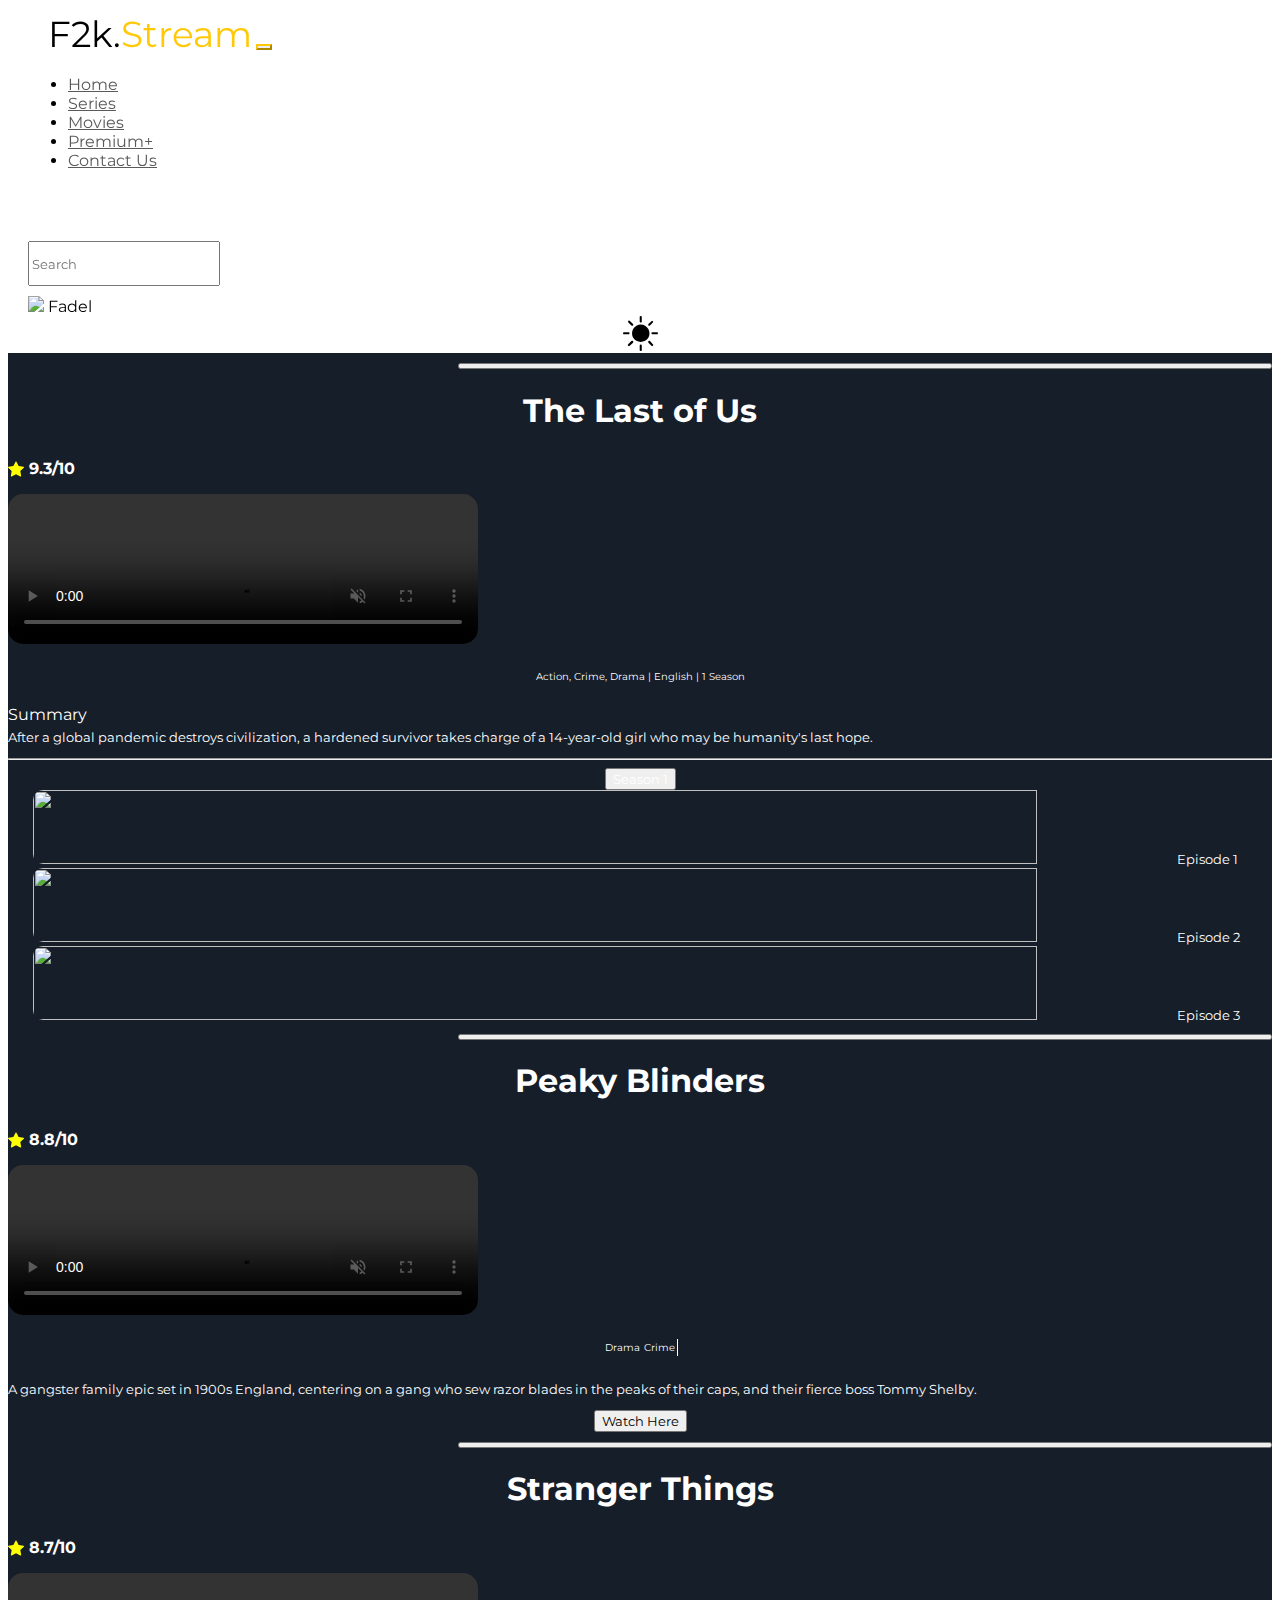
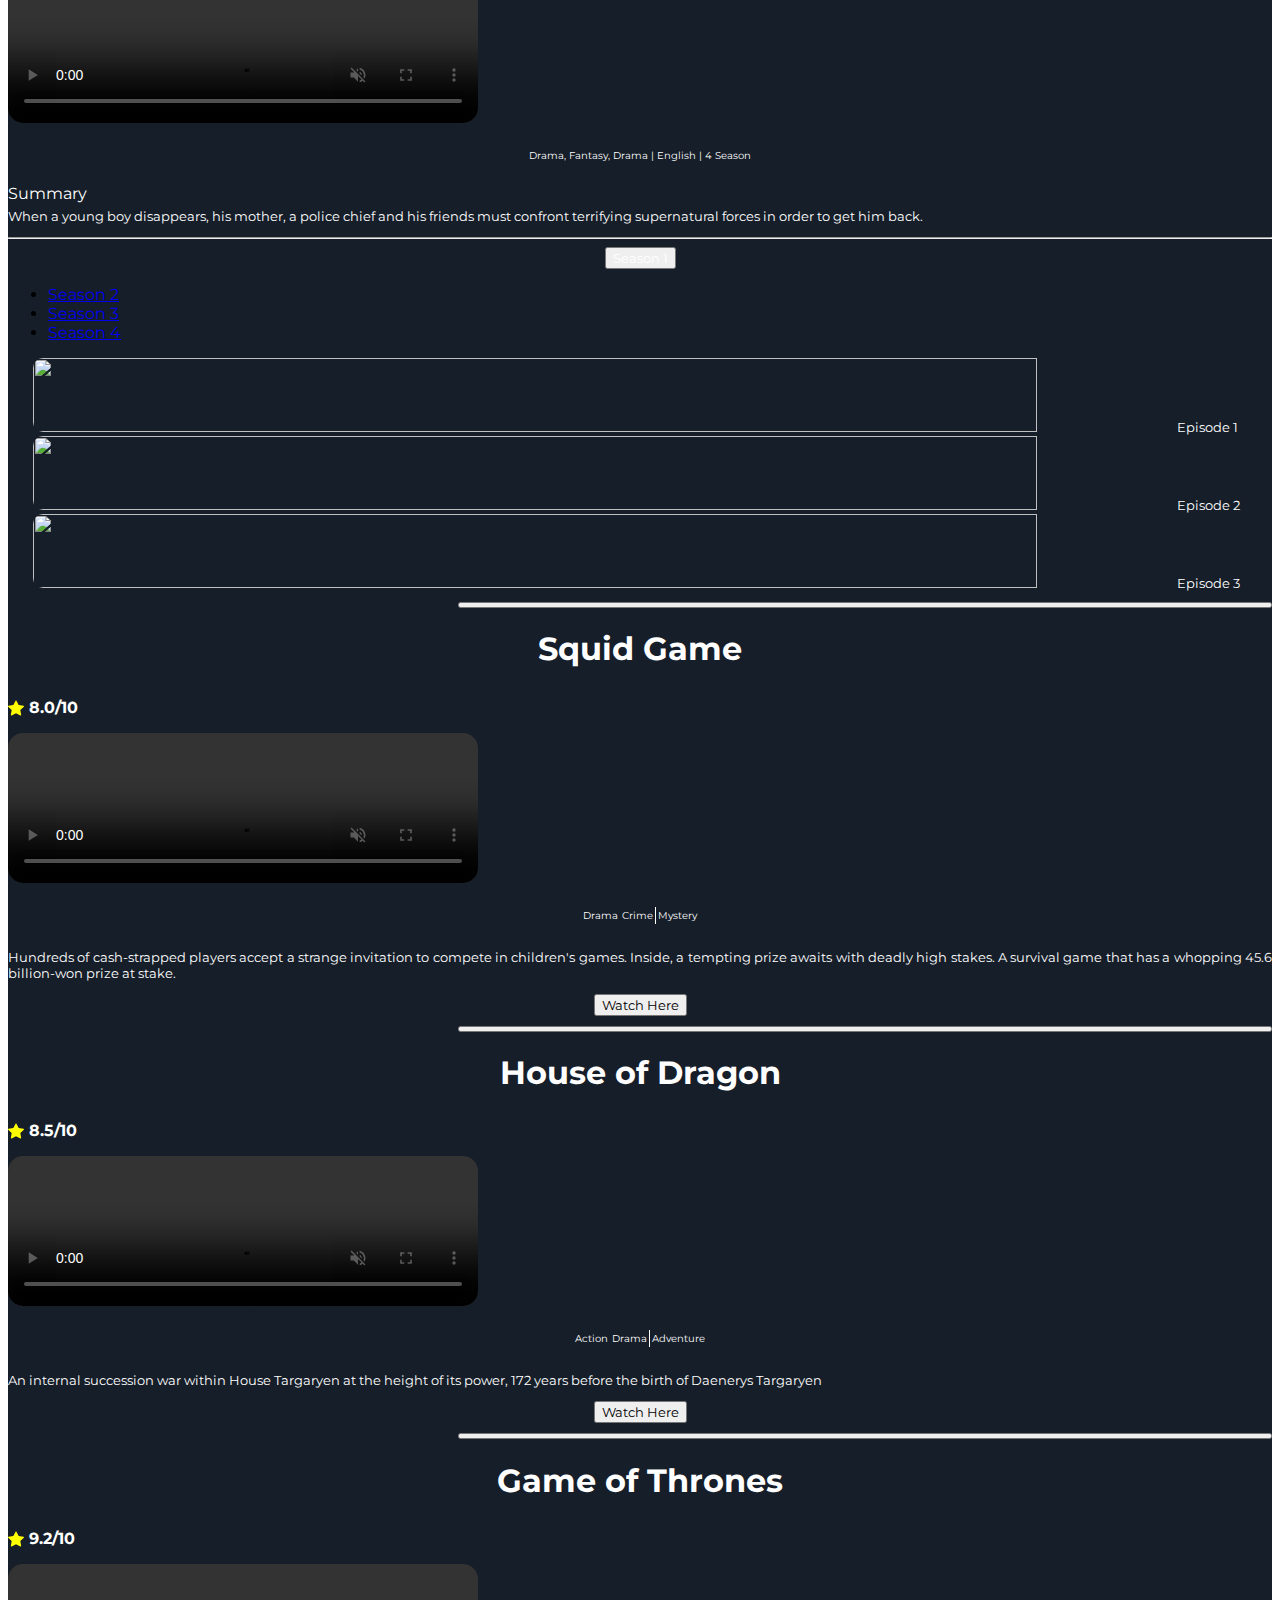
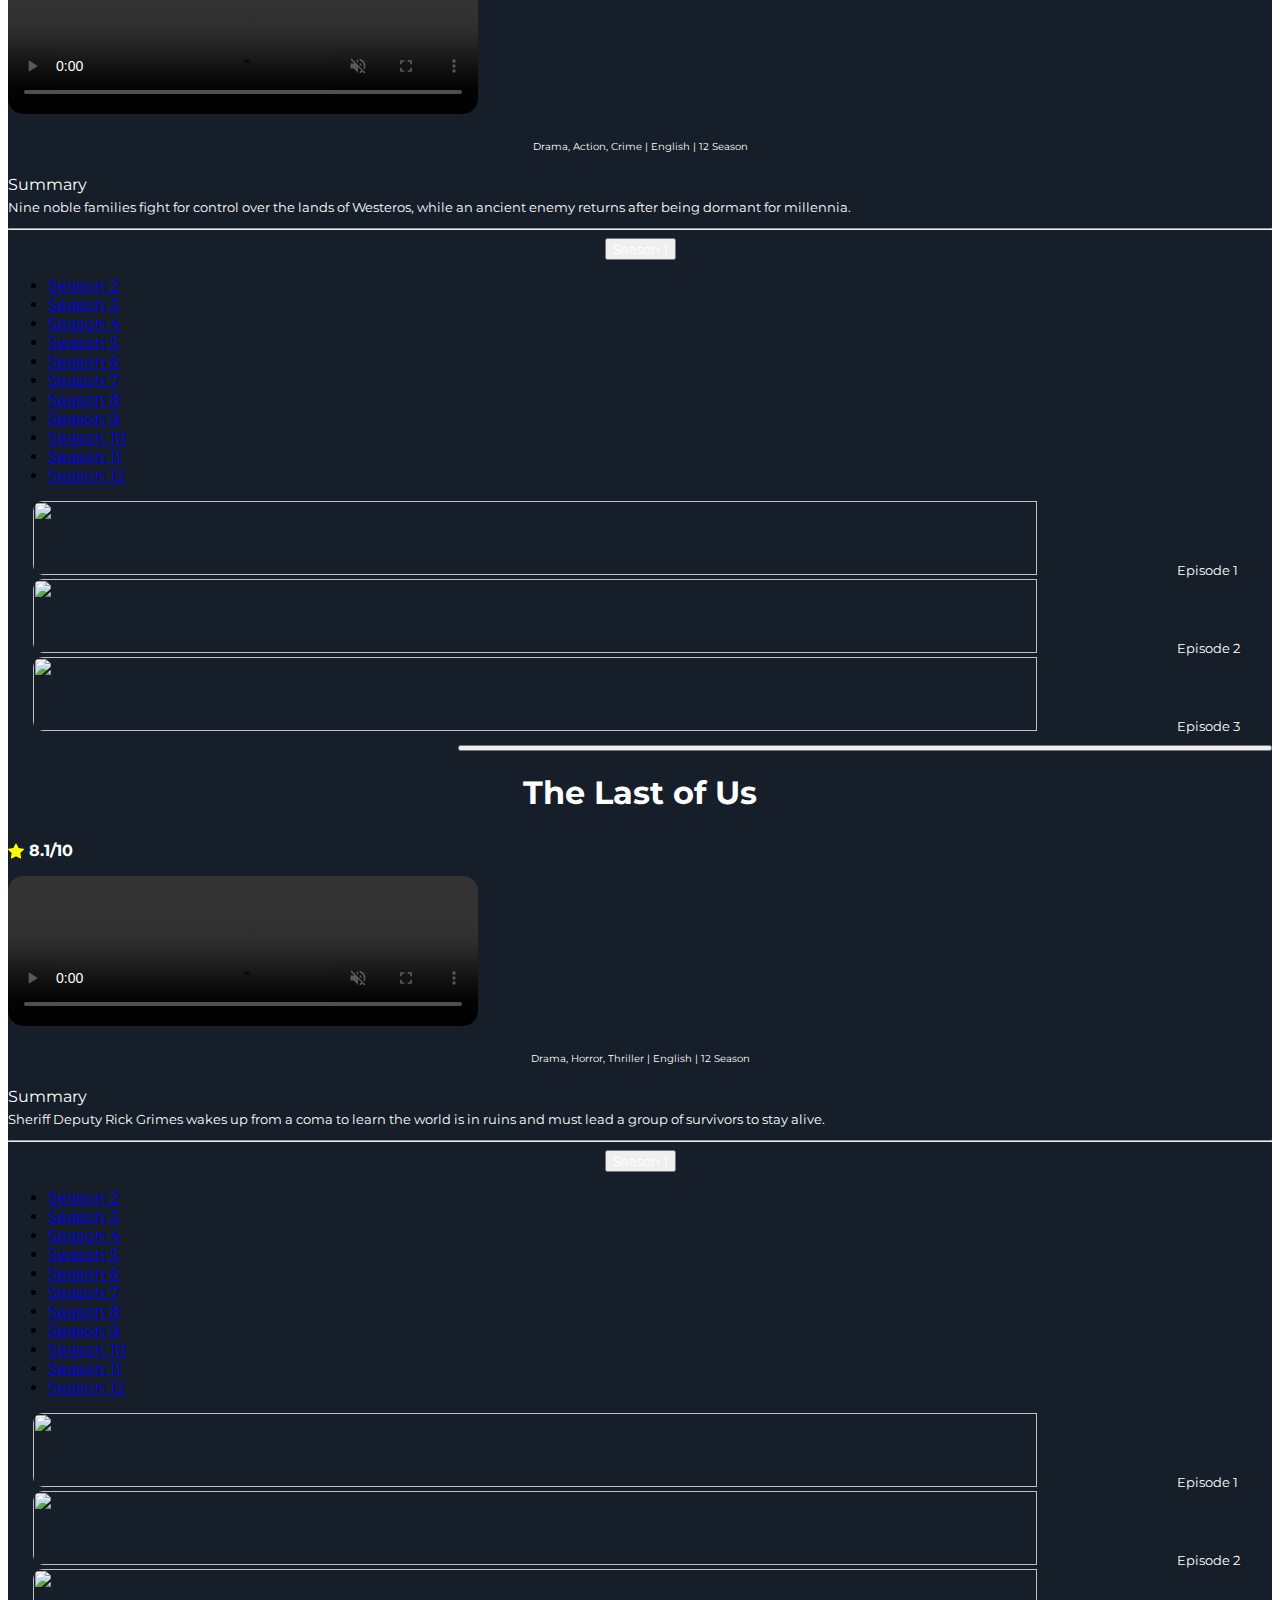
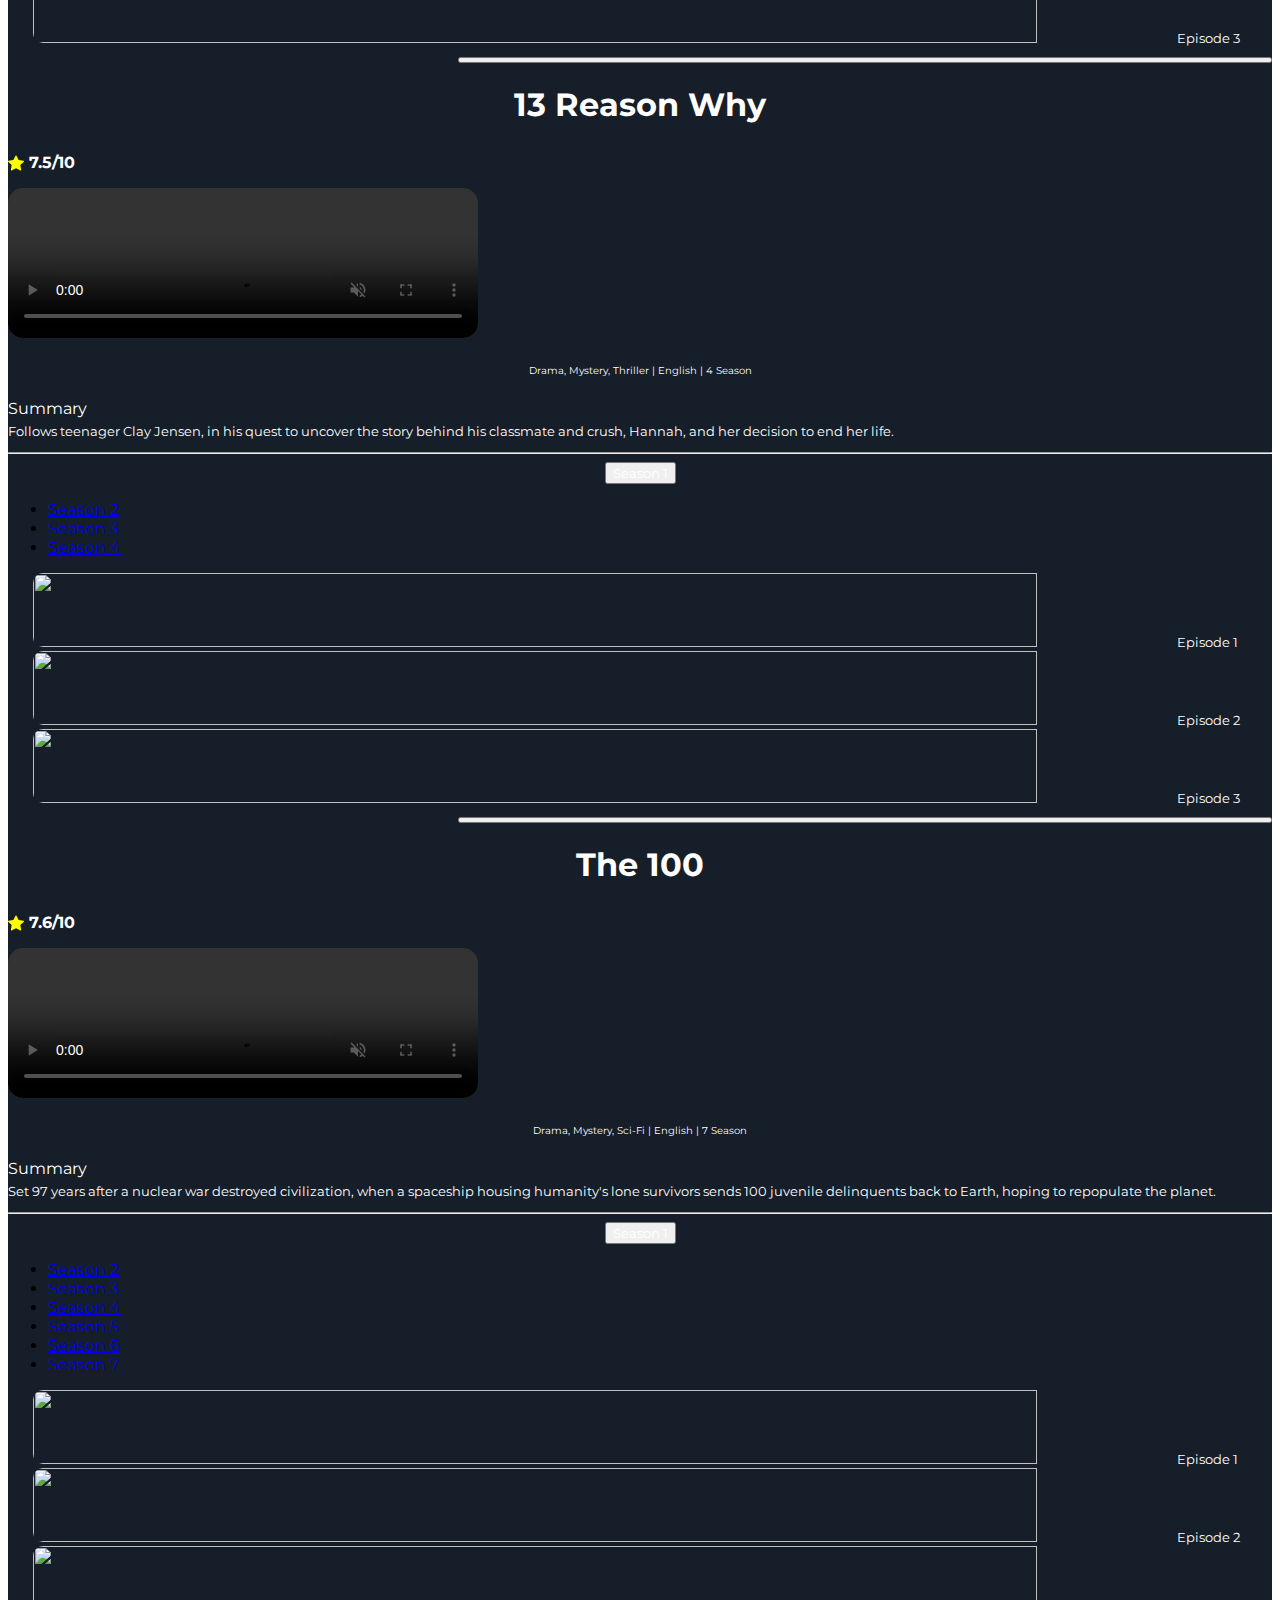
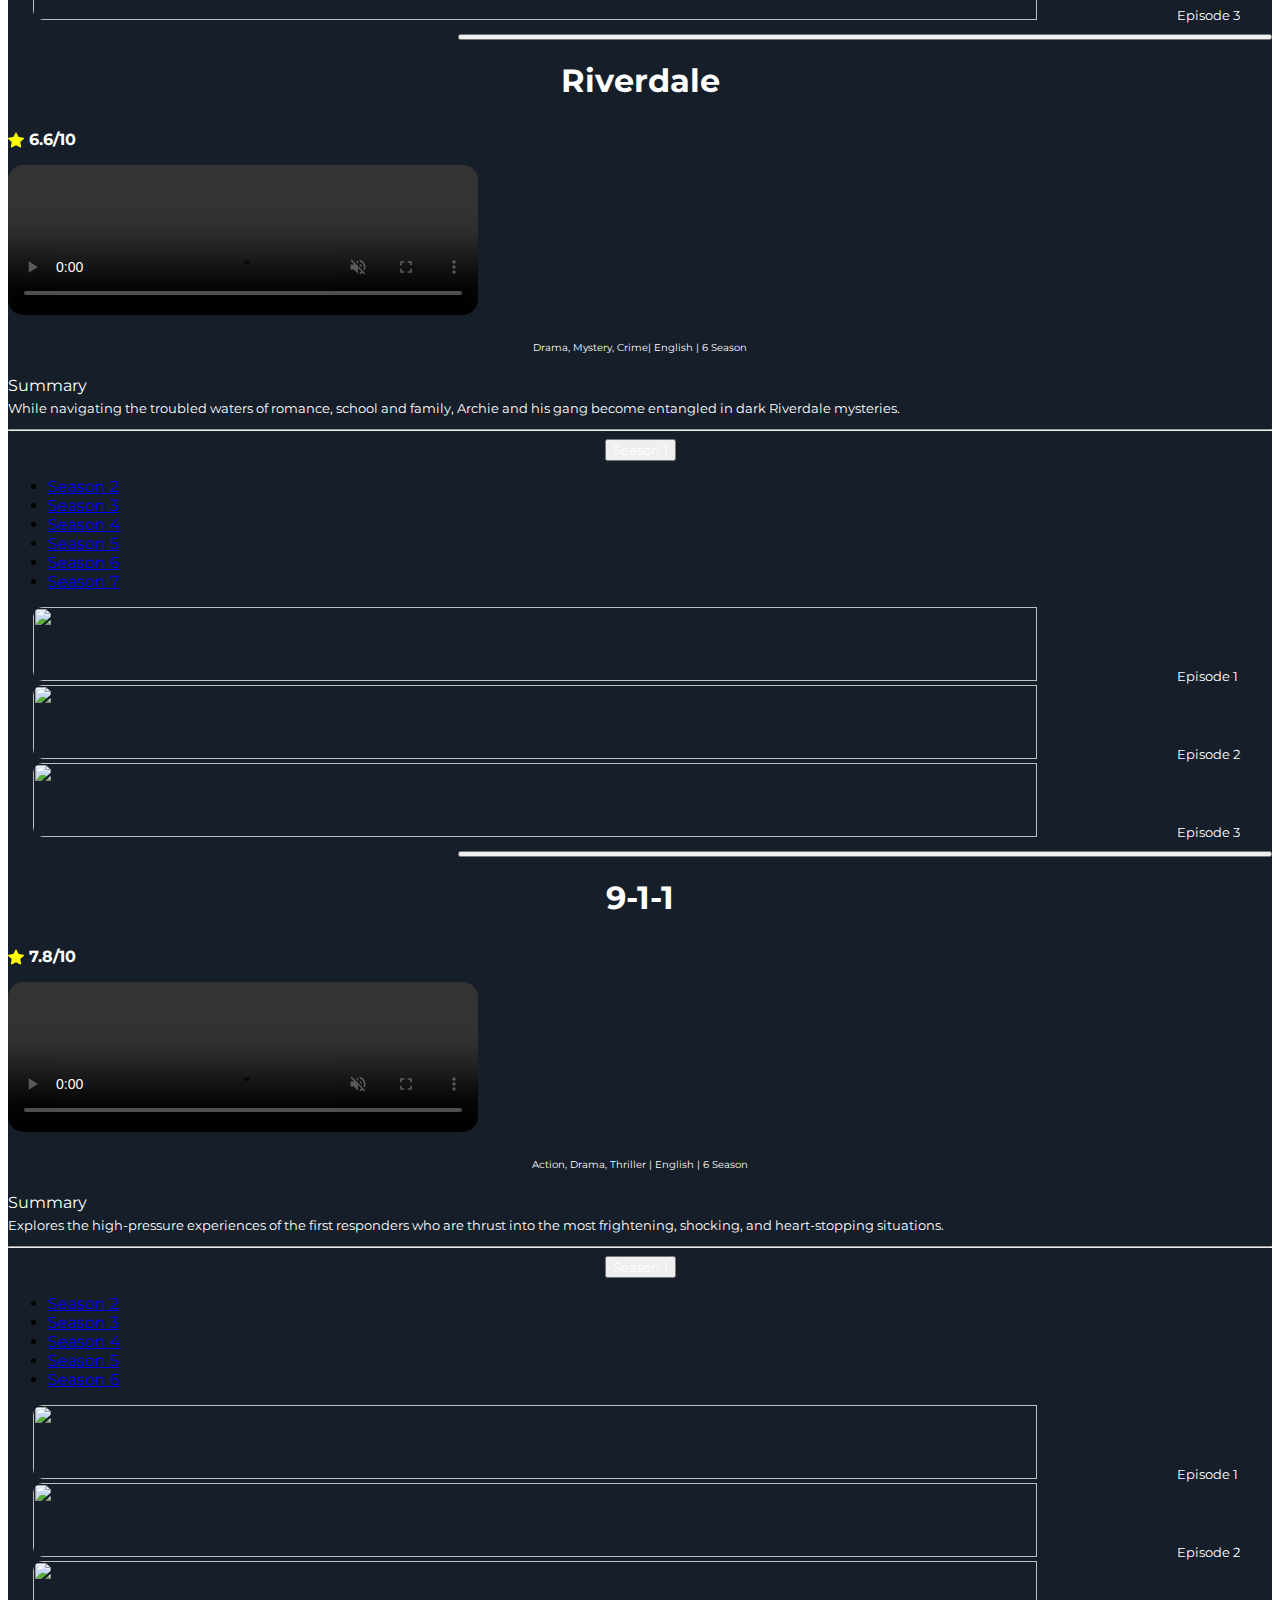
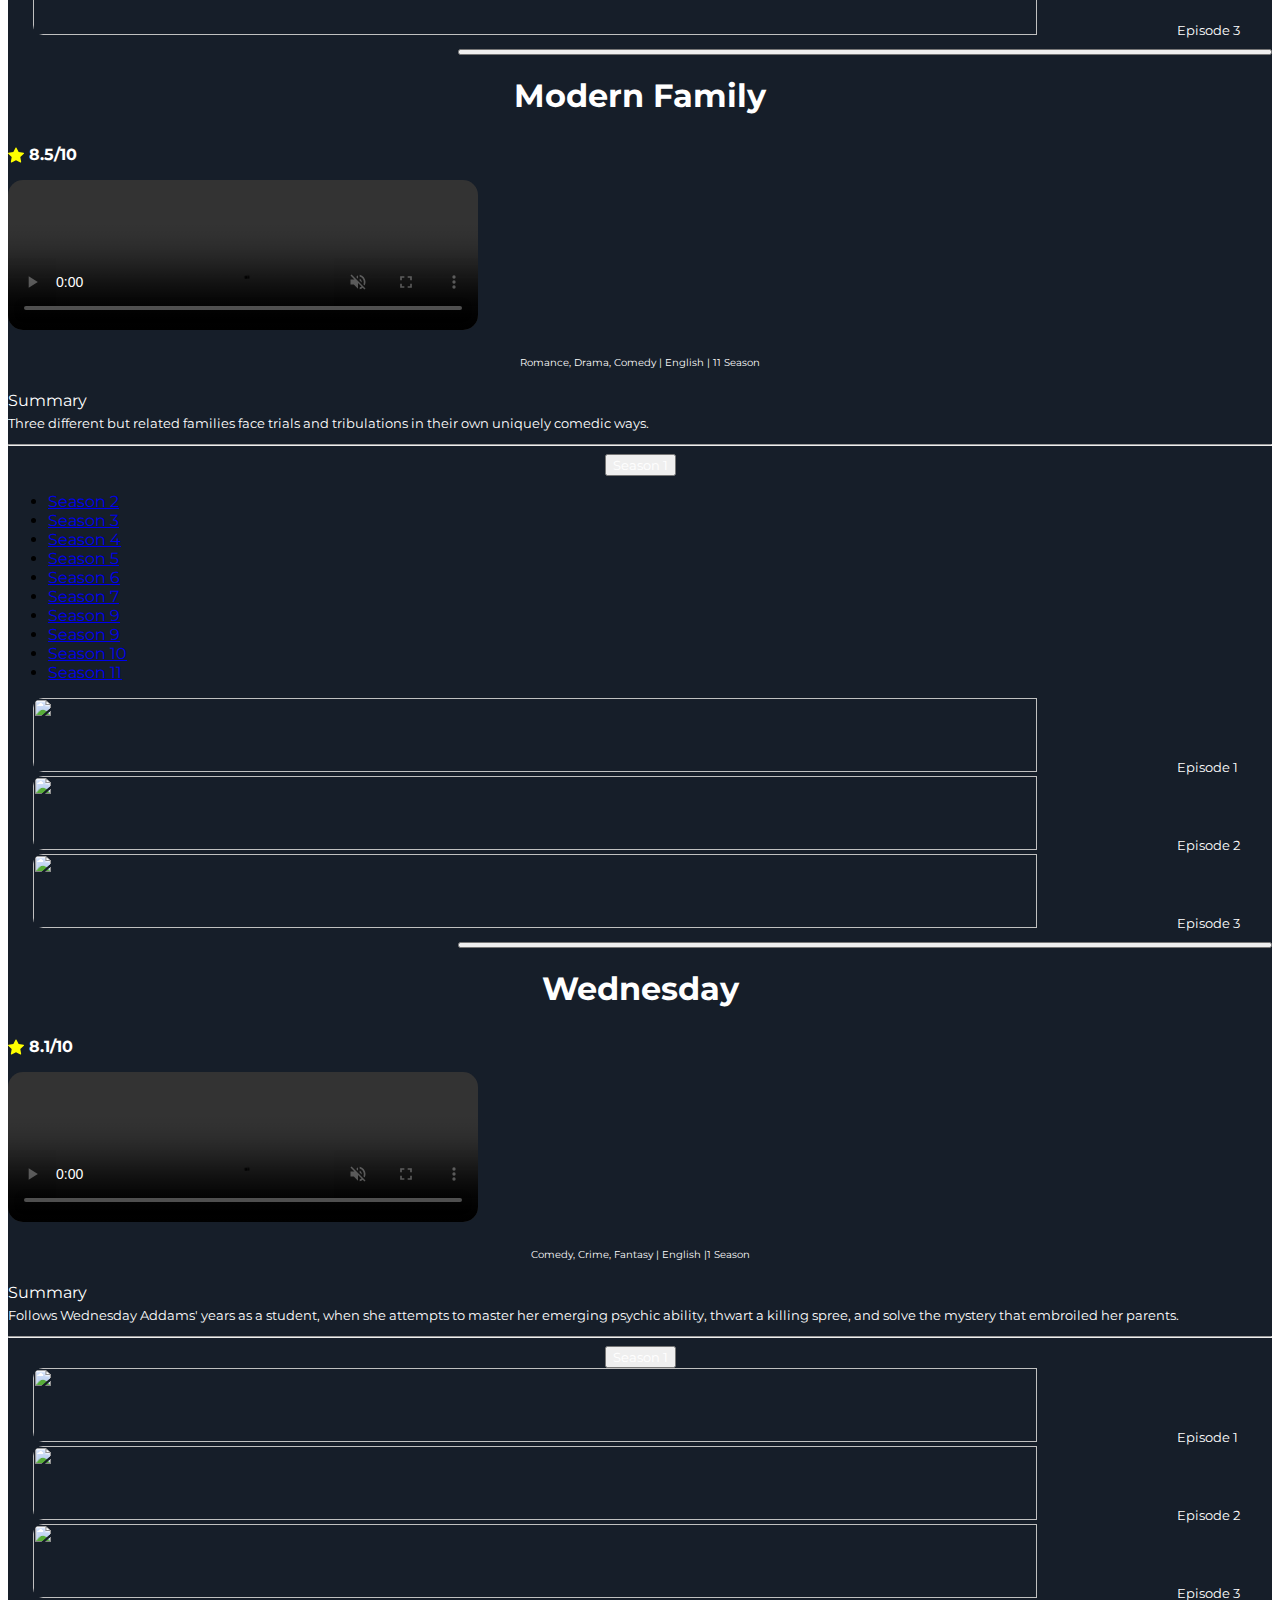
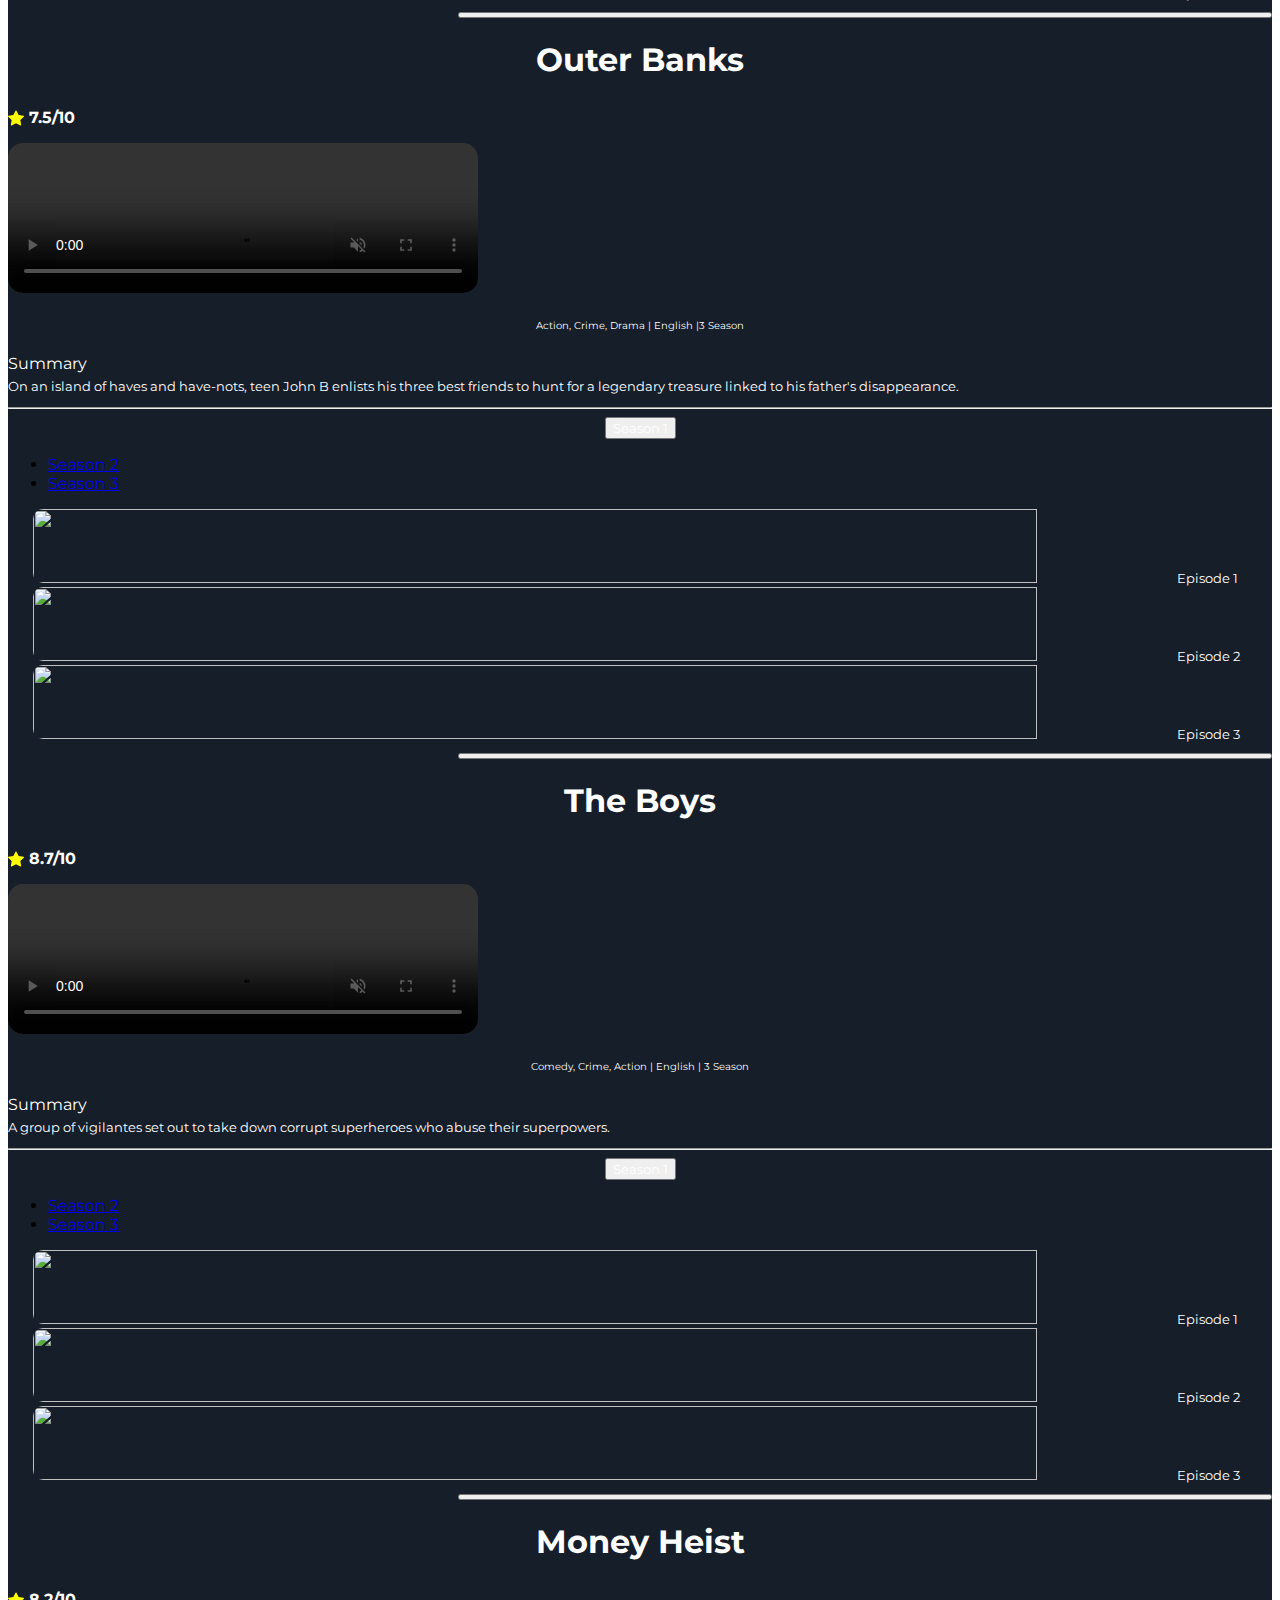
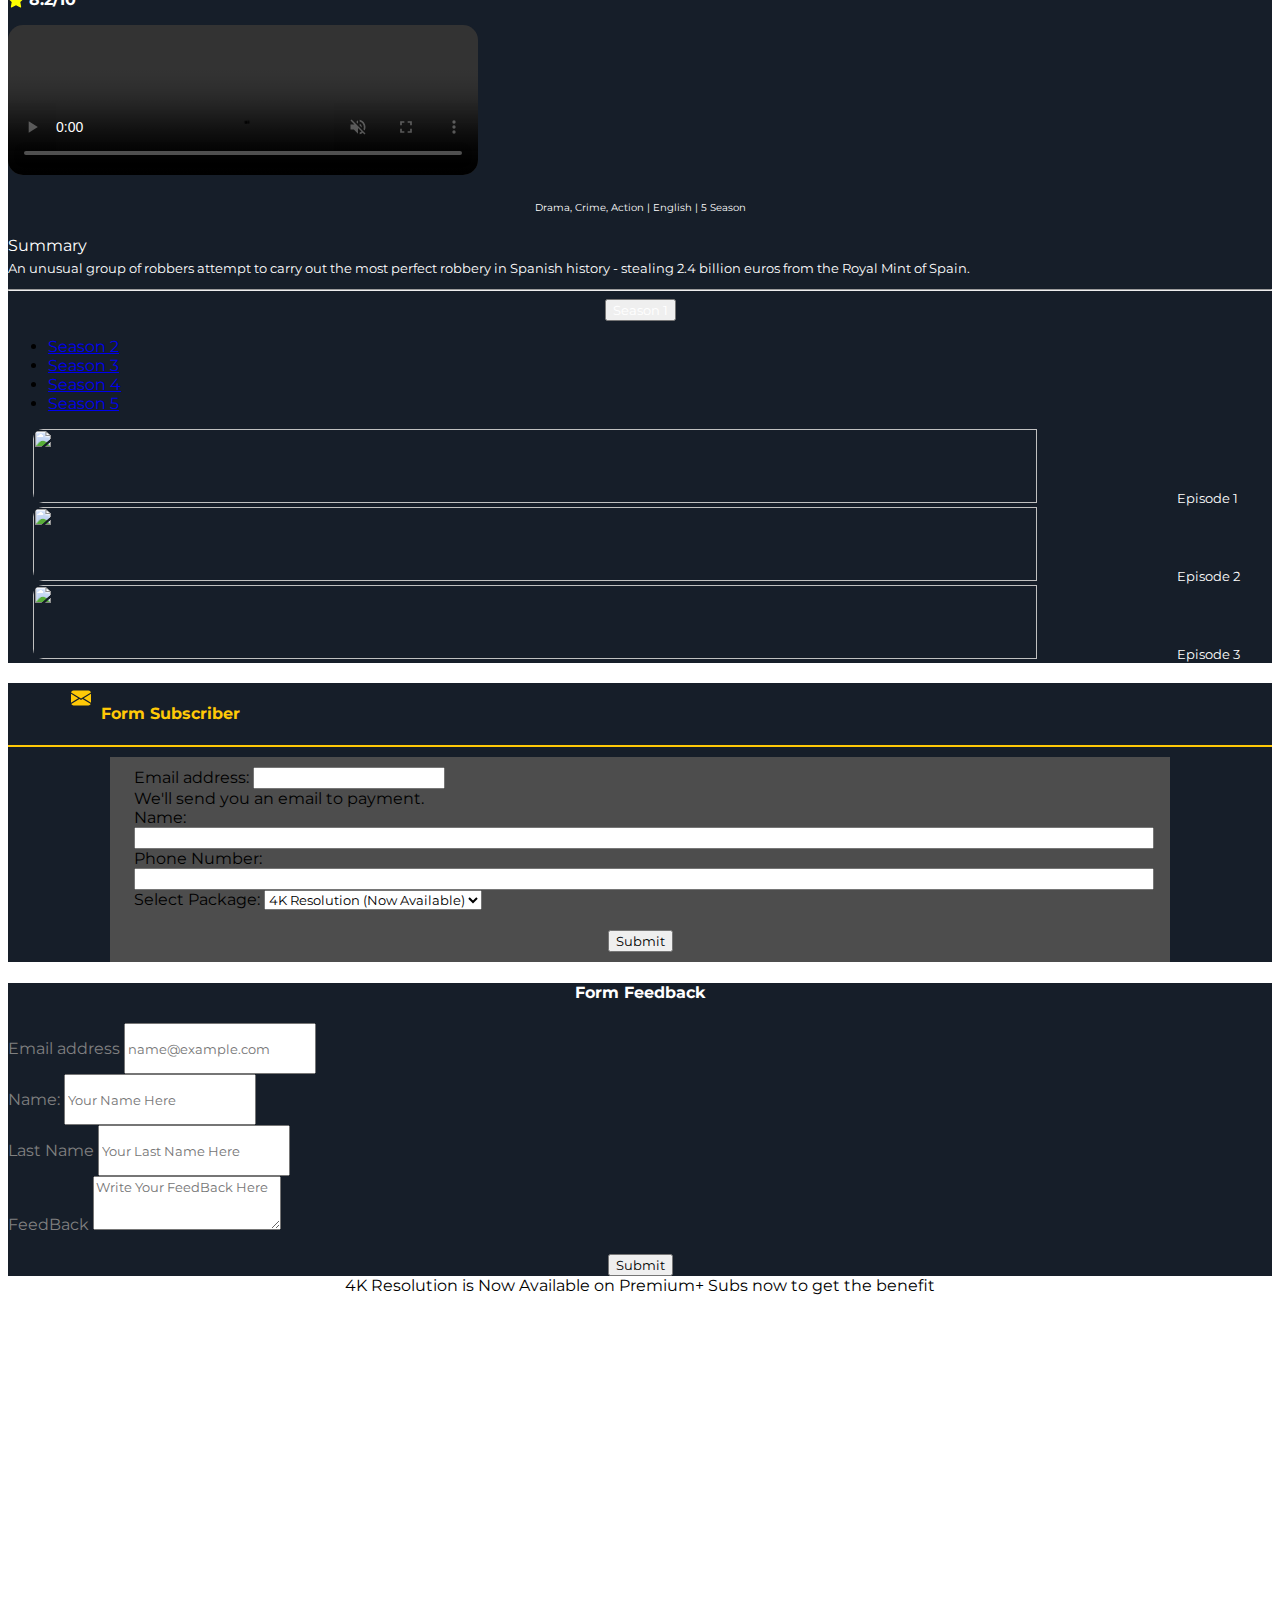
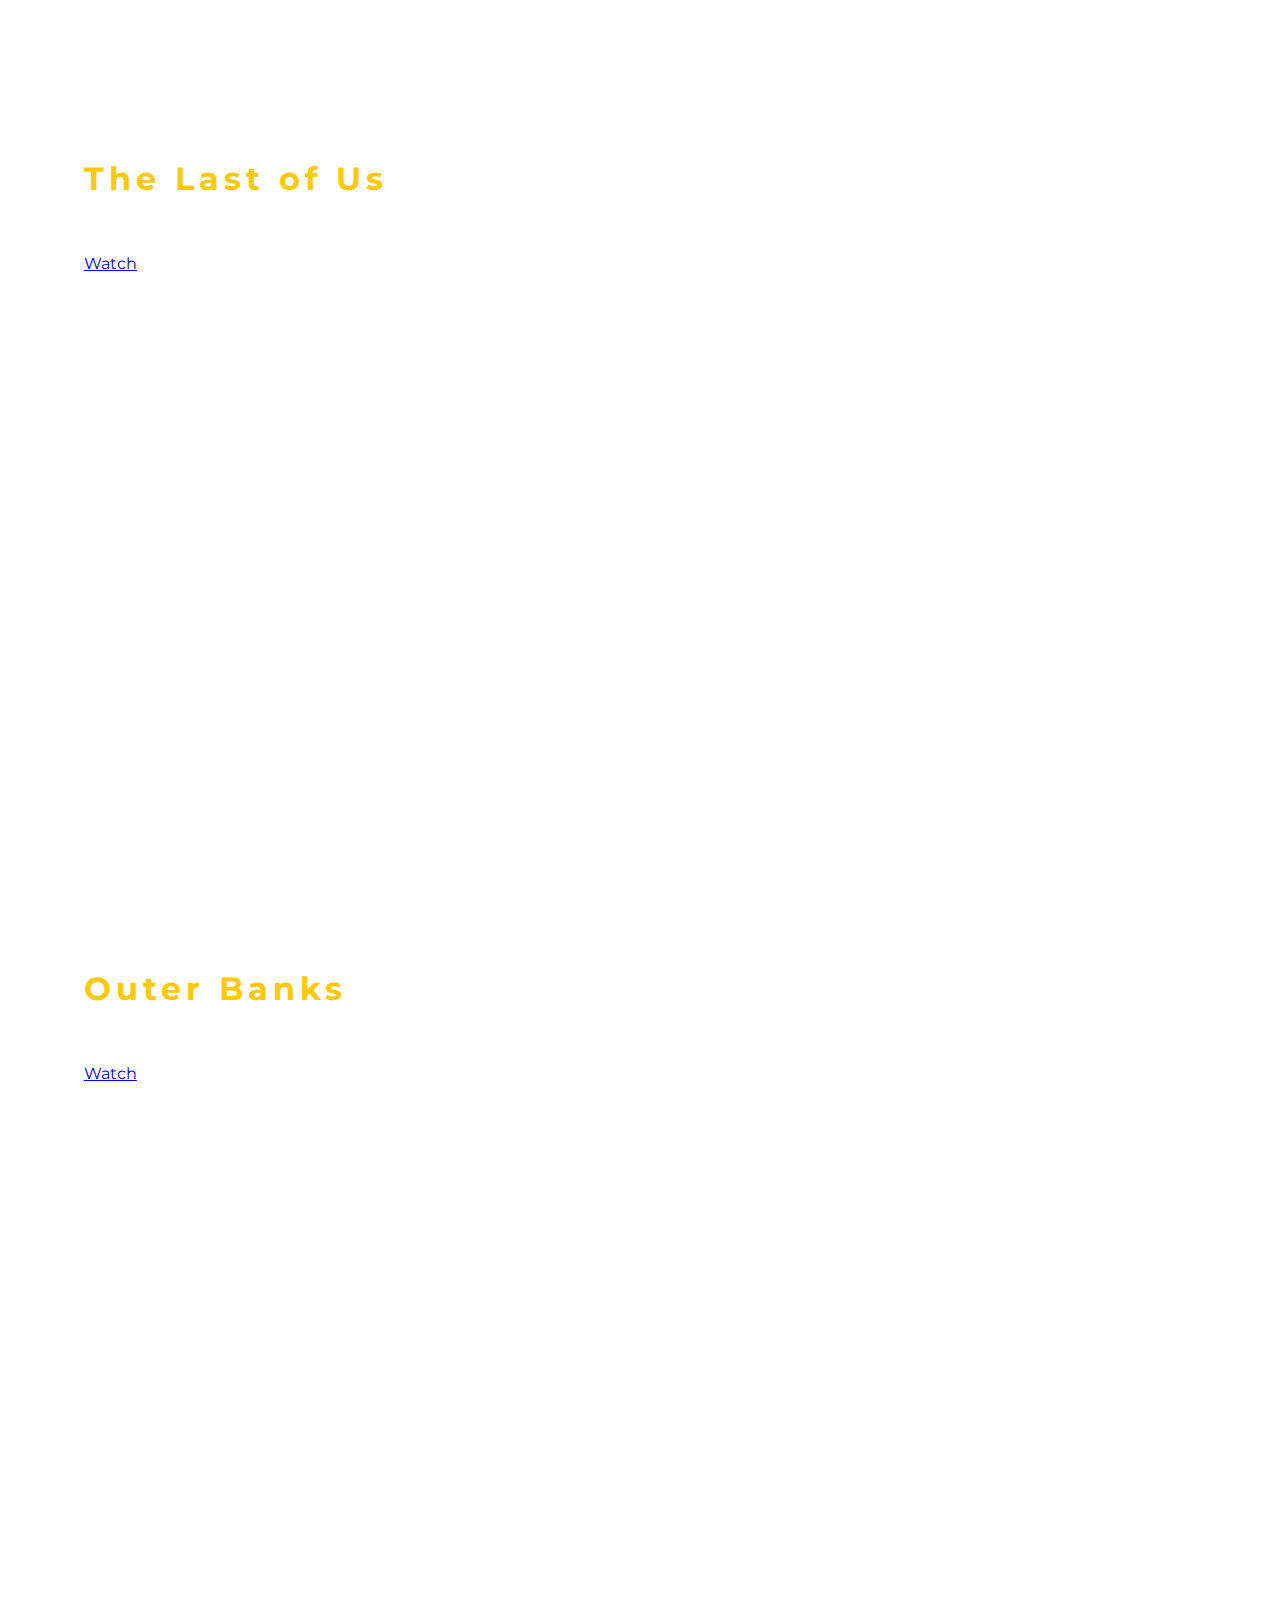
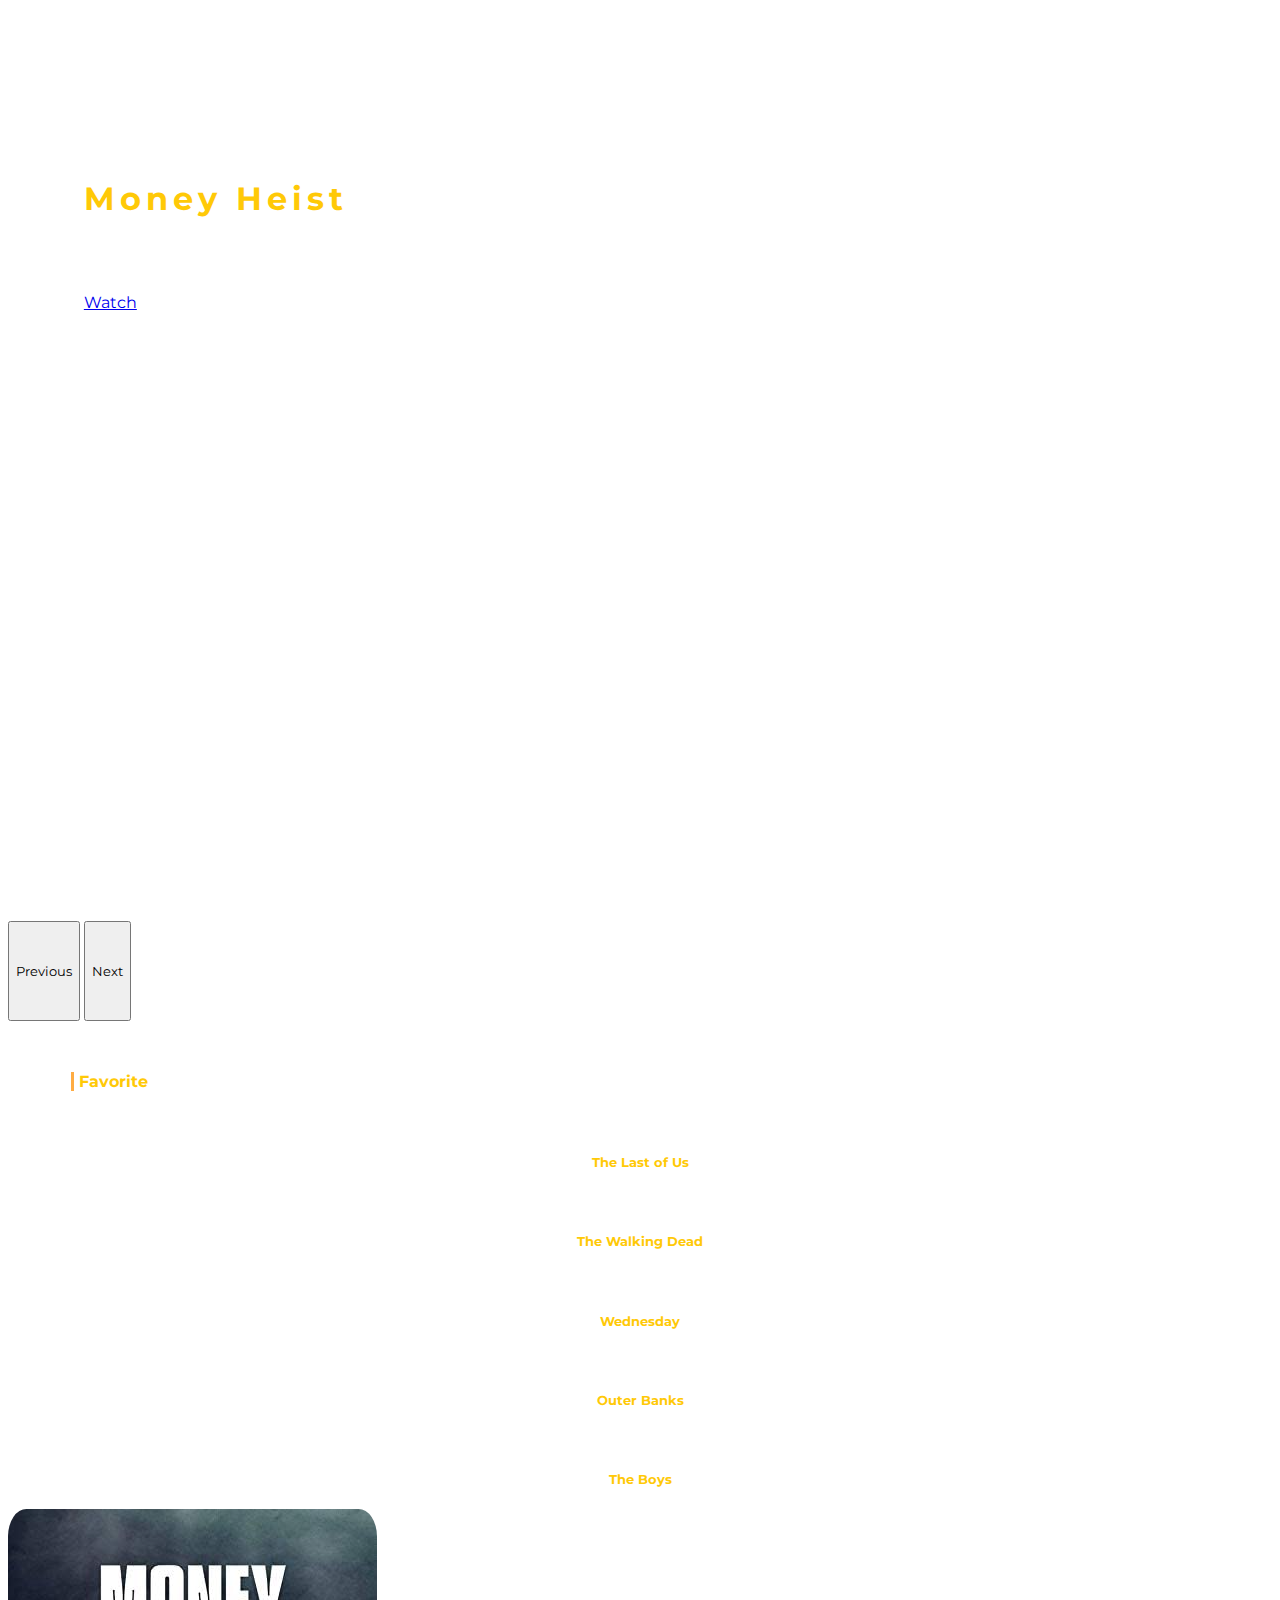
==== commit cad84ca1: "Assignment Day-23" ====
--- a/index.html
+++ b/index.html
@@ -9,8 +9,17 @@
     <!-- FavICon -->
    <link rel="shortcut icon" href="favicon.ico" type="image/x-icon">
 
+   <link rel="stylesheet" href="https://cdn.jsdelivr.net/npm/bootstrap-icons@1.10.3/font/bootstrap-icons.css">
+
     <!-- Font AWESOME -->
     <link rel="stylesheet" href="https://cdnjs.cloudflare.com/ajax/libs/font-awesome/6.3.0/css/all.min.css" integrity="sha512-SzlrxWUlpfuzQ+pcUCosxcglQRNAq/DZjVsC0lE40xsADsfeQoEypE+enwcOiGjk/bSuGGKHEyjSoQ1zVisanQ==" crossorigin="anonymous" referrerpolicy="no-referrer" />
+
+    <!-- Script -->
+    <script src="script.js" defer></script>
+
+    <!-- BOX ICON -->
+    <link href='https://unpkg.com/boxicons@2.1.4/css/boxicons.min.css' rel='stylesheet'>
+
 
     <!-- BOOTSTRAP -->
     <link href="https://cdn.jsdelivr.net/npm/bootstrap@5.3.0-alpha1/dist/css/bootstrap.min.css" rel="stylesheet"
@@ -18,7 +27,6 @@
     <script src="https://cdn.jsdelivr.net/npm/bootstrap@5.3.0-alpha1/dist/js/bootstrap.bundle.min.js"
         integrity="sha384-w76AqPfDkMBDXo30jS1Sgez6pr3x5MlQ1ZAGC+nuZB+EYdgRZgiwxhTBTkF7CXvN"
         crossorigin="anonymous"></script>
-
     <!---Link Griffy Fonts---->
     <link rel="preconnect" href="https://fonts.googleapis.com">
     <link rel="preconnect" href="https://fonts.gstatic.com" crossorigin>
@@ -35,10 +43,10 @@
     <link rel="stylesheet" href="index.css">
 </head>
 
-<body>
+<body >
 
     <!-----UNTUK NAVBAR----->
-    <nav class="navbar navbar-expand-lg" style="position: sticky; top: 0px; z-index: 2;">
+    <nav class="navbar navbar-expand-lg" id="fullNav" style="position: sticky; top: 0px; z-index: 2; ">
         <div class="container-fluid" style="padding: 2px 20px;">
             <a class="navbar-brand" style="margin-left: 20px; color: rgb(0, 0, 0); ">
                 F2k.<span style=" color: #FFC907;">Stream</span></a>
@@ -48,36 +56,46 @@
                 <span class="navbar-toggler-icon"></span>
             </button>
             <div class="collapse navbar-collapse custom-collapse" id="navbarSupportedContent">
-                <ul class="navbar-nav me-auto mb-2 mb-lg-0">
-                    <li class="nav-item">
-                        <a class="nav-link active" aria-current="page" href="#">Home</a>
+                <ul class="navbar-nav me-auto mb-2 mb-lg-0" >
+                    <li class="nav-item" >
+                        <a class="nav-link active" aria-current="page" href="#"  id="navText1" >Home</a>
                     </li>
                     <li class="nav-item">
-                        <a class="nav-link" href="series.html">Series</a>
+                        <a class="nav-link" href="series.html"  id="navText2">Series</a>
                     </li>
                     <li class="nav-item">
-                        <a class="nav-link" href="movies.html">Movies</a>
+                        <a class="nav-link" href="movies.html"  id="navText3">Movies</a>
                     </li>
                     <li class="nav-item">
                         <a class="nav-link" href="movies.html" data-bs-target="#modalForm"
-                            data-bs-toggle="modal">Premium+</a>
+                            data-bs-toggle="modal"  id="navText4">Premium+</a>
                     </li>
                     <li class="nav-item">
                         <a class="nav-link" href="movies.html" data-bs-target="#modalcontact"
-                            data-bs-toggle="modal">Contact Us</a>
+                            data-bs-toggle="modal" id="kontak" id="navText5">Contact Us</a>
                     </li>
 
                     
                 </ul>
+           
                 <form class="d-flex" role="search">
-                 
-                    <input class="form-control me-5 d-flex" type="search" placeholder="Search" aria-label="Search">
+                    <input class="form-control me-3 d-flex" type="search" placeholder="Search" aria-label="Search">
                     <div class="profile">
                         <img
                             src="https://encrypted-tbn0.gstatic.com/images?q=tbn:ANd9GcSEg68sHsSj5uogEfKJdNaMDmazxADnahUz2hIhWpdSmS5VlsHiMQIkNRkWYl1QI6xxecw&usqp=CAU">
-                        <a>Fadel</a>
+                        <a id="profil" style="color: black;">Fadel</a>
                     </div>
                 </form>
+
+                <!-- <input type="checkbox" id="toggle" > -->
+               
+                    <!-- <button onclick="setDarkMode(true)" > DarkMode</button>
+                    <button  onclick="setDarkMode(false)"> LightMode</button> -->
+                 <i id="toggleDark" class='bi bi-brightness-high-fill'  style=" cursor: pointer;"></i>
+                 <!-- <i id="btnDark"class='bx bx-moon bx-tada ' onclick="setDarkMode(true)" style="cursor: pointer;" ></i>
+  -->
+  
+                
             </div>
 
         </div>
@@ -308,7 +326,7 @@
                     <div class="kontainer">
                         <video controls autoplay muted class="video" width="470px" style="border-radius: 15px;">
                             <source
-                                src="https://imdb-video.media-imdb.com/vi2427699993/1434659607842-pgv4ql-1631100525843.mp4?Expires=1678731868&Signature=skgGcKjZ6VOQ1Dug3HEK9hmUrh~nDEIlAHj5TozXkRXStZCehKzOgoXz4tUUdoFQ2loS2MOvCRy011fybqis~JngeA1eVr~8TRdSYJNVHVUcXaecPoQMQd6suYm04MDISpxnA44CqFLkzJcHoZqHy4-s97OW0KUwV5jiKZmA9~VEQDWkSvQaB7BoAY5kM1u50-WyaltsvYM6r98jls-y9J3vmuiqQ9WxZOqzCRDJhbY5tb8Z8NIGi~uk7z1UwFrARSgMP58hfPTGNm6-4bzGjDmMTVgL3c3Ik0goel8I2MsJ7CtnfVDi1GDZ5DLe7C6tCH7Oduy0aJcxQNFFihKoFQ__&Key-Pair-Id=APKAIFLZBVQZ24NQH3KA"
+                                src="https://imdb-video.media-imdb.com/vi2427699993/1434659607842-pgv4ql-1631100525843.mp4?Expires=1679899146&Signature=f9qQqektYx9ONipLa5SmDxrSaPqmgTln4w-BHRkohtBP1BONBAdbSs6y2mO596Wjm7cK9jrEe8u4wdbIQpdZBJ3OesiI8WkfqjGtPlqlXMqpDC2jDQpp2Mzse0Pj3awVCXAoBtUbfMC1hW-~g2vgo7R2hQh3u~bRWr1gQ4wvmvytt5sRIjpb1Wp2c8TgX0Iol0tUXlCqejDuNJbEK~Vi42fmZRC0nQqujjPnS4DtMR5Z8n5nTlqgbu1FK4aHobn44PDvXJl9IiljWWMyP~dZ9YgcG5bvr3VQrfD2ShSP~spnsnumHVs6R399ErV6HHkh~Jz64Jaeiiq64OuA6DiJ3g__&Key-Pair-Id=APKAIFLZBVQZ24NQH3KA"
                                 type="video/mp4">
                         </video>
                         <div class="genre">
@@ -1316,7 +1334,7 @@
                                         <option value="3">480p</option>
                                     </select>
 
-                                    <button type="submit" class="btn btn-primary"
+                                    <button id="buttonSubs" type="submit" class="btn btn-primary"
                                         style="margin-top: 20px; display: flex; margin-left: auto; margin-right: auto;">Submit</button>
                                 </div>
                             </div>
@@ -1352,7 +1370,7 @@
                                         <label for="exampleFormControlTextarea1" class="form-label" style="color: grey;">FeedBack</label>
                                         <textarea class="form-control" id="exampleFormControlTextarea1" placeholder="Write Your FeedBack Here" rows="3" style="height: 20%; margin-top: 0px;"></textarea>
                                       </div>
-                                      <button type="submit" class="btn btn-primary"
+                                      <button id="buttonSubmit" type="submit" class="btn btn-primary"
                                         style="margin-top: 20px; display: flex; margin-left: auto; margin-right: auto;">Submit</button>
                                 </div>
                             </form>
@@ -1435,7 +1453,7 @@
 
 
     <!-- Cards -->
-    <div class="fullcover">
+    <div class="fullcover" id="full">
         <h4 class="list">Favorite</h4>
         <div class="container">
             <div class="row">
@@ -1744,18 +1762,25 @@
             <div class="footer-content">
                 <h3> F2k.<span style=" color: #FFC907;">Stream</span></h3>
                 <p>F2k.Stream is a Online Streaming Movies designed by Fadel</p>
-                <ul class="socials">
-                    <li><a href="https://www.instagram.com/fadelmuhamadp/" target="_blank"><i class="fa-brands fa-instagram" ></i></a></li>
-                    <li><a href="https://www.linkedin.com/in/fadel-muhamad-prianto-009480150/" target="_blank"><i class="fa-brands fa-linkedin"></i></a></li>
-                    <li><a href="https://twitter.com/fadelmuhamadp"target="_blank" ><i class="fa-brands fa-twitter"></i></i></a></li>
-
-                </ul>
+                <button id="toggle-show-hide"> Hit Me Up </button>
+                <div id="telp">
+               
+                </div>
+                <div class="socials" id="medsos"> 
+                    <!-- <p id="hit">Hit Me Up</p> -->
+                    <li><a href="https://www.instagram.com/fadelmuhamadp/" target="_blank"><i class="fa-brands fa-instagram"  ></i></a></li>
+                    <li><a href="https://www.linkedin.com/in/fadel-muhamad-prianto-009480150/" target="_blank"><i class="fa-brands fa-linkedin" ></i></a></li>
+                    <li><a href="https://twitter.com/fadelmuhamadp"target="_blank" ><i class="fa-brands fa-twitter" ></i></i></a></li>
+                    </p>
             </div>
             <div class="footer-bottom">
                 <p>copyright &copy;2023 F2k. Designed by Fadel</p>
             </div>
+            </div>
         </footer>
 
+     
+
 
 
 </body>
--- a/index.css
+++ b/index.css
@@ -1,17 +1,16 @@
 * {
     font-family: 'Montserrat', sans-serif;
-
-}
-
+    
+}
+/* body{
+    background: linear-gradient(179.71deg, #273343 0.25%, #161E29 84.69%);
+
+} */
 /* NAVBAR */
-.navbar {
-    /* background: linear-gradient(90.53deg, rgba(0, 0, 0, 0.75) 0.45%, rgba(102, 80, 165, 0.75) 105.51%); */
-    /* background: linear-gradient(50.53deg, #1a1a1a 0.45%, rgba(193, 193, 197, 0.75) 80.51%,);  */
-    /* background: linear-gradient(90.53deg, rgba(0, 0, 0, 0.75) 0.45%, rgba(119, 119, 119, 0.75) 105.51%);   */
-    /* background-color: #1a1a1a; */
-    /* background: #1d1d2b; */
+/* .navbar {
     background: linear-gradient(179.71deg, #273343 0.25%, #161E29 84.69%);
-}
+   
+}  */
 
 a.navbar-brand,
 .navbar-brand>span {
@@ -51,6 +50,113 @@
 }
 
 
+/* DarKMODEEEE */
+
+/* #darkmode{
+   background: linear-gradient(179.71deg, #273343 0.25%, #161E29 84.69%); 
+   
+}
+
+#darkmode .navbar{
+    background: linear-gradient(179.71deg, #273343 0.25%, #161E29 84.69%); 
+ 
+ }
+ #darkmode .toggle i{
+     width: 50%;
+     display: flex;
+     text-align: center;
+     justify-content: center;
+     z-index: 1;
+ }
+
+ #light {
+     background: grey;
+ }
+
+ #light .navbar {
+    background: grey;
+
+ } */
+/* Light Mode */
+
+
+/* .toggle i {
+    width: 50%;
+    display: flex;
+    text-align: center;
+    justify-content: center;
+    z-index: 1;
+} */
+/* .toggle .ball {
+    position: absolute;
+    width: 35px;
+    height: 35px;
+    margin: 6px 4.5px 0px 3.5px;
+    border-radius: 50%;
+}
+ */
+ #toggleDark  {
+    font-size: 35px;
+    display: flex;
+    justify-content: center;
+    align-items: center;
+    cursor: pointer;
+  
+}
+ #toggleDark nav {
+    background: linear-gradient(179.71deg, #273343 0.25%, #161E29 84.69%);
+    position: sticky;
+    top: 0px;
+    
+  
+} 
+
+
+
+
+/* dark Mode */
+/* .light{
+    overflow-x: hidden;
+    background: linear-gradient(179.71deg, #273343 0.25%, #161E29 84.69%);
+
+}
+.light .toggle {
+    background: #151d2a;
+    box-shadow: 3px 3px 4px #0e131b,
+                -4px 0px 5px #1c2739;
+
+  
+} 
+.toggle{
+    cursor: pointer;
+    position: relative;
+    display: flex;
+    justify-content: space-between;
+    width: 40px;
+    height: 40px;
+    border-radius: 50px;
+    display: flex;
+}
+.toggle i {
+    width: 50%;
+    display: flex;
+    line-height: 50px;
+    justify-content: center;
+    text-align: center;
+    font-size: 25px;
+    z-index: 1;
+}  */
+/* .toggle .ball {
+    position: absolute;
+    width: 35px;
+    height: 35px;
+    margin: 6px 4.5px 0px 3.5px;
+    border-radius: 50%;
+}
+
+
+
+
 /* UNTUK CAROUSEL */
 .highlight-1 {
     height: 90vh;
@@ -97,12 +203,7 @@
 
 /* Untuk cards */
 .fullcover {
-    /* background: linear-gradient(90.53deg, rgba(0, 0, 0, 0.75) 0.45%, rgba(102, 80, 165, 0.75) 105.51%);  */
-    /* background: linear-gradient(90.53deg, rgba(0, 0, 0, 0.75) 0.45%, rgba(119, 119, 119, 0.75) 105.51%);
-    /* background-color: #1a1a1a; */
-    /* background: linear-gradient(90.53deg, rgba(0, 0, 0, 0.75) 0.45%, rgba(193, 193, 197, 0.75) 105.51%);  */
-    /* background-color: #152951; */ 
-    background: linear-gradient(179.71deg, #273343 0.25%, #161E29 84.69%);
+    /* background: linear-gradient(179.71deg, #273343 0.25%, #161E29 84.69%); */
     padding-top: 30px;
 }
 .bread{
@@ -391,8 +492,22 @@
     align-items: center;
     justify-content: center;
     margin: 1rem 0 3rem 0;
-}
-
+   
+}
+#linkme {
+    display: flex;
+}
+
+#toggle-show-hide{
+    border: 2px solid ;
+    width: 100px;
+    height: 50px;
+
+  
+}
+#toggle-show-hide:hover{
+    background-color: #FFC907;
+}
 .socials li {
     margin: 0 10px;
 
@@ -446,13 +561,34 @@
         padding: 40% 0 0 6%;
 
     }
-
+    .form-control{
+
+    height: 5vh;
+    margin-top: 4.5%;
+
+}
+
+  
     .card-title {
         font-size: 17px;
     }
-}
-
-
+    /* .toggle{
+        cursor: pointer;
+        position: relative;
+        display: flex;
+        justify-content: space-between;
+        width: 50px;
+        height:  50px;
+        border-radius: 50px;
+    } */
+}
+
+@media screen and (max-width: 1075px) {
+    #kontak {
+        display: none;
+    }
+
+}
 
 @media screen and (max-width: 992px) {
     .nav-link.active {
@@ -460,7 +596,7 @@
     }
 
     .nav-item a {
-        color: aliceblue;
+        color: black;
     }
 
     .profile {
@@ -480,6 +616,11 @@
 
     .highlight-1 {
         background-position: right;
+    }
+
+    #toggleDark {
+        margin-top: 10px;
+        justify-content: start;
     }
 }
 
@@ -580,6 +721,7 @@
     .col-4 img{
         justify-content: space-between;
     }
+    
 }
 
 
